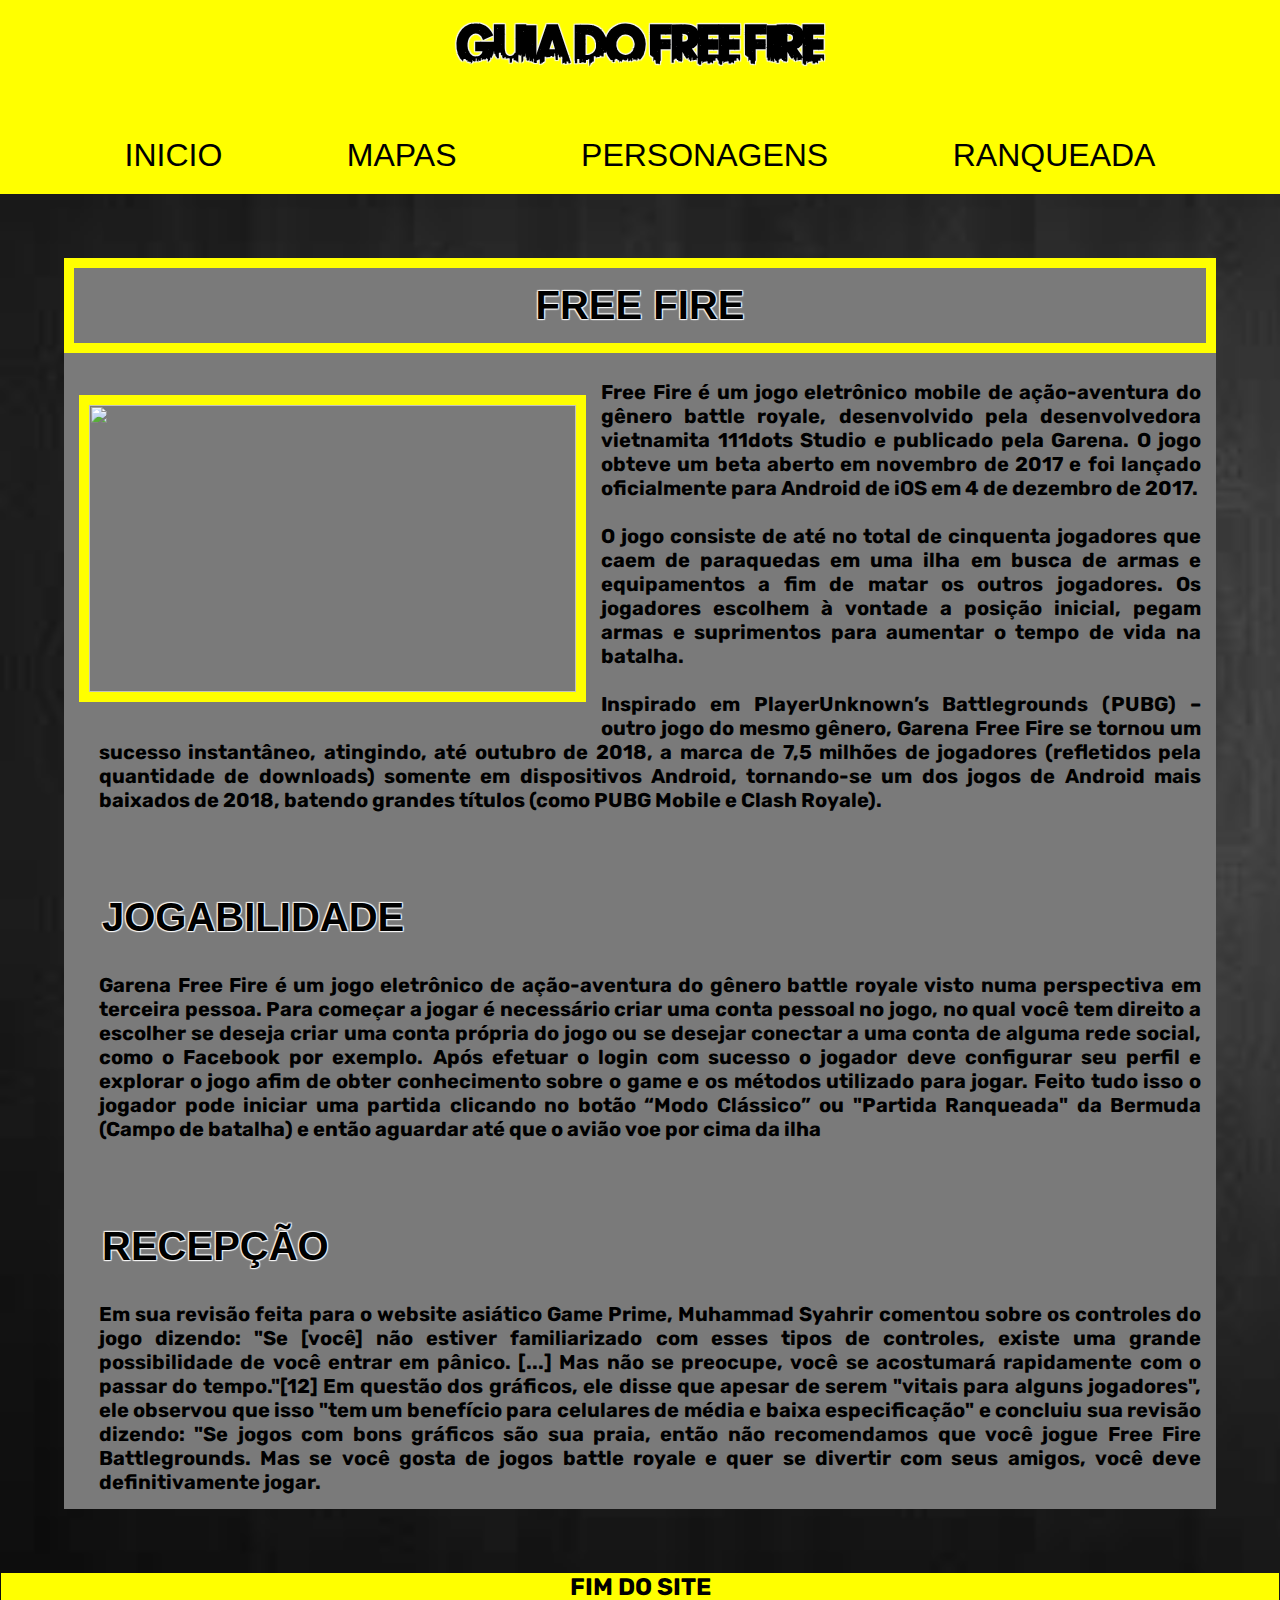
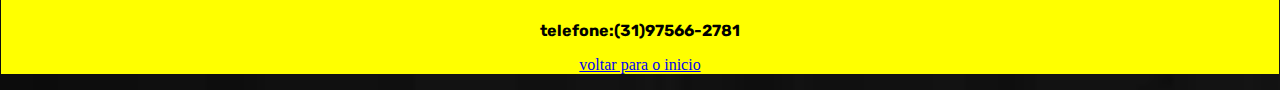
==== index.html @ 0af70049 "adicionando a pagina de personagens e adicionando alguns personagens,informaçoes e fotos sobre ele" ====
<!DOCTYPE html>
<html>
    <head>
        <meta charset="UTF-8">
        <title>Guia do free fire</title>
        <link rel="stylesheet" href="style.css">
        <link rel = "preconnect" href = "https://fonts.gstatic.com">
        <link href = "UrbanJungleDEMO.otf" rel = "stylesheet">
    </head>
<body>
    <header>
         <h1 class="titulo">GUIA DO FREE FIRE</h1>
        
        
        <nav>
            <ul>
                <li> <a class="link" href="index.html">INICIO</a></li>
                <li> <a class="link" href="mapas.html">MAPAS</a></li>
                <li> <a class="link" href="personagens.html">PERSONAGENS</a></li>
                <li> <a class="link" href="Seçao4">RANQUEADA</a></li>
            </ul>

        </nav>
        
     </header>   
    <main>
        <section>
            
                
            <h1 class="subtituloff">FREE FIRE</h1>
                <article>
            <img class="img" src="https://magi.cash/wp-content/uploads/2019/12/free-fire.jpg"width="487" height="287">
            <p class="paragrafo">Free Fire é um jogo eletrônico mobile de ação-aventura do gênero battle royale, desenvolvido pela desenvolvedora vietnamita 111dots Studio e publicado pela Garena. 
                O jogo obteve um beta aberto em novembro de 2017 e foi lançado oficialmente para Android de iOS em 4 de dezembro de 2017.<br><br>
                O jogo consiste de até no total de cinquenta jogadores que caem de paraquedas em uma ilha em busca de armas e equipamentos a fim de matar os outros jogadores. Os jogadores escolhem à vontade a posição inicial, pegam armas e suprimentos para aumentar o tempo de vida na batalha.<br><br>
                Inspirado em PlayerUnknown’s Battlegrounds (PUBG) – outro jogo do mesmo gênero, Garena Free Fire se tornou um sucesso instantâneo, atingindo, até outubro de 2018, a marca de 7,5 milhões de jogadores (refletidos pela quantidade de downloads) somente em dispositivos Android, tornando-se um dos jogos de Android mais baixados de 2018, batendo grandes títulos (como PUBG Mobile e Clash Royale).</p>
            
                 </article>
                <article>
                    <h1 class="subtitulo">JOGABILIDADE</h1>
                        <p class="paragrafo">Garena Free Fire é um jogo eletrônico de ação-aventura do gênero battle royale visto numa perspectiva em terceira pessoa.
                             Para começar a jogar é necessário criar uma conta pessoal no jogo, no qual você tem direito a escolher se deseja criar uma conta própria do jogo ou se desejar conectar a uma conta de alguma rede social, como o Facebook por exemplo.
                              Após efetuar o login com sucesso o jogador deve configurar seu perfil e explorar o jogo afim de obter conhecimento sobre o game e os métodos utilizado para jogar.
                               Feito tudo isso o jogador pode iniciar uma partida clicando no botão “Modo Clássico” ou "Partida Ranqueada" da Bermuda (Campo de batalha) e então aguardar até que o avião voe por cima da ilha</p>
                </article>
                <h1 class="subtitulo">RECEPÇÃO</h1>
                        <p class="paragrafo">Em sua revisão feita para o website asiático Game Prime, Muhammad Syahrir comentou sobre os controles do jogo dizendo: 
                            "Se [você] não estiver familiarizado com esses tipos de controles, existe uma grande possibilidade de você entrar em pânico. 
                            [...] Mas não se preocupe, você se acostumará rapidamente com o passar do tempo."[12] Em questão dos gráficos, ele disse que apesar de serem "vitais para alguns jogadores", ele observou que isso "tem um benefício para celulares de média e baixa especificação" e concluiu sua revisão dizendo:
                             "Se jogos com bons gráficos são sua praia, então não recomendamos que você jogue Free Fire Battlegrounds. Mas se você gosta de jogos battle royale e quer se divertir com seus amigos, você deve definitivamente jogar.</p>
                </article>




        </section>
    </main>
    <footer>
        <h2 id="Footer">FIM DO SITE</h2>
            <p id="footer">telefone:(31)97566-2781</p>
            <p id="voltar"><a href="index.html">voltar para o inicio</a></p>
    </footer>
</body>
</html>
---- style.css ----
h{
text-align: center;
font-family: Arial, Helvetica, sans-serif;
font-size: 50px;
color: whitesmoke;
}
body{
    background-image: url(fotodefundoff.jpg);
    background-size: cover;
    margin: 0;
    padding: 0;
    padding-bottom: 0;
}
main{
    background-color: rgb(122, 122, 122);
    margin: 5%;
}




header{
    background-color:yellow;
    margin-top: 0%;
    
}
nav ul{
    box-sizing: border-box;
    padding: 0;
    list-style-type: none;
    width: 100%;
    display: flex;
    flex-direction: row;
    justify-content: space-evenly;   
    padding-bottom: 20px; 
    padding-top: 20px;
}
nav ul li a{
    text-decoration: none;
    font-family: 'Gill Sans', 'Gill Sans MT', Calibri, 'Trebuchet MS', sans-serif;
    color: black;
    font-size: 32px; 
    

}
.link:hover{
    cursor: pointer;
    font-size: 40px;
    background-color: rgb(255, 235, 52);
    transition: background-color  ease ;
}

@font-face {
    font-family: 'ff';
    src: url('UrbanJungleDEMO.otf');
}
@font-face {
    font-family: 'rubik';
    src: url('Rubik-Bold.ttf');
}
.titulo{

    
    font-size: 50px;
    margin: 0;
    text-align: center;
    font-family: ff;
    color: black;
    padding-top: 25px;
    padding-bottom: 25px;
    text-shadow: 1px 1px 1px whitesmoke,-1px 1px 1px whitesmoke,1px -1px 1px whitesmoke,-1px -1px 1px whitesmoke
}
.img{
    
    margin: 15px;
    float: left;
    
    border: solid 10px yellow;
}
.subtituloff{
    text-align: center;
    font-size: 40px;
    font-family: Verdana, Geneva, Tahoma, sans-serif;
    padding-top: 15px;
    border: solid 10px yellow;
    padding-bottom: 15px;
    text-shadow: 1px 1px 1px whitesmoke,-1px 1px 1px whitesmoke,1px -1px 1px whitesmoke,-1px -1px 1px whitesmoke
}
.paragrafo{
    font-size: 20px;
    font-family: rubik;
    padding-bottom: 15px;
    padding-left: 35px;
    text-align: justify;
    padding-right: 15px;
}
.subtitulo{
    
    font-size: 40px;
    font-family: Verdana, Geneva, Tahoma, sans-serif;
    padding-top: 5px;
    padding-bottom: 5px;
    padding-left: 10px;
    margin: 28px;
    text-shadow: 1px 1px 1px whitesmoke,-1px 1px 1px whitesmoke,1px -1px 1px whitesmoke,-1px -1px 1px whitesmoke
}
footer{
    background-color: yellow;
    text-align: center;
    margin: 1px;
}
#footer{
    padding-bottom: 0;
    font-family: rubik;
}
#Footer{
    font-family: rubik;
    
}
#voltar{
    
    color: black;
    
}
article{
    padding-bottom: 15px;
}
.Img{
    float: left;
    margin-left: 65px;
    border: solid 10px yellow;
    margin-right: 35px;

}
.inf{
    font-family: 'Times New Roman', Times, serif;
    font-size: 20px;
    margin-left: 35px;
    text-align: justify;
    padding-right: 15px;
    padding-left: 35px;
    padding-top: 10px;
}
.H2{
    padding-right: 15px;
    padding-left: 35px;
    font-family: -apple-system, BlinkMacSystemFont, 'Segoe UI', Roboto, Oxygen, Ubuntu, Cantarell, 'Open Sans', 'Helvetica Neue', sans-serif;
}
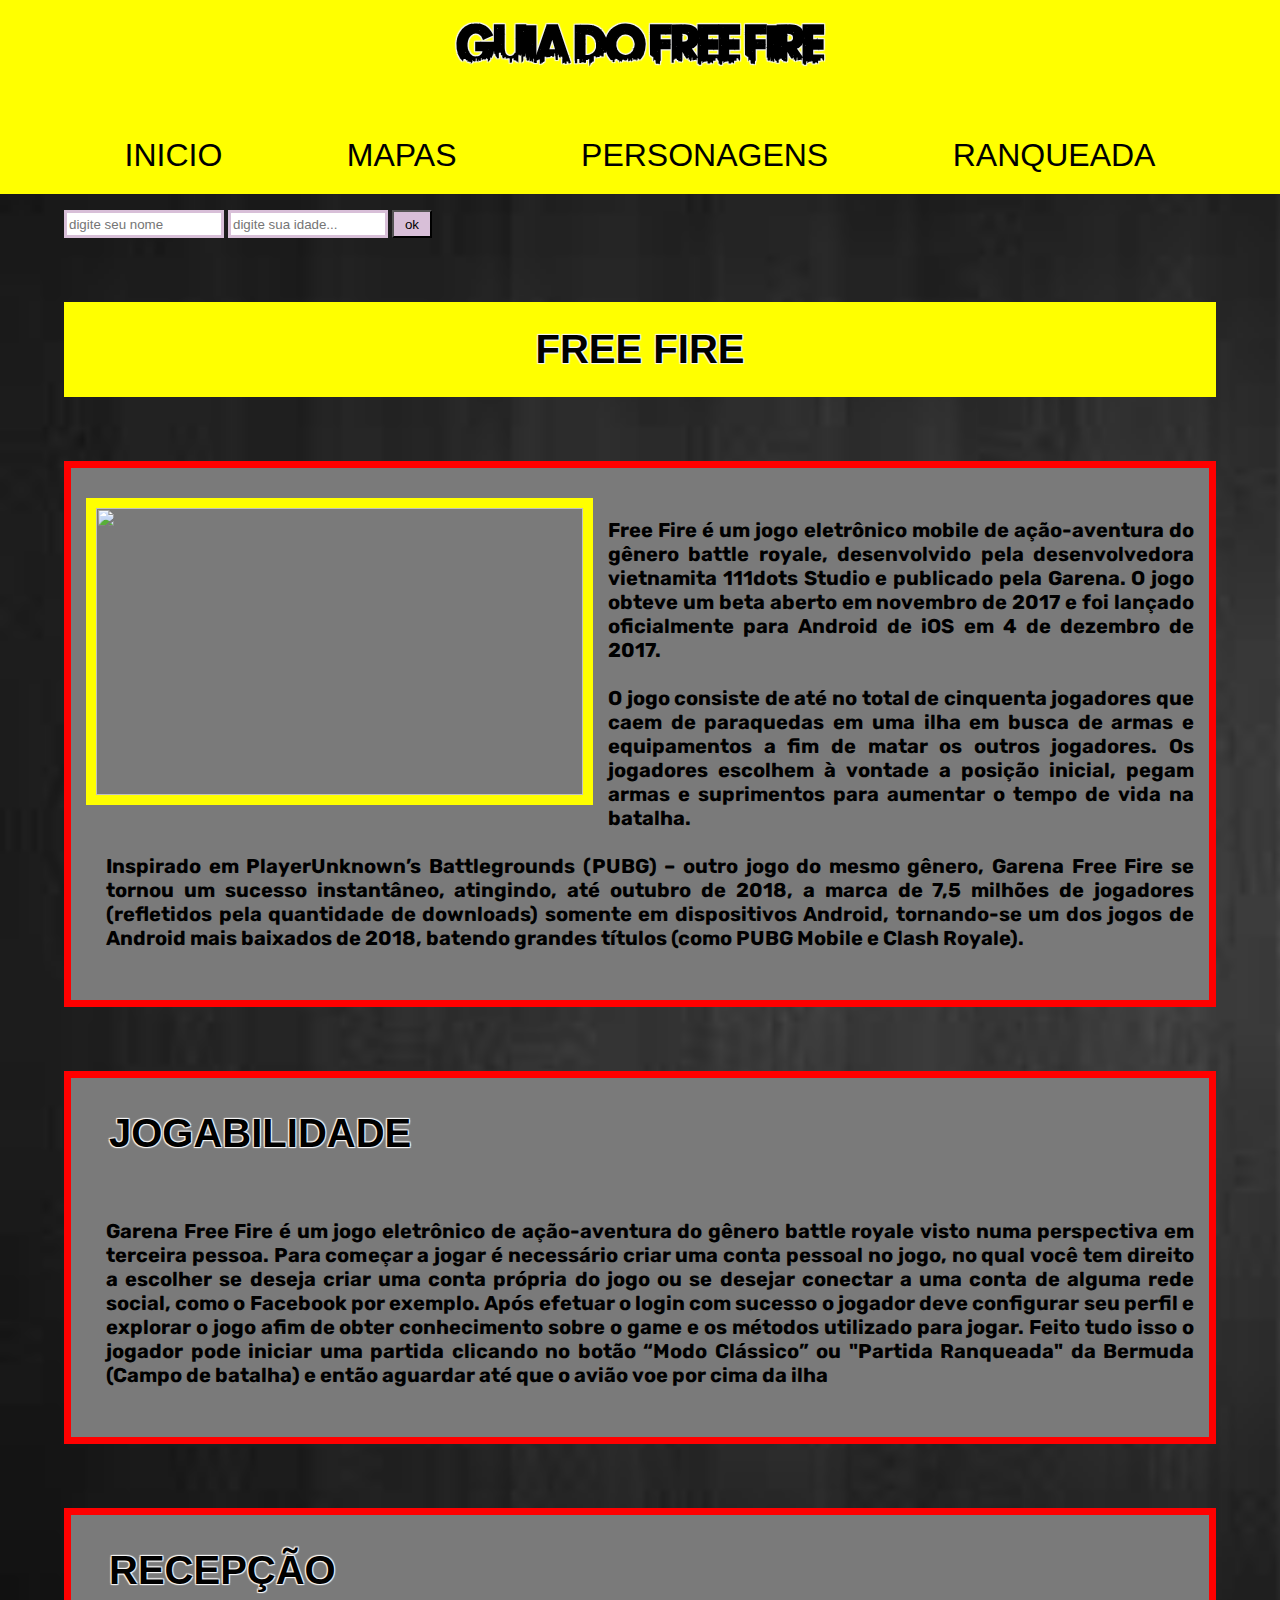
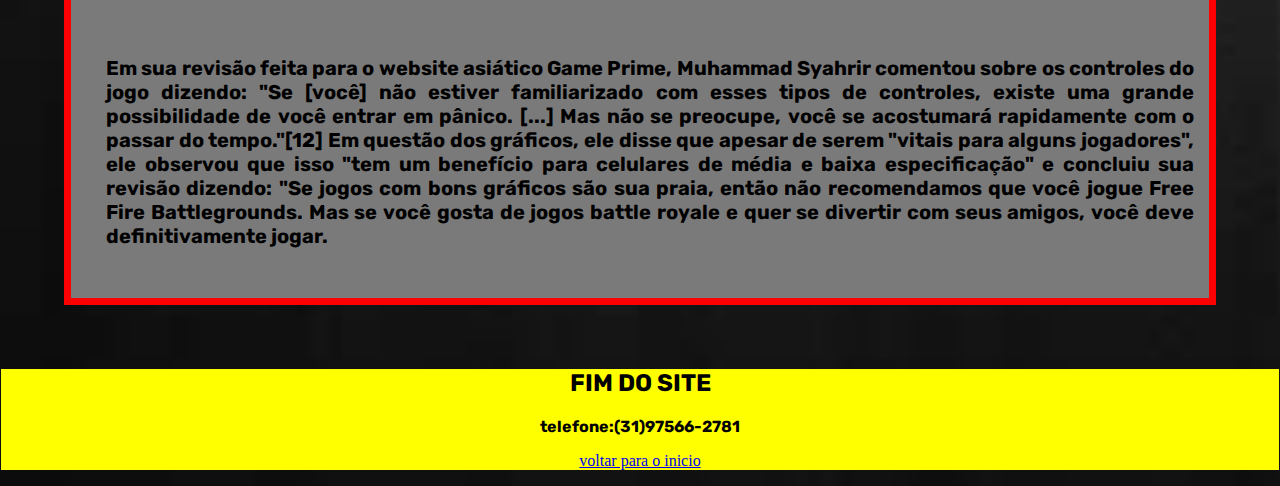
==== commit ea2878e0: "adicionando alguns detalhes no css e o primeiro arquivo javascript" ====
--- a/index.html
+++ b/index.html
@@ -17,7 +17,7 @@
                 <li> <a class="link" href="index.html">INICIO</a></li>
                 <li> <a class="link" href="mapas.html">MAPAS</a></li>
                 <li> <a class="link" href="personagens.html">PERSONAGENS</a></li>
-                <li> <a class="link" href="Seçao4">RANQUEADA</a></li>
+                <li> <a class="link" href="ranqueada.html">RANQUEADA</a></li>
             </ul>
 
         </nav>
@@ -26,7 +26,11 @@
     <main>
         <section>
             
-                
+               <input type="text" id="nome" placeholder="digite seu nome">
+               <input type="number" id="idade" placeholder="digite sua idade...">
+               <button type="button" id="botao" onclick="mostrarBoasvindas()" >ok</button>
+               <h1 id="BoasVindas"></h1>
+               
             <h1 class="subtituloff">FREE FIRE</h1>
                 <article>
             <img class="img" src="https://magi.cash/wp-content/uploads/2019/12/free-fire.jpg"width="487" height="287">
@@ -43,6 +47,7 @@
                               Após efetuar o login com sucesso o jogador deve configurar seu perfil e explorar o jogo afim de obter conhecimento sobre o game e os métodos utilizado para jogar.
                                Feito tudo isso o jogador pode iniciar uma partida clicando no botão “Modo Clássico” ou "Partida Ranqueada" da Bermuda (Campo de batalha) e então aguardar até que o avião voe por cima da ilha</p>
                 </article>
+                <article>
                 <h1 class="subtitulo">RECEPÇÃO</h1>
                         <p class="paragrafo">Em sua revisão feita para o website asiático Game Prime, Muhammad Syahrir comentou sobre os controles do jogo dizendo: 
                             "Se [você] não estiver familiarizado com esses tipos de controles, existe uma grande possibilidade de você entrar em pânico. 
@@ -60,5 +65,6 @@
             <p id="footer">telefone:(31)97566-2781</p>
             <p id="voltar"><a href="index.html">voltar para o inicio</a></p>
     </footer>
+    <script src="script.js"></script>
 </body>
 </html>
--- a/style.css
+++ b/style.css
@@ -1,8 +1,10 @@
-h{
+.h1{
 text-align: center;
 font-family: Arial, Helvetica, sans-serif;
-font-size: 50px;
-color: whitesmoke;
+padding-top: 15px;
+color: rgb(196, 196, 196);
+font-size: 28px;
+text-shadow: 1px 1px 1px rgb(0, 0, 0),-1px 1px 1px rgb(0, 0, 0),1px -1px 1px rgb(0, 0, 0),-1px -1px 1px rgb(0, 0, 0)
 }
 body{
     background-image: url(fotodefundoff.jpg);
@@ -11,9 +13,11 @@
     padding: 0;
     padding-bottom: 0;
 }
-main{
+article{
     background-color: rgb(122, 122, 122);
     margin: 5%;
+    padding-bottom: 15px;
+    border: solid 7px red;
 }
 
 
@@ -74,10 +78,12 @@
     
     margin: 15px;
     float: left;
-    
+    margin-top: 30px;
     border: solid 10px yellow;
 }
 .subtituloff{
+    margin: 5%;
+    background-color: yellow;
     text-align: center;
     font-size: 40px;
     font-family: Verdana, Geneva, Tahoma, sans-serif;
@@ -93,6 +99,7 @@
     padding-left: 35px;
     text-align: justify;
     padding-right: 15px;
+    padding-top: 30px;
 }
 .subtitulo{
     
@@ -122,7 +129,7 @@
     color: black;
     
 }
-article{
+adrticle{
     padding-bottom: 15px;
 }
 .Img{
@@ -130,7 +137,8 @@
     margin-left: 65px;
     border: solid 10px yellow;
     margin-right: 35px;
-
+    margin-top: 30px;
+    margin-bottom: 35px;
 }
 .inf{
     font-family: 'Times New Roman', Times, serif;
@@ -145,4 +153,66 @@
     padding-right: 15px;
     padding-left: 35px;
     font-family: -apple-system, BlinkMacSystemFont, 'Segoe UI', Roboto, Oxygen, Ubuntu, Cantarell, 'Open Sans', 'Helvetica Neue', sans-serif;
-}+    padding-top: 20px;
+}
+.lista{
+    font-size: 20px;
+    padding-bottom: 30px;
+}
+.listaimg{
+    float: left;
+    margin-left: 35px;
+    padding-top: 0;
+    border: solid 10px yellow;
+    margin-right: 45px;
+}
+.mestre{
+    font-size: 30px;
+    padding-top: 65px;
+}
+.pesquisa{
+    width: 400px;
+    height: 40px;
+padding-left: 15px;
+}
+#texto{
+    width: 350px;
+    height: 40px;
+    font-size: 20px;
+    float: left;
+}
+.lupa{
+    width: 30px;
+    height: 30px;
+    background-color: yellowgreen;
+    padding: 5px 10px;
+    cursor: pointer;
+}
+#texto:focus{
+    border: solid 2px yellowgreen;
+}
+#BoasVindas{
+    font-size: 30px;
+    font-family: rubik;
+    color: whitesmoke;
+    margin: 5%;
+}
+#nome{
+    margin-left: 5%;
+    width: 150px;
+    height: 20px;
+    border: solid 3px thistle;
+    background-color: rgb(255, 255, 255);
+}
+#idade{
+    width: 150px;
+    height: 20px;
+    border: solid 3px thistle;
+}
+#botao{
+    width: 40px;
+    height: 28px;
+    background-color: thistle;
+}
+
+
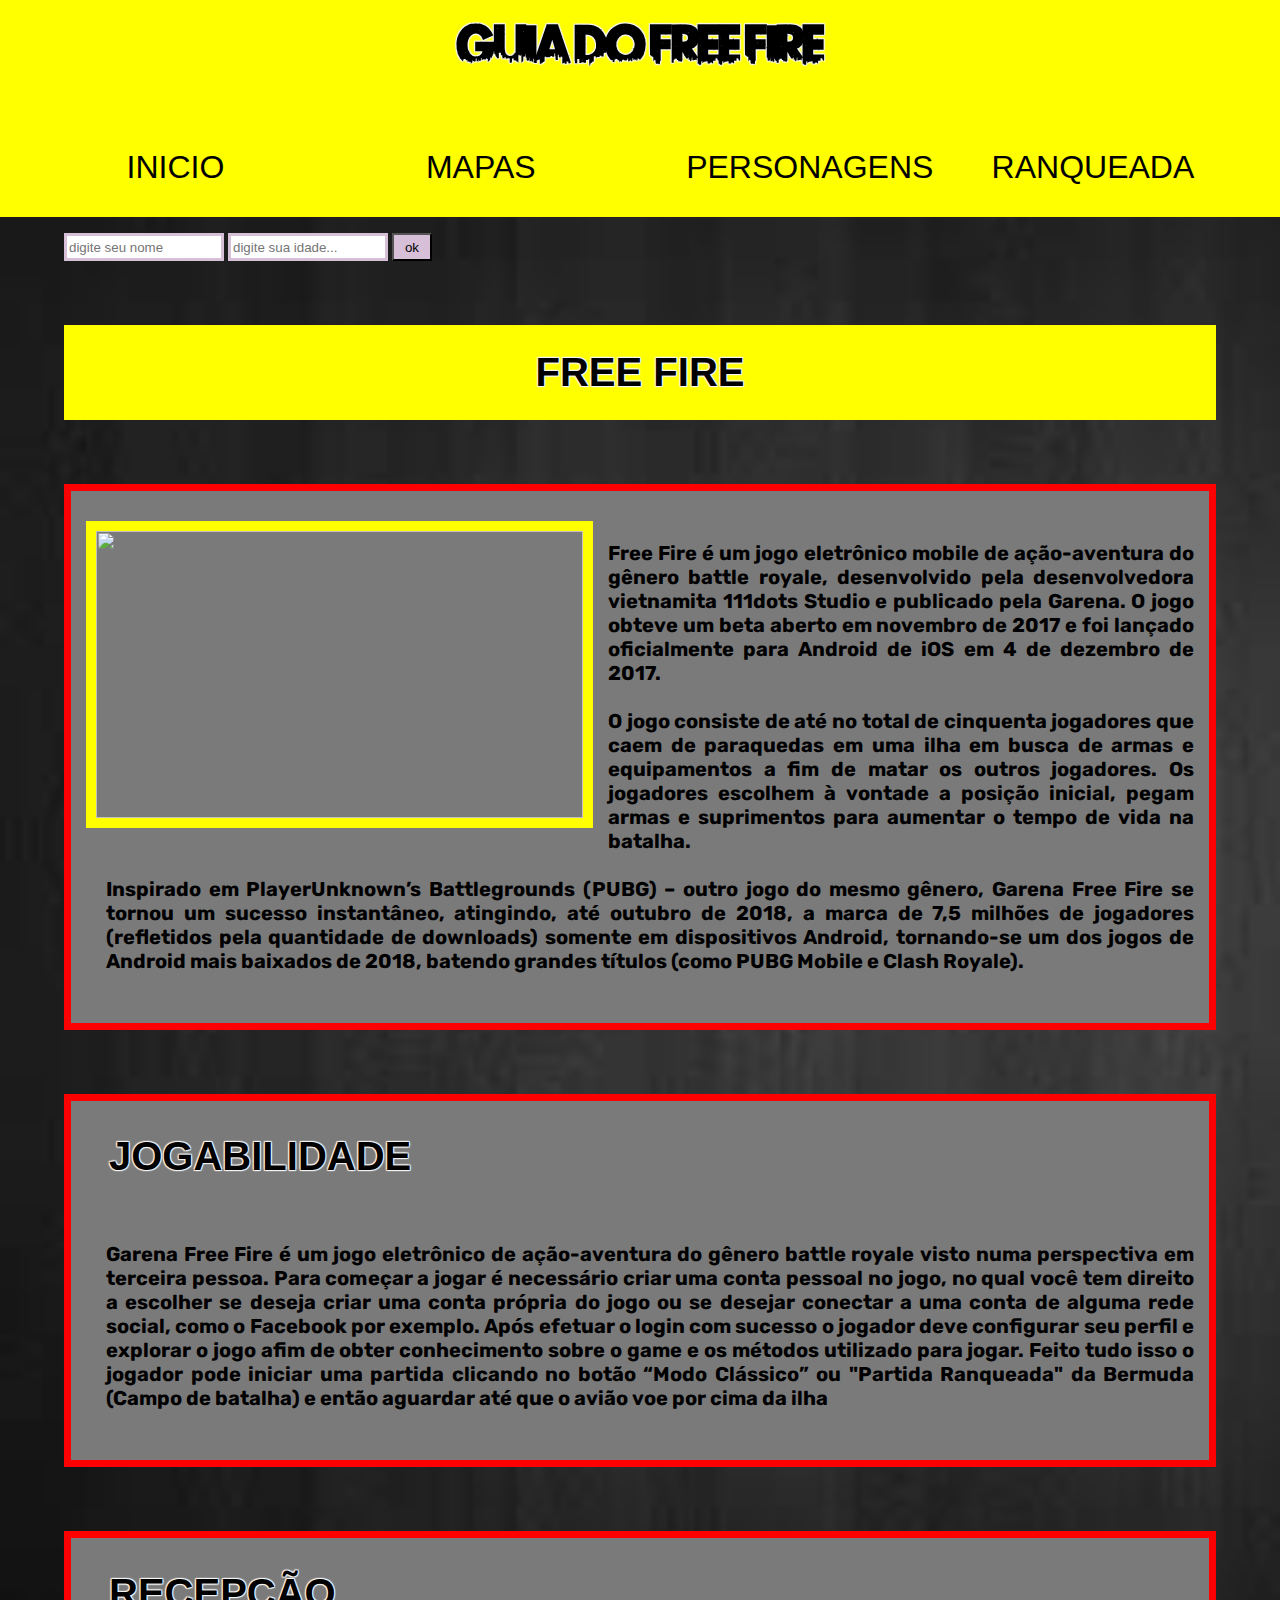
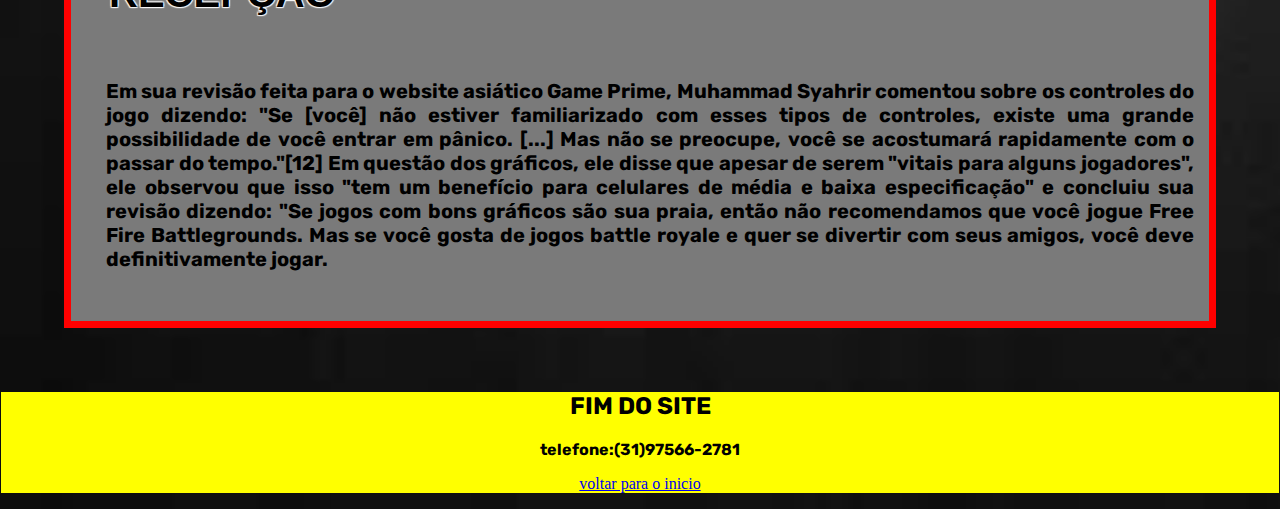
==== commit c722ecd4: "adicionando opções do menu nas paginas ranqueada,mapas, e personagens" ====
--- a/index.html
+++ b/index.html
@@ -12,12 +12,68 @@
          <h1 class="titulo">GUIA DO FREE FIRE</h1>
         
         
-        <nav>
+        <nav class="menu">
             <ul>
-                <li> <a class="link" href="index.html">INICIO</a></li>
-                <li> <a class="link" href="mapas.html">MAPAS</a></li>
-                <li> <a class="link" href="personagens.html">PERSONAGENS</a></li>
-                <li> <a class="link" href="ranqueada.html">RANQUEADA</a></li>
+                <li class="link"> <a href="index.html">INICIO</a></li>
+                <li class="link"> <a href="mapas.html">MAPAS</a>
+                    <ul class="sub">
+                        <li><a href="mapas.html #Mapabermuda">Bermuda</a></li>
+                        <li><a href="mapas.html #Mapabermuda2">Bermuda 2.0</a></li>
+                        <li><a href="mapas.html #Mapapurgatorio">Purgatorio</a></li>
+                        <li><a href="mapas.html #Mapakalahari">Kalahari</a></li>
+                    </ul>
+                    </li>
+                <li class="link"> <a href="personagens.html">PERSONAGENS</a>
+            <ul class="sub">
+                <li><a href="personagens.html #Misha">Misha</a></li>
+                <li><a href="personagens.html #Olivia">Olivia</a></li>
+                <li><a href="personagens.html #Nikita">Nikita</a></li>
+                <li><a href="personagens.html #Miguel">Miguel</a></li>
+                <li><a href="personagens.html #Paloma">Paloma</a></li>
+                <li><a href="personagens.html #Andrew">Andrew</a></li>
+                <li><a href="personagens.html #Ford">Ford</a></li>
+                <li><a href="personagens.html #Kla">Kla</a></li>
+                <li><a href="personagens.html #Maxim">Maxim</a></li>
+                <li><a href="personagens.html #Kelly">kelly</a></li>
+                <li><a href="personagens.html #Caroline">Caroline</a></li>
+                <li><a href="personagens.html #Antonio">Antonio</a></li>
+                <li><a href="personagens.html #Wukong">Wukong</a></li>
+                <li><a href="personagens.html #Moco">Moco</a></li>
+                <li><a href="personagens.html #Hayato">Hayato</a></li>
+                <li><a href="personagens.html #Laura">Laura</a></li>
+                <li><a href="personagens.html #A124">A124</a></li>
+                <li><a href="personagens.html #Joseph">Joseph</a></li>
+                <li><a href="personagens.html #Alok">Alok</a></li>
+                <li><a href="personagens.html #Alvaro">Alvaro</a></li>
+                <li><a href="personagens.html #Notora">Notora</a></li>
+                <li><a href="personagens.html #Shani">Shani</a></li>
+                <li><a href="personagens.html #Steffie">Steffie</a></li>
+                <li><a href="personagens.html #Kamir">Kamir</a></li>
+                <li><a href="personagens.html #Jai">Jai</a></li>
+                <li><a href="personagens.html #Luqueta">Luqueta</a></li>
+                <li><a href="personagens.html #Evelyn">Evelyn</a></li>
+                <li><a href="personagens.html #Wolfrahh">Wolfrahh</a></li>
+                <li><a href="personagens.html #Kapella">Kapella</a></li>
+                <li><a href="personagens.html #Jota">Jota</a></li>
+                <li><a href="personagens.html #Diana">Diana</a></li>
+                <li><a href="personagens.html #Chrono">Chrono</a></li>
+                <li><a href="personagens.html #Shiro">Shiro</a></li>
+                <li><a href="personagens.html #Skiler">Skiler</a></li>
+                <li><a href="personagens.html #Xtrema">Xtrema</a></li>
+                <li><a href="personagens.html #Maro">Maro</a></li>
+            </ul>        
+            </li>
+                <li class="link"> <a href="ranqueada.html">RANQUEADA</a>
+                    <ul class="sub">
+                        <li><a href="ranqueada.html #Bronze">Bronze</a></li>
+                        <li><a href="ranqueada.html #Prata">Prata</a></li>
+                        <li><a href="ranqueada.html #Ouro">Ouro</a></li>
+                        <li><a href="ranqueada.html #Platina">Platina</a></li>
+                        <li><a href="ranqueada.html #Diamante">Diamante</a></li>
+                        <li><a href="ranqueada.html #Patentemestre">Mestre</a></li>
+                        <li><a href="ranqueada.html #DesafianTe">Desafiante</a></li>
+                    </ul>
+                    </li>
             </ul>
 
         </nav>
--- a/style.css
+++ b/style.css
@@ -19,9 +19,43 @@
     padding-bottom: 15px;
     border: solid 7px red;
 }
-
-
-
+.menu ul ul{
+    display: none;
+    margin-top: 5px;
+    
+}
+.menu ul li{
+    float: left;
+    width: 223px;
+    height: 60px;
+    list-style: none;
+    text-align: center;
+    line-height: 40px;
+    
+    position: relative;
+}
+.menu ul ul li{
+    background-color: yellow;
+}
+.menu ul ul li:hover{
+    background-color: rgb(255, 235, 52);
+}
+.menu ul li:hover ul{
+    display: block;
+    cursor: pointer;
+    font-size: 45px;
+}
+.sub{
+    display: none;
+    margin-top: 0px;
+}
+.sub li{
+    background-color:rgb(255, 235, 52) ;
+}
+.link{
+    margin-left: 7px;
+    margin-right: 7px;
+}
 
 header{
     background-color:yellow;
@@ -39,13 +73,26 @@
     padding-bottom: 20px; 
     padding-top: 20px;
 }
-nav ul li a{
+.menu ul li a{
     text-decoration: none;
     font-family: 'Gill Sans', 'Gill Sans MT', Calibri, 'Trebuchet MS', sans-serif;
     color: black;
-    font-size: 32px; 
-    
-
+    width: 200px;
+    height: 40px; 
+    font-size: 32px;
+    float: left;
+    text-align: center;
+    position: relative;
+    padding: 10px;
+}
+nav ul li a:hover{
+    
+
+}
+
+li{
+    line-height: 30px;
+    padding-right: 10px;
 }
 .link:hover{
     cursor: pointer;
@@ -214,5 +261,11 @@
     height: 28px;
     background-color: thistle;
 }
-
-
+.link2{
+    font-size: 32px;
+    width: 200px;
+    height: 40px;
+}
+
+
+
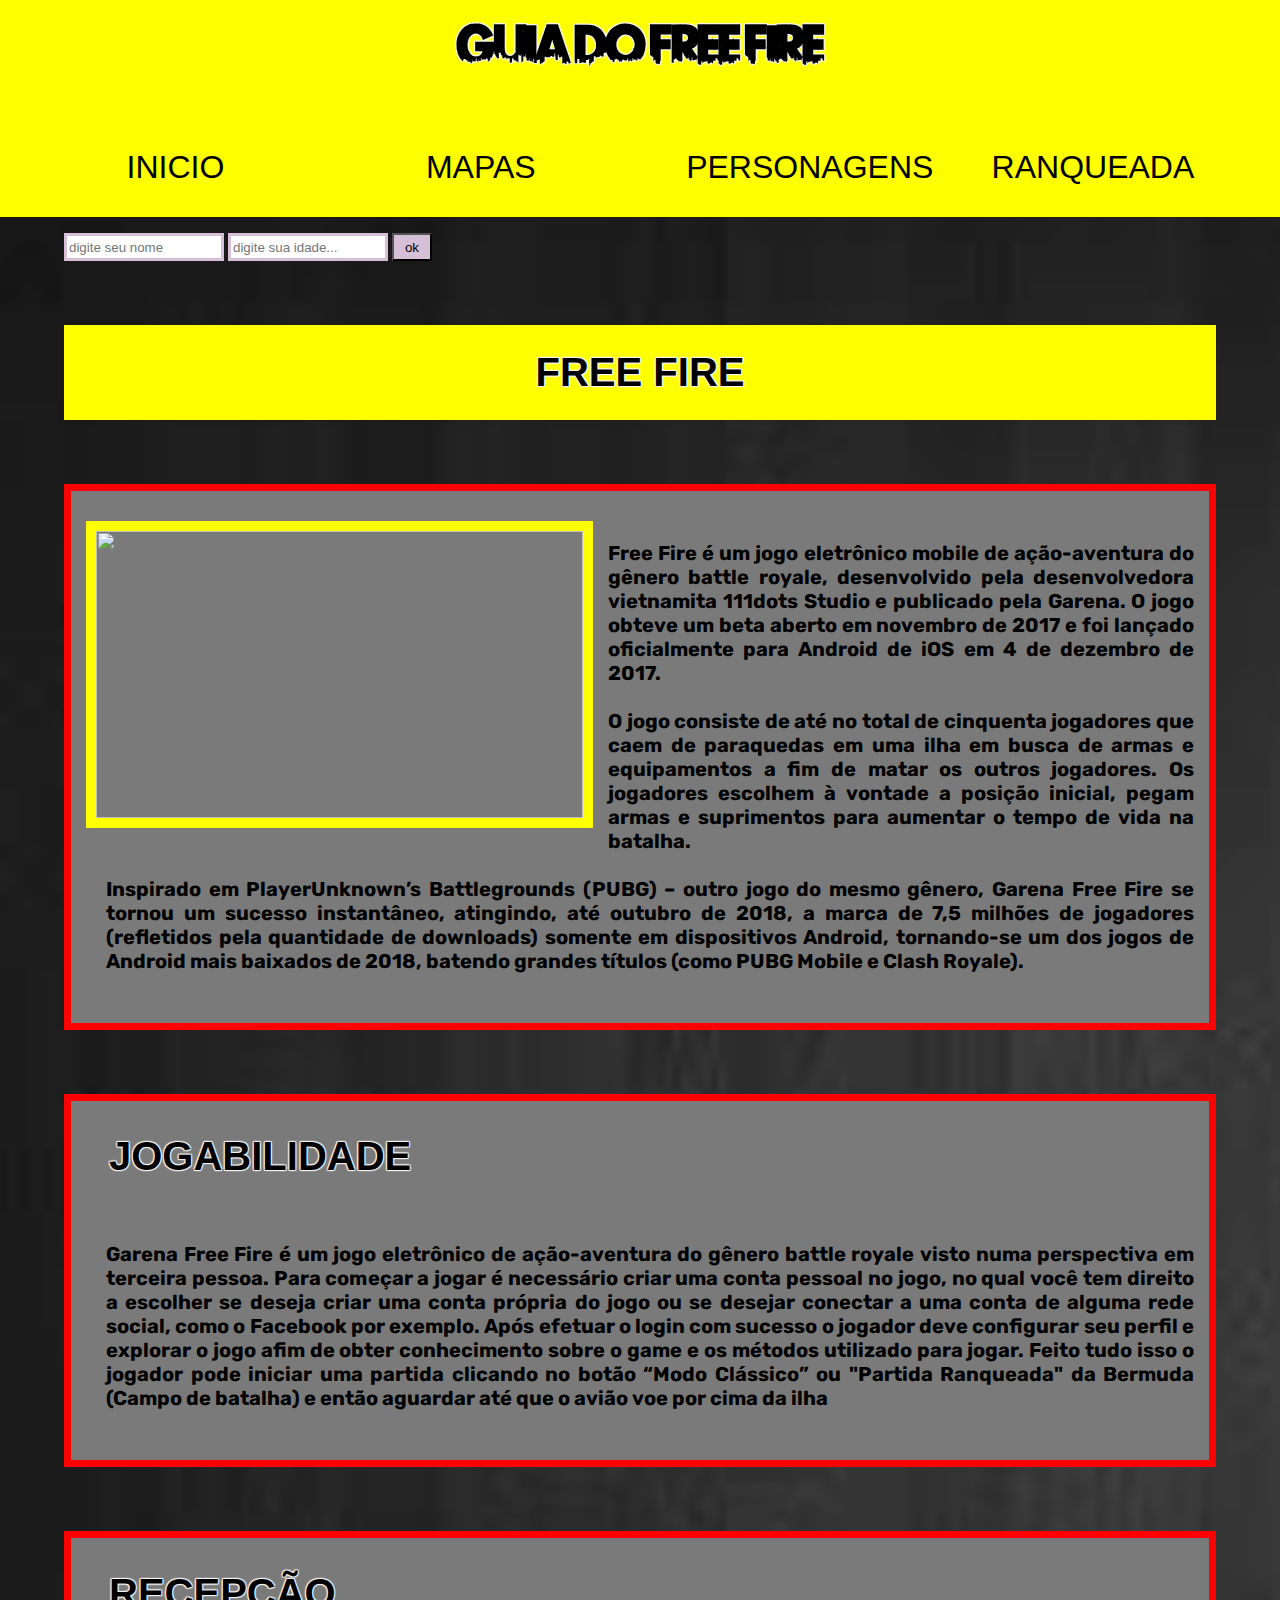
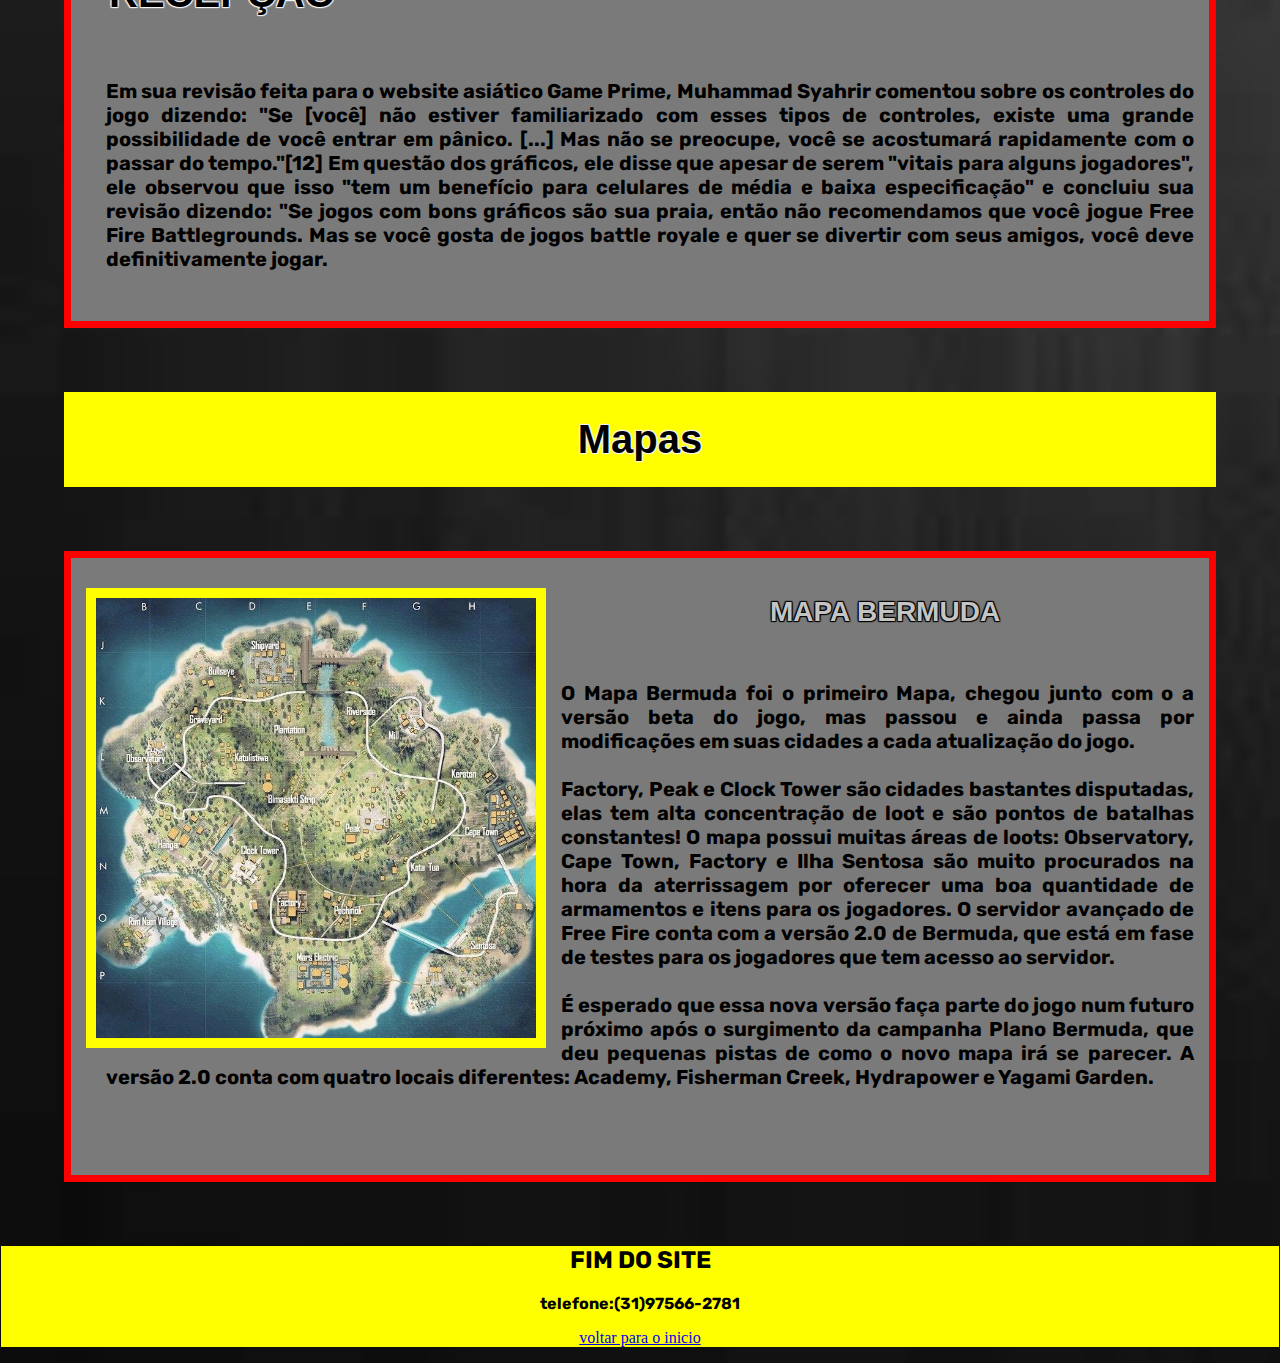
==== commit e8b8ae60: "adicionando arquivos" ====
--- a/index.html
+++ b/index.html
@@ -17,7 +17,7 @@
                 <li class="link"> <a href="index.html">INICIO</a></li>
                 <li class="link"> <a href="mapas.html">MAPAS</a>
                     <ul class="sub">
-                        <li><a href="mapas.html #Mapabermuda">Bermuda</a></li>
+                        <li><a href="#Mapabermuda">Bermuda</a></li>
                         <li><a href="mapas.html #Mapabermuda2">Bermuda 2.0</a></li>
                         <li><a href="mapas.html #Mapapurgatorio">Purgatorio</a></li>
                         <li><a href="mapas.html #Mapakalahari">Kalahari</a></li>
@@ -25,7 +25,7 @@
                     </li>
                 <li class="link"> <a href="personagens.html">PERSONAGENS</a>
             <ul class="sub">
-                <li><a href="personagens.html #Misha">Misha</a></li>
+                <li><a href="personagens.html.#Misha">Misha</a></li>
                 <li><a href="personagens.html #Olivia">Olivia</a></li>
                 <li><a href="personagens.html #Nikita">Nikita</a></li>
                 <li><a href="personagens.html #Miguel">Miguel</a></li>
@@ -110,7 +110,20 @@
                             [...] Mas não se preocupe, você se acostumará rapidamente com o passar do tempo."[12] Em questão dos gráficos, ele disse que apesar de serem "vitais para alguns jogadores", ele observou que isso "tem um benefício para celulares de média e baixa especificação" e concluiu sua revisão dizendo:
                              "Se jogos com bons gráficos são sua praia, então não recomendamos que você jogue Free Fire Battlegrounds. Mas se você gosta de jogos battle royale e quer se divertir com seus amigos, você deve definitivamente jogar.</p>
                 </article>
+                <h1 class="subtituloff">Mapas</h1>
+                <article>
+                    
+                    <img class="img" src="mapabermuda.jpg"width="440" height="440" >
+                <h2 class="h1"><div id="Mapabermuda">MAPA BERMUDA</div></h2>
+                <p class="paragrafo">O Mapa Bermuda foi o primeiro Mapa, chegou junto com o a versão beta do jogo,
+                     mas passou e ainda passa por modificações em suas cidades a cada atualização do jogo.<br><br>
+                    Factory, Peak e Clock Tower são cidades bastantes disputadas, elas tem alta concentração de loot e são pontos de batalhas constantes!
+                    O mapa possui muitas áreas de loots: Observatory, Cape Town, Factory e Ilha Sentosa são muito procurados na hora da aterrissagem por oferecer uma boa quantidade de armamentos e itens para os jogadores.
+                     O servidor avançado de Free Fire conta com a versão 2.0 de Bermuda, que está em fase de testes para os jogadores que tem acesso ao servidor.<br><br>
+                      É esperado que essa nova versão faça parte do jogo num futuro próximo após o surgimento da campanha Plano Bermuda, que deu pequenas pistas de como o novo mapa irá se parecer.
+                       A versão 2.0 conta com quatro locais diferentes: Academy, Fisherman Creek, Hydrapower e Yagami Garden.</p><br><br>
 
+                </article>
 
 
 
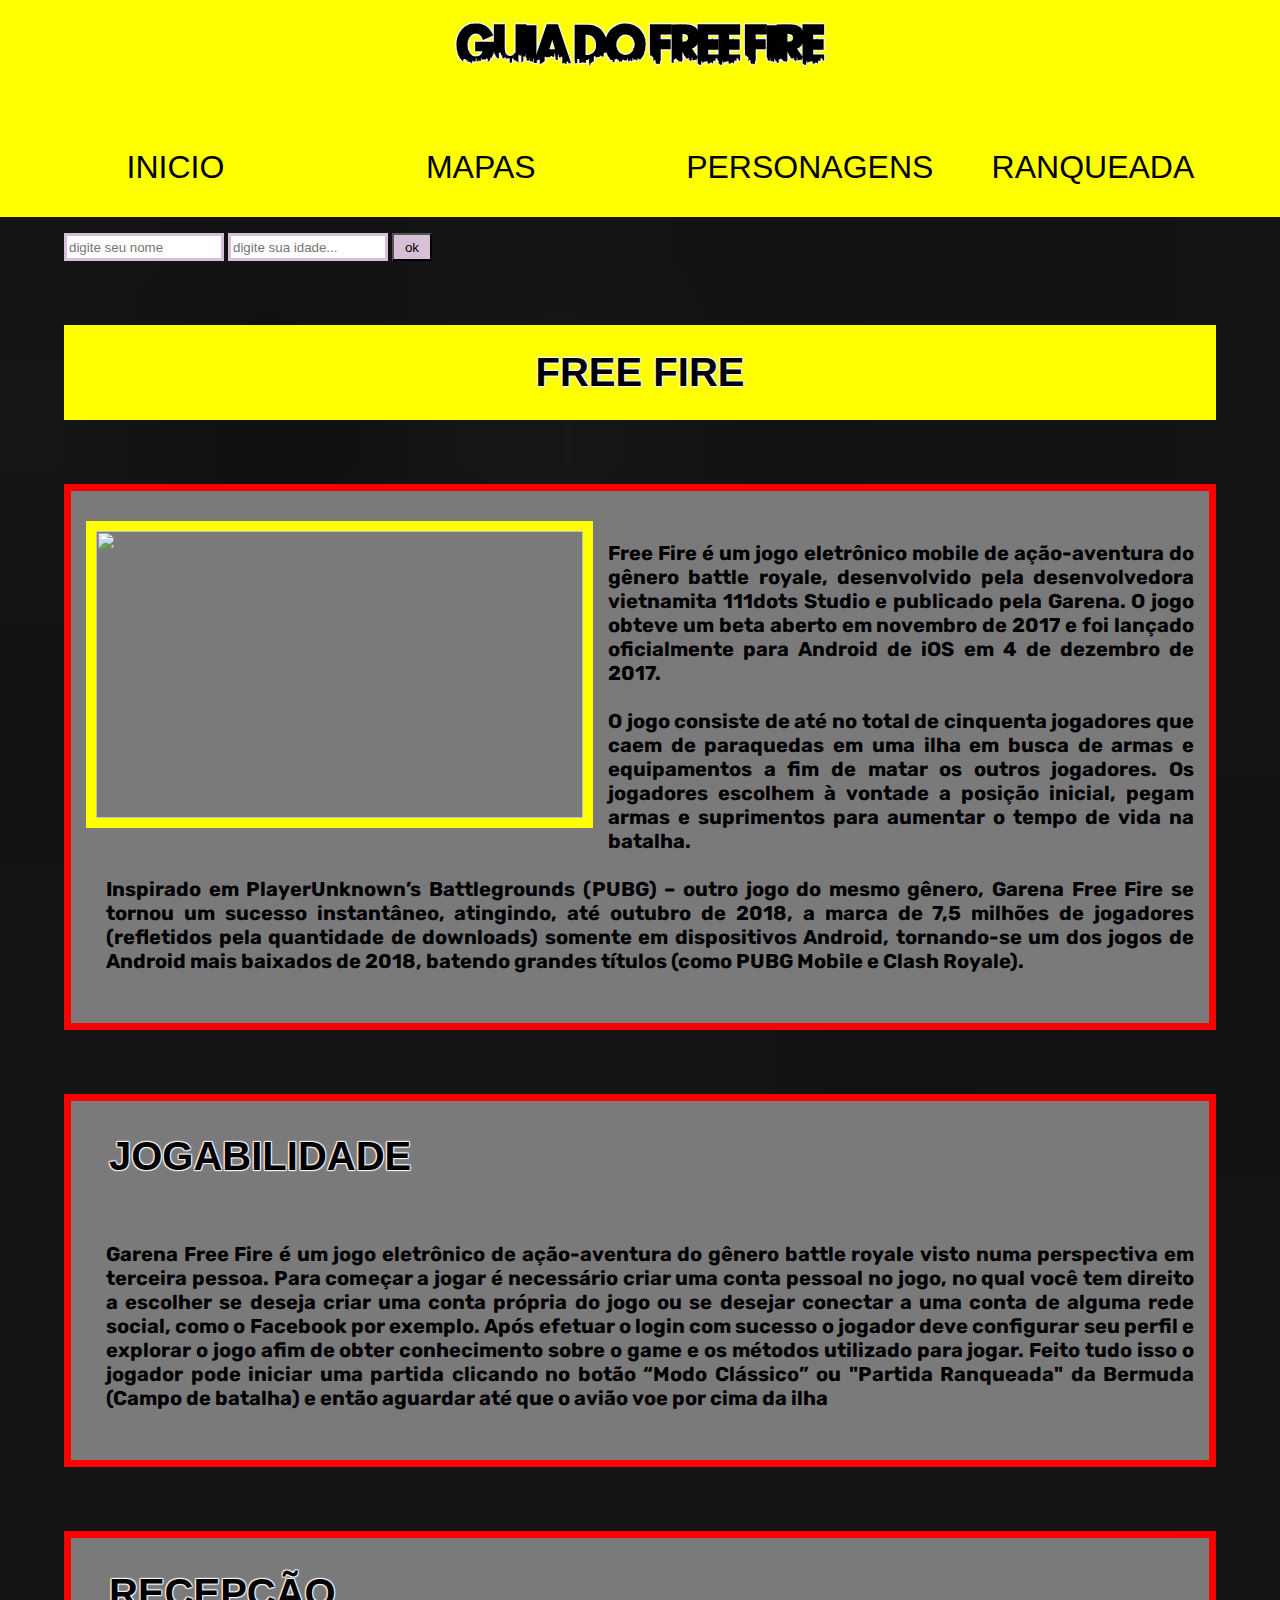
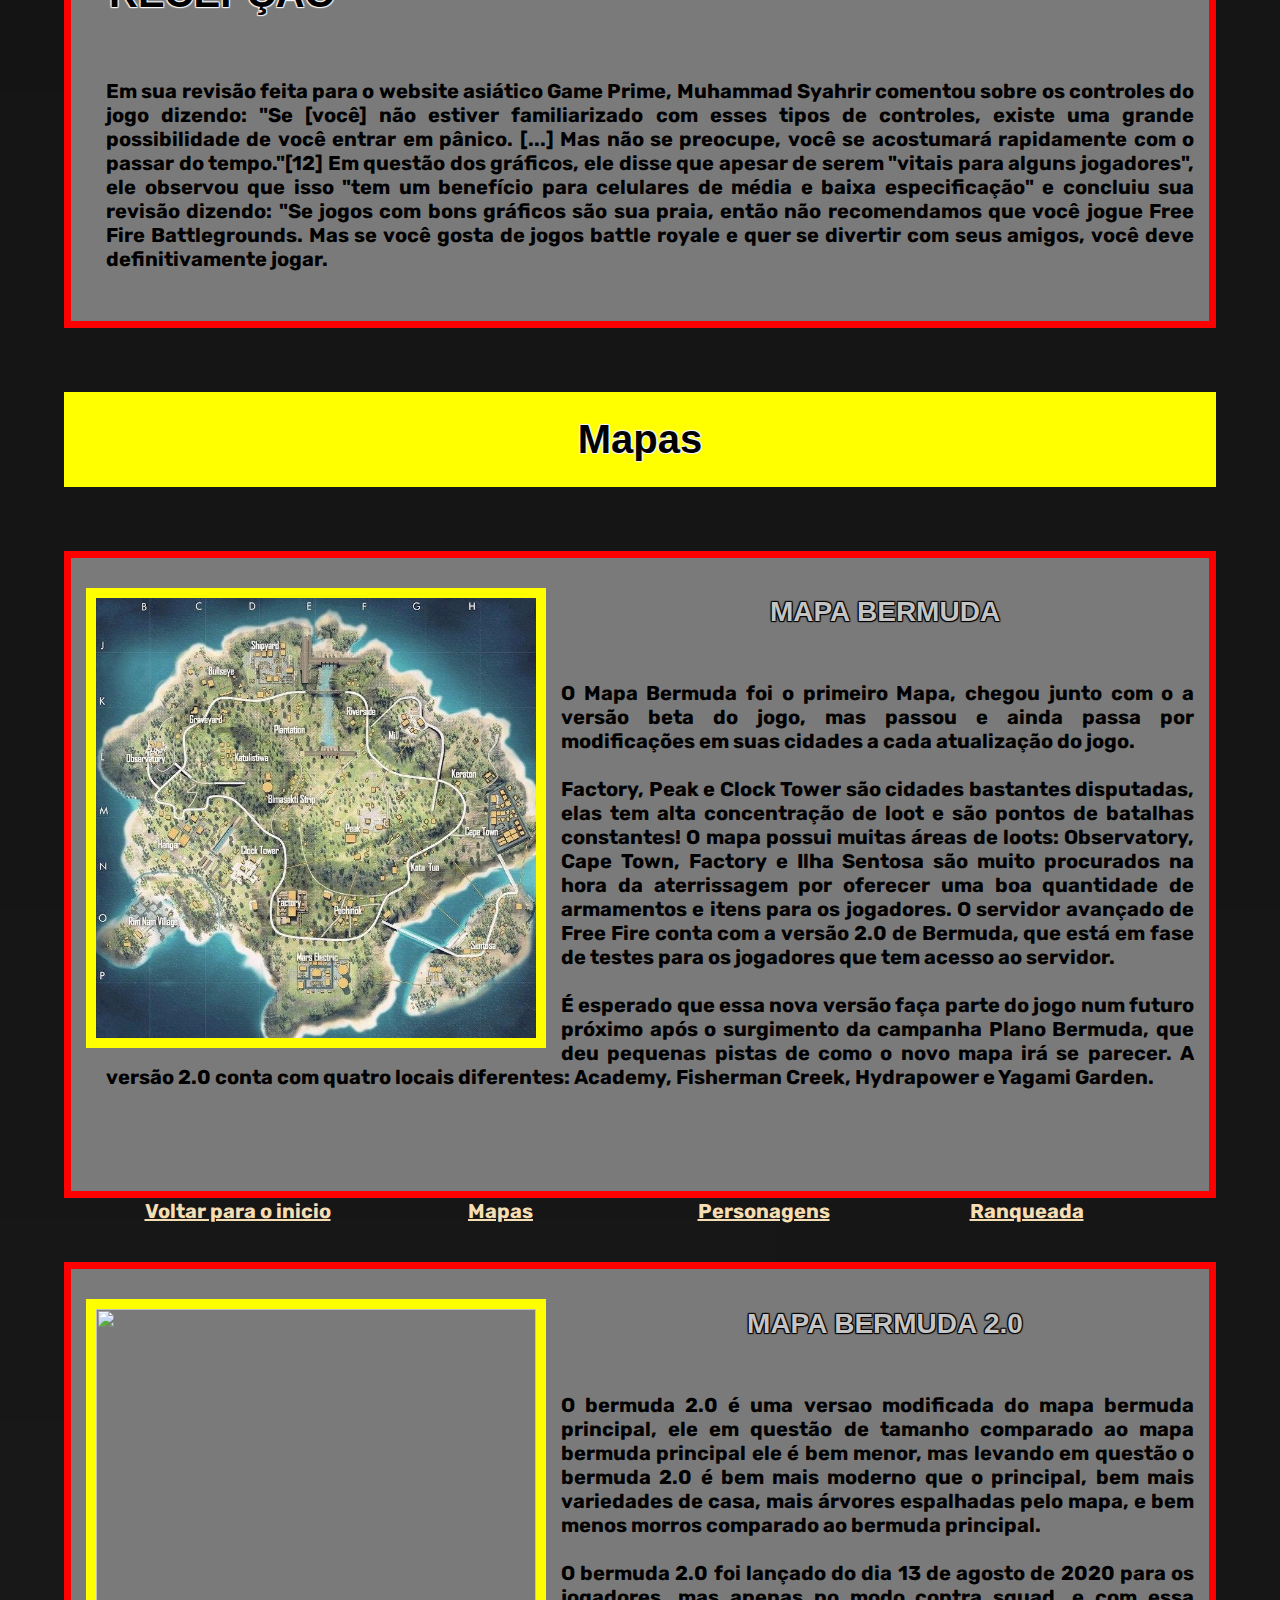
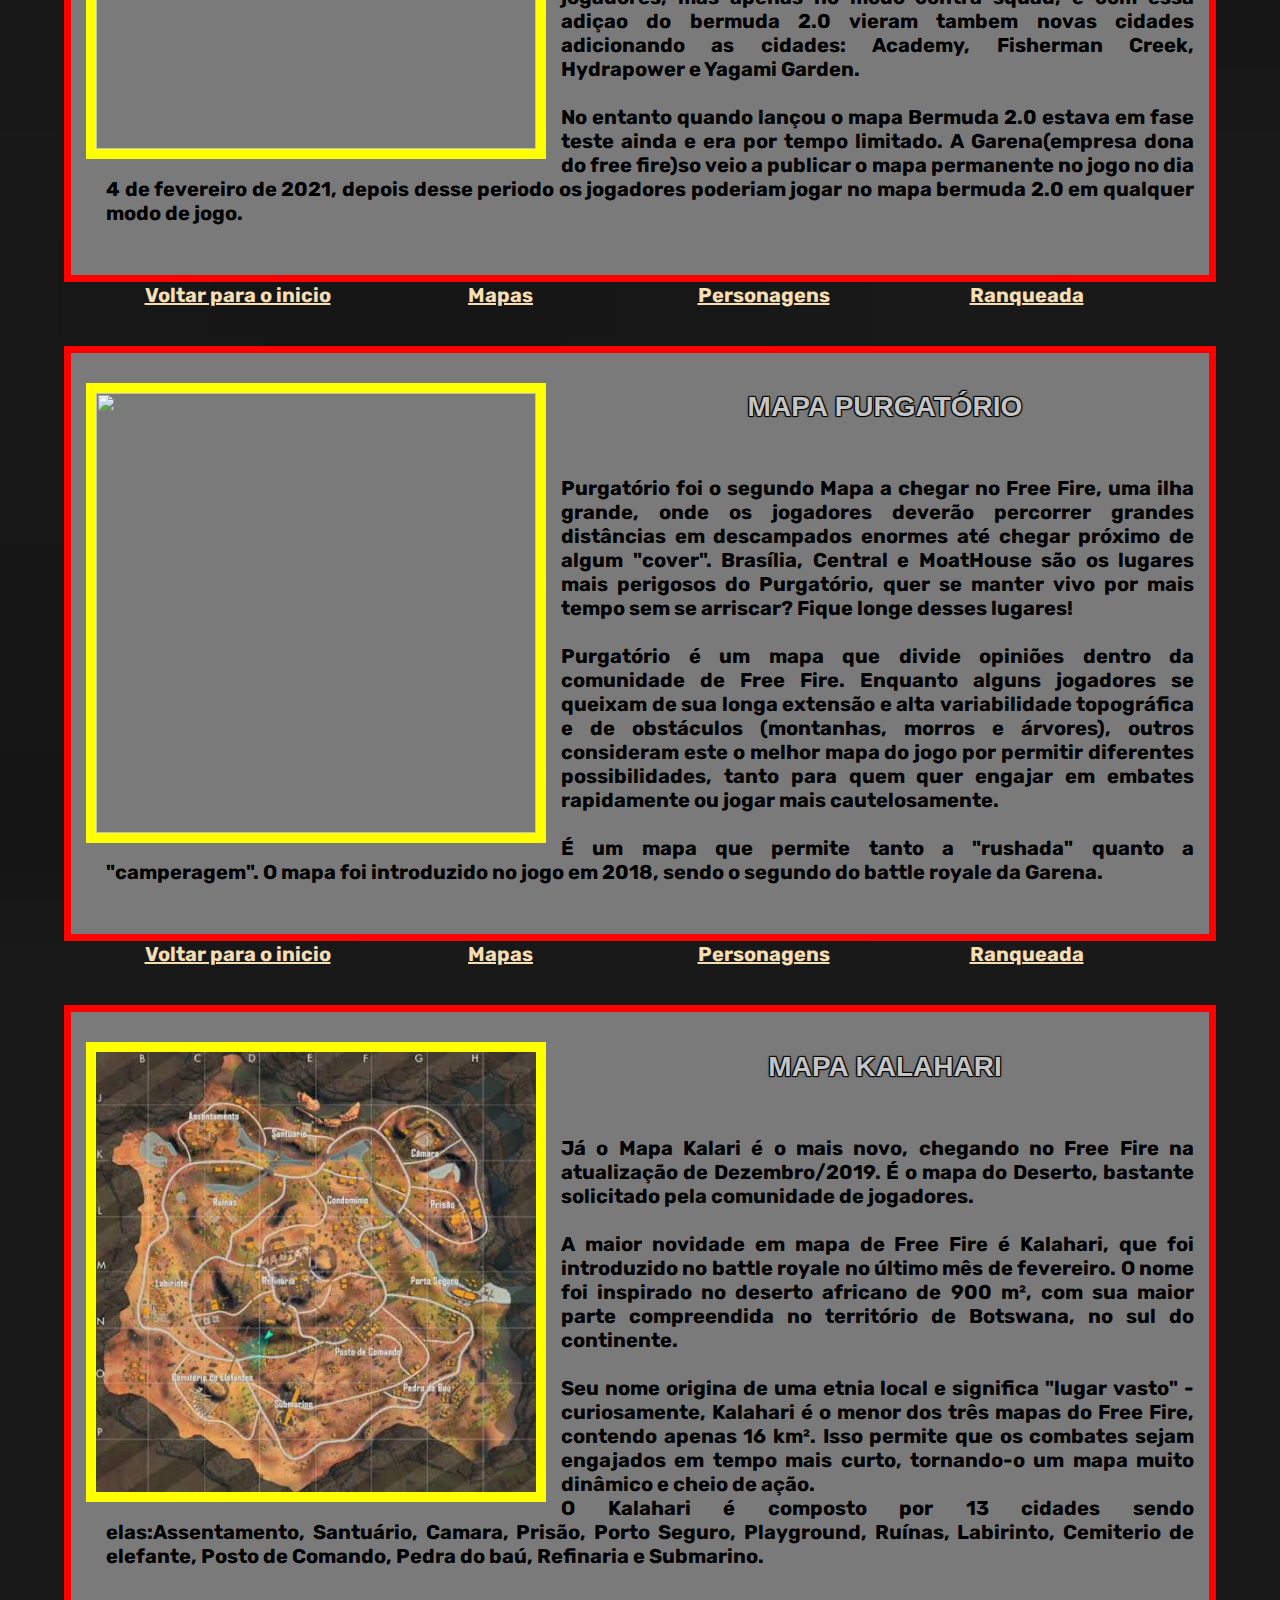
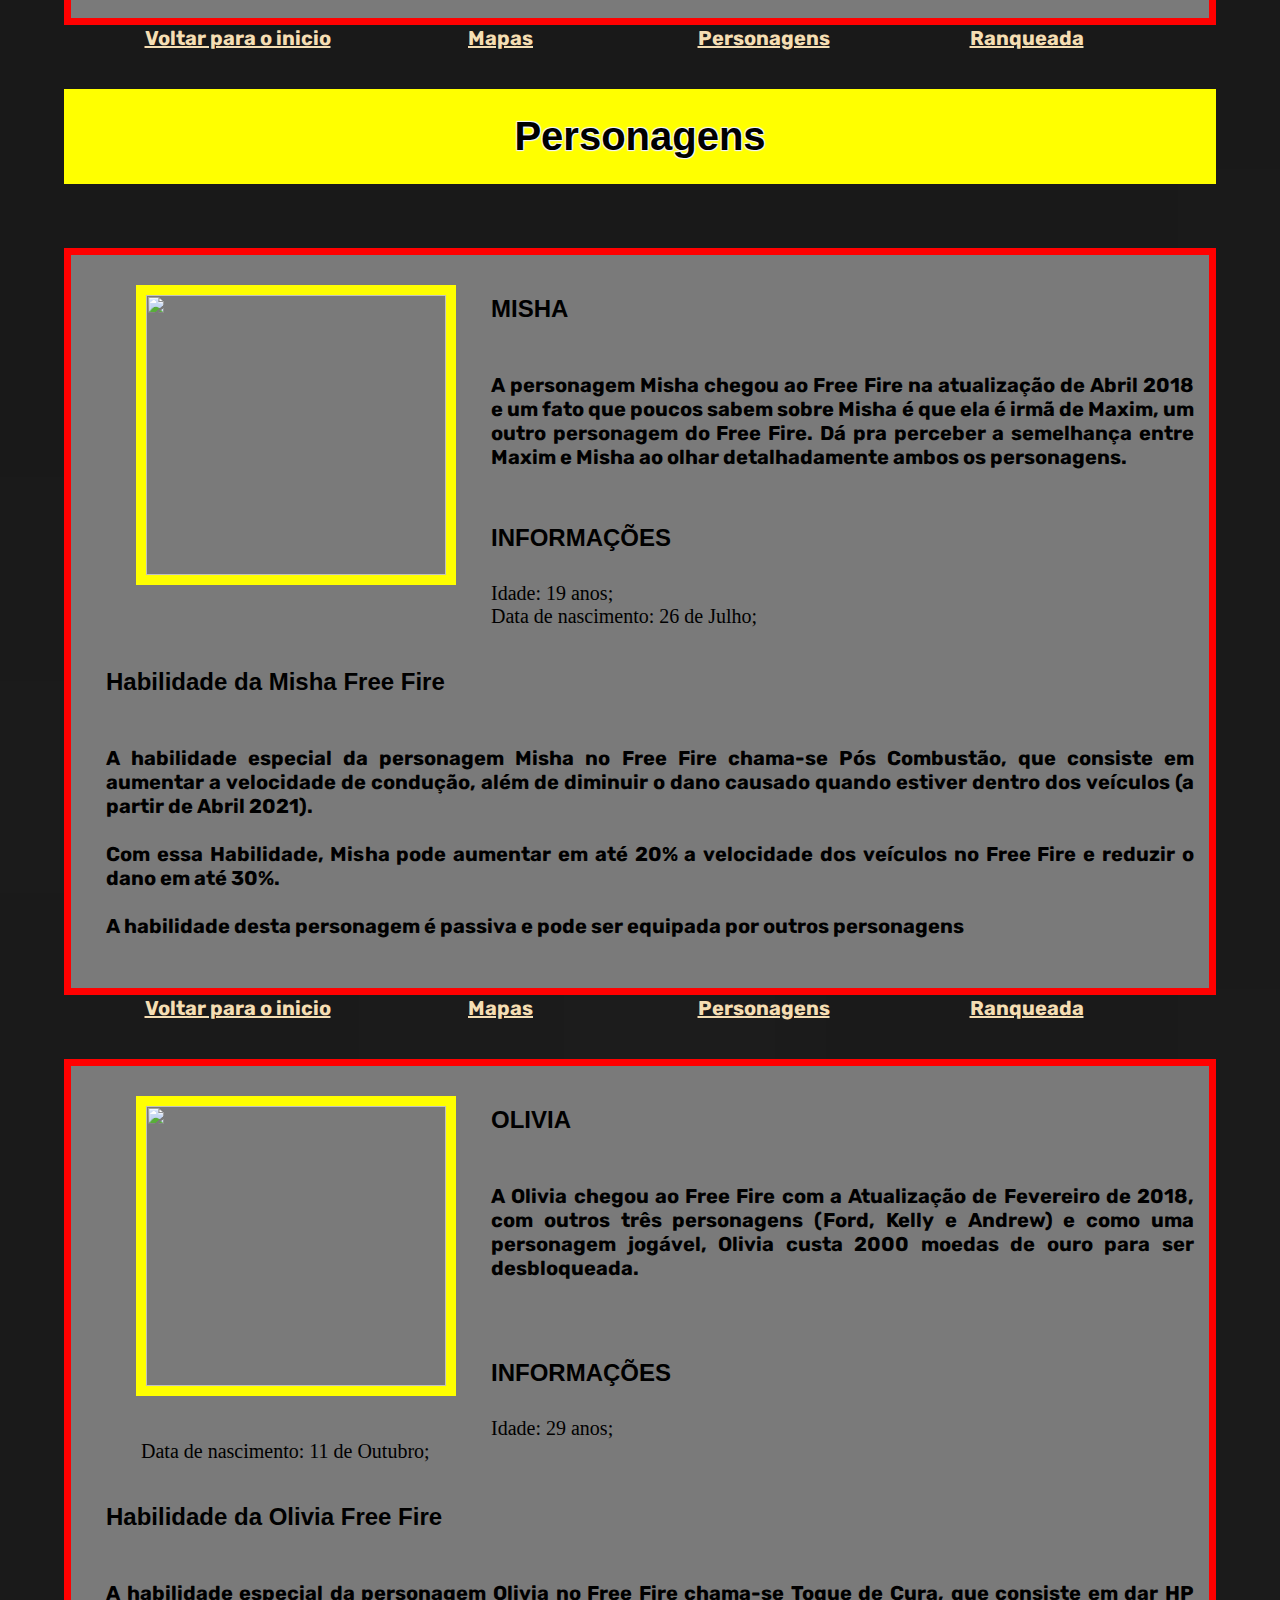
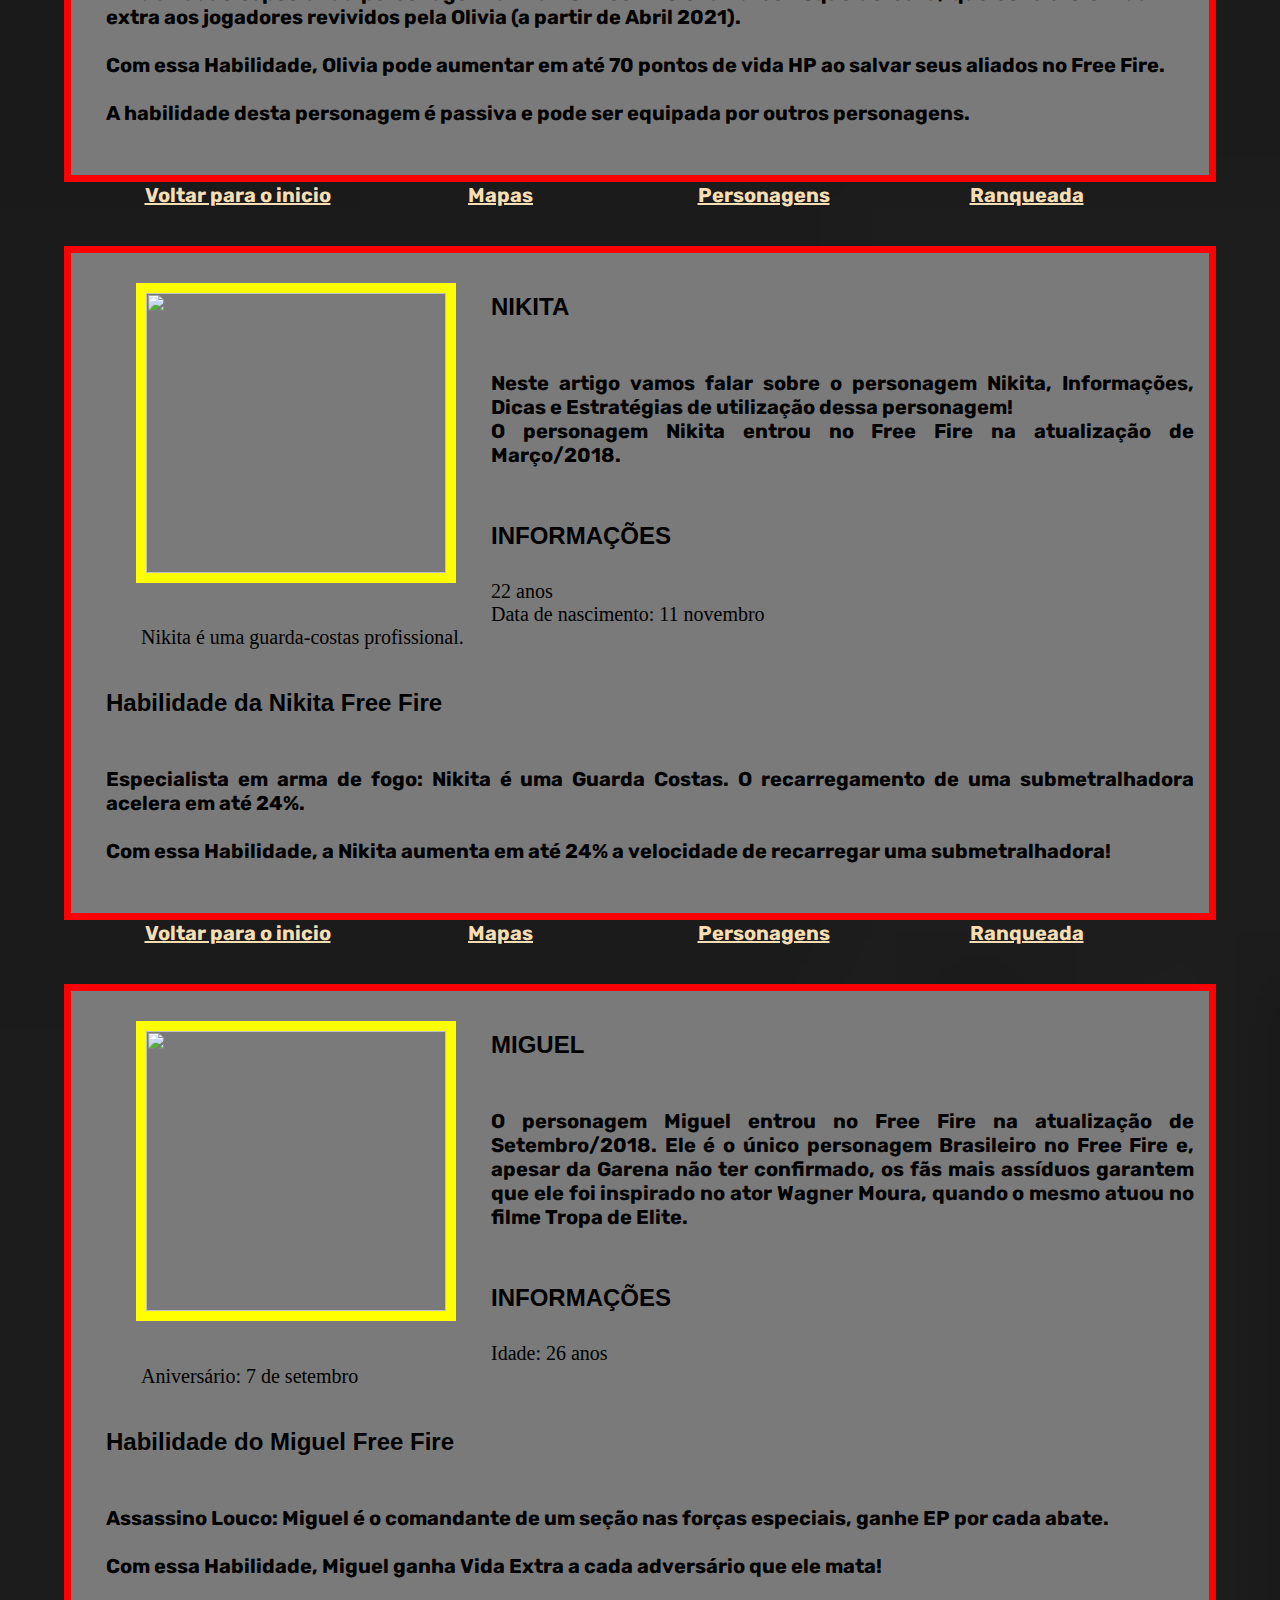
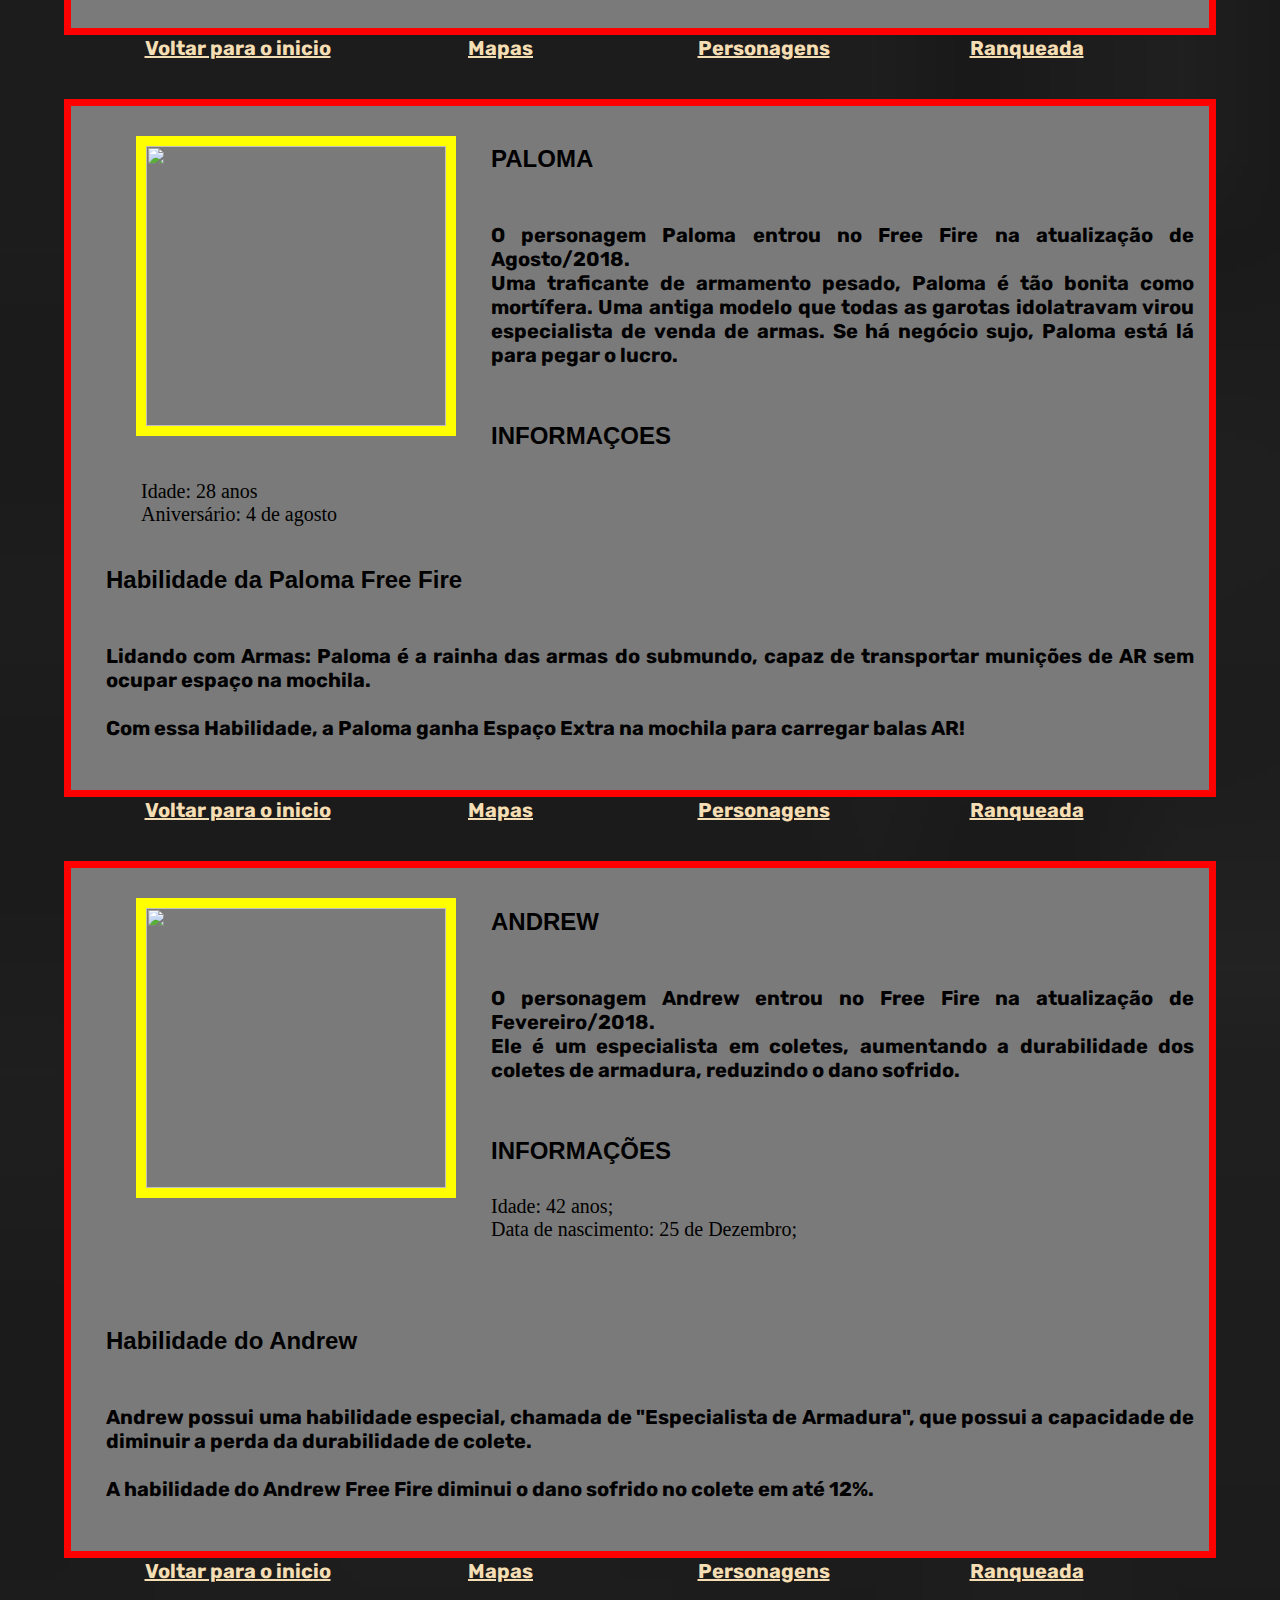
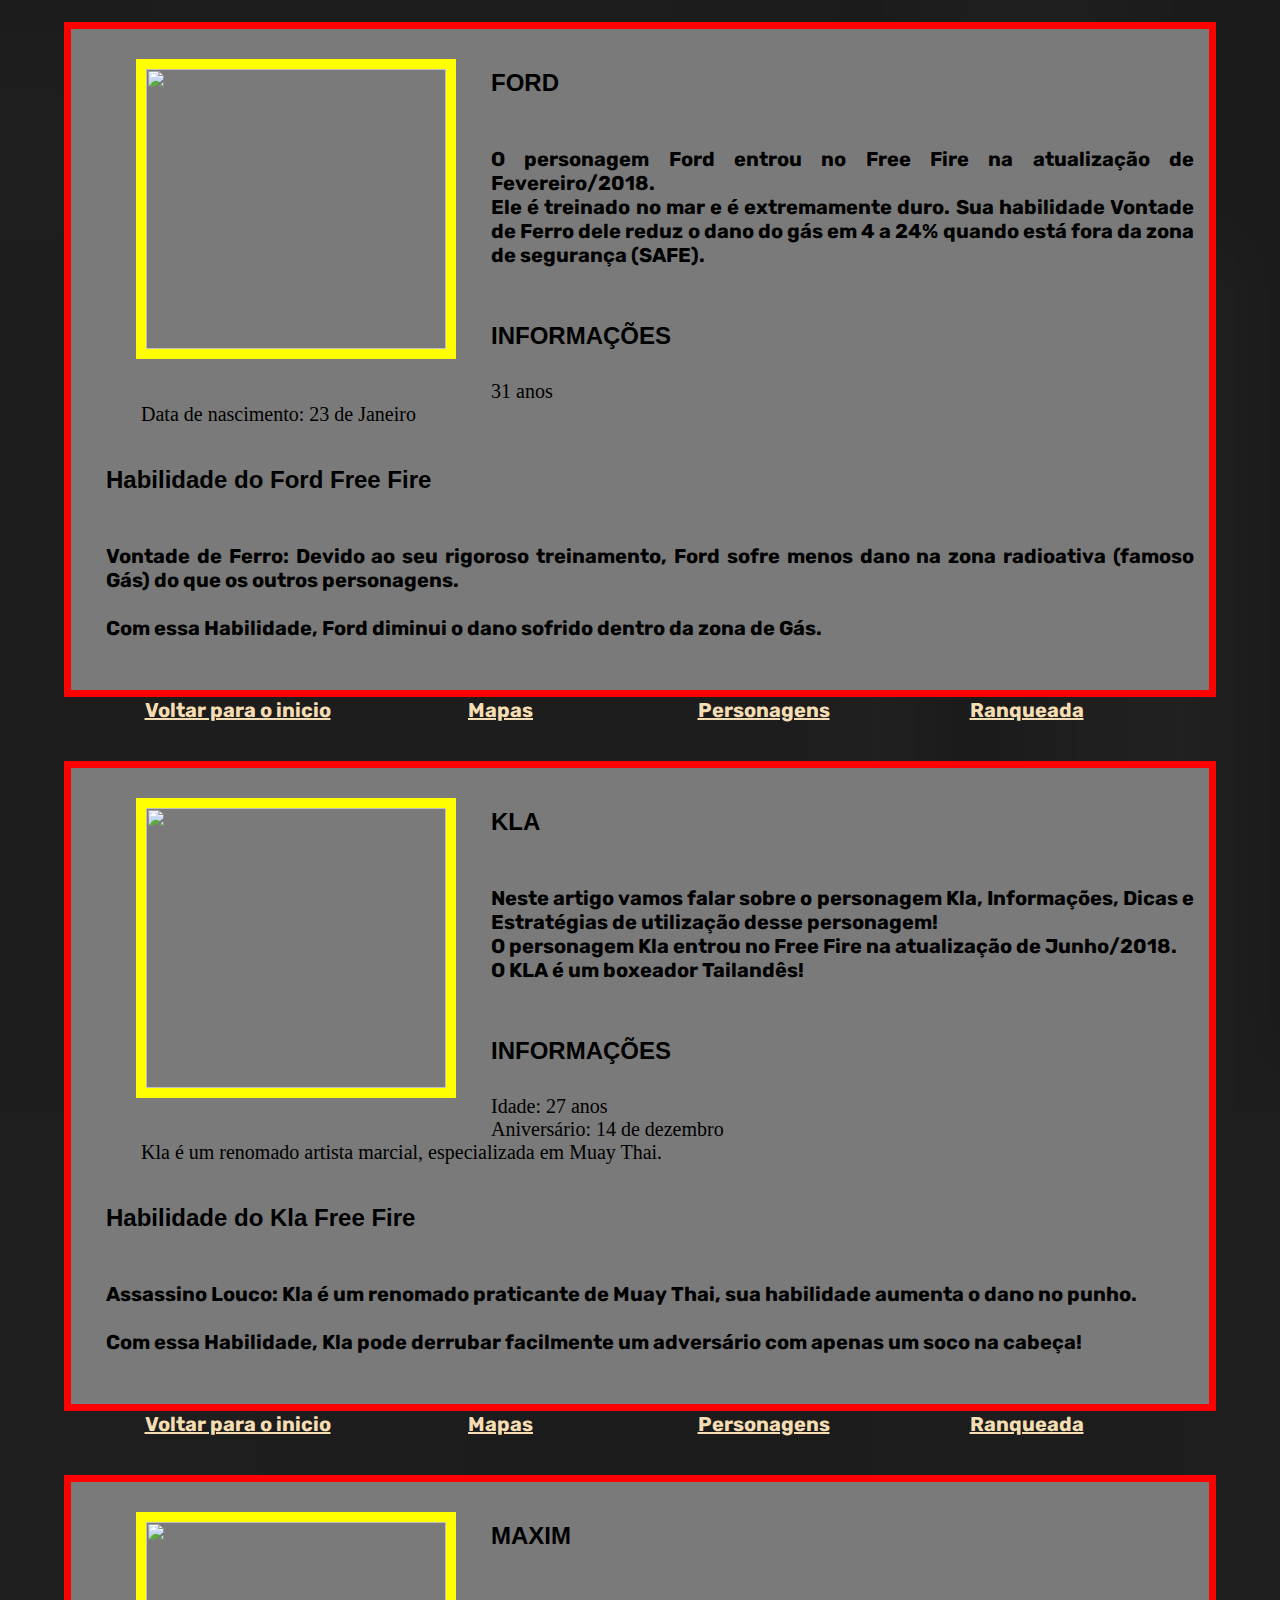
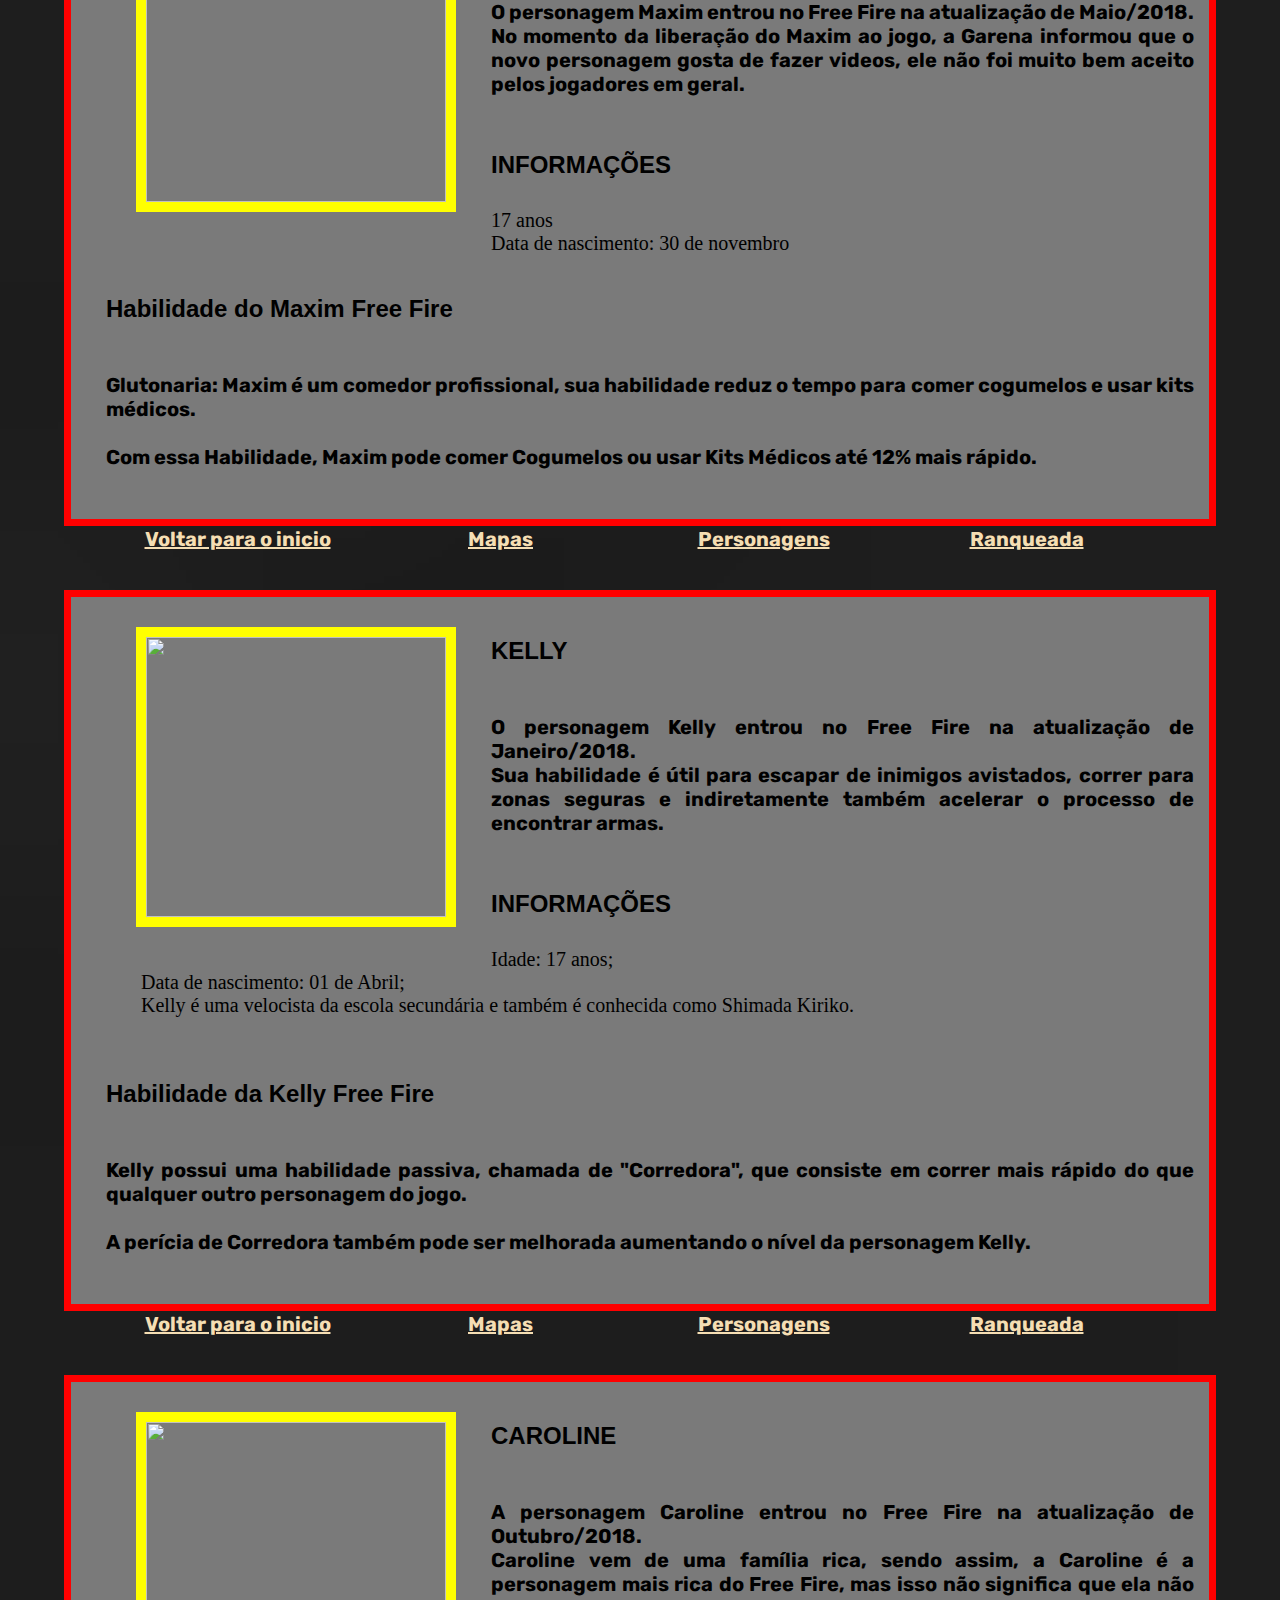
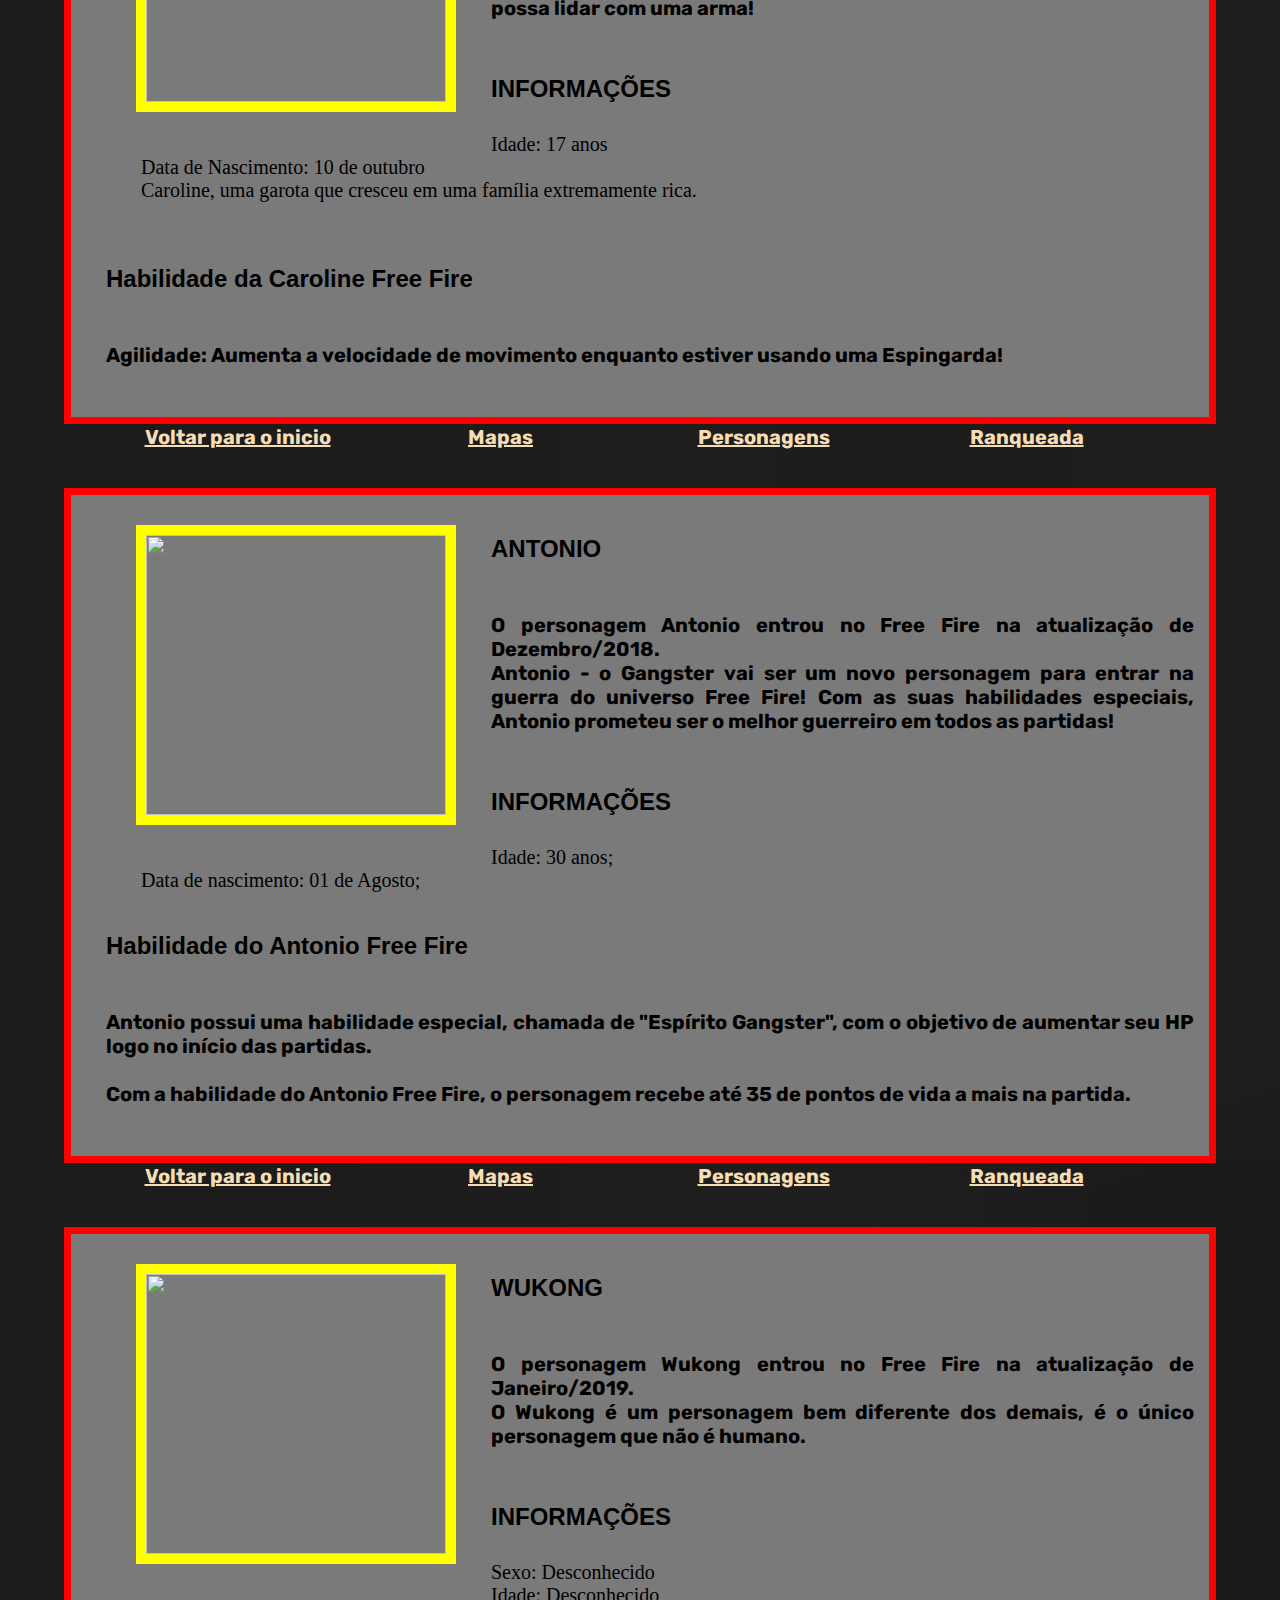
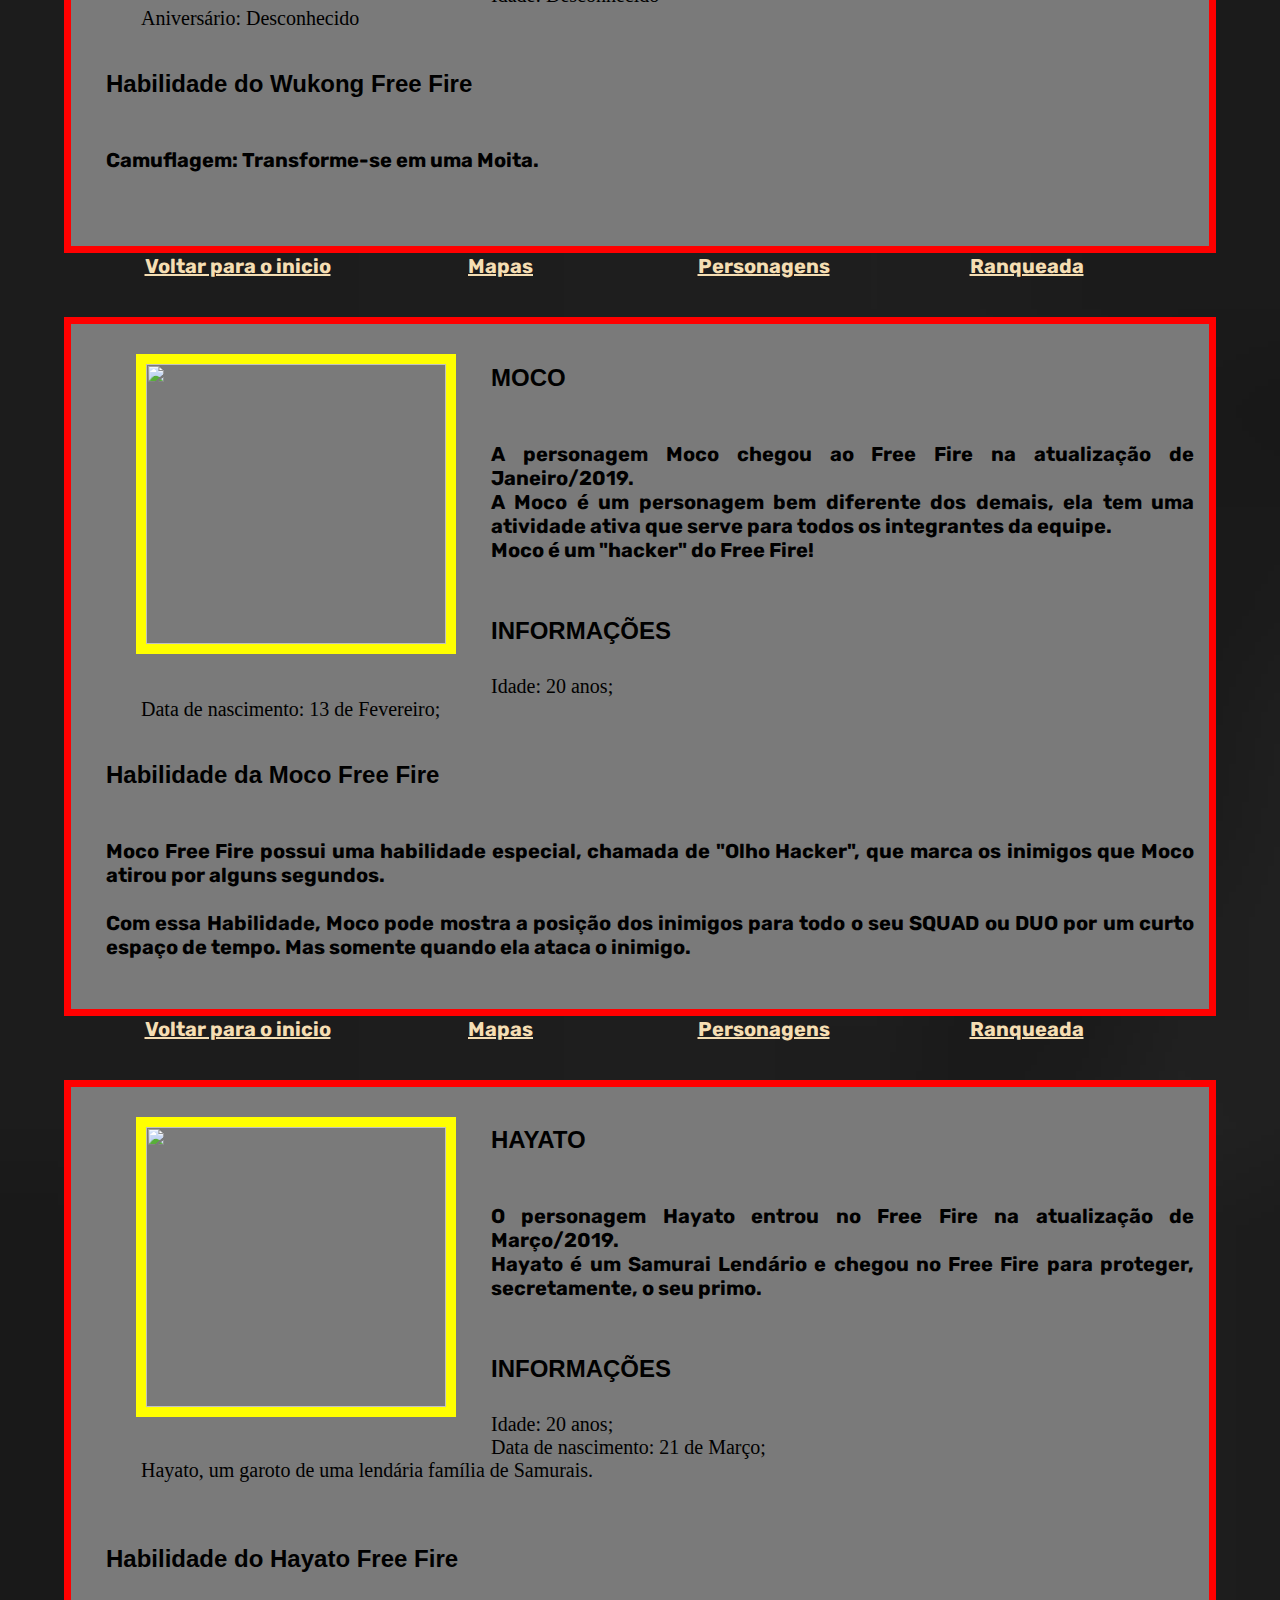
==== commit 3af2f3f3: "adicionando arquivoss" ====
--- a/index.html
+++ b/index.html
@@ -15,63 +15,63 @@
         <nav class="menu">
             <ul>
                 <li class="link"> <a href="index.html">INICIO</a></li>
-                <li class="link"> <a href="mapas.html">MAPAS</a>
+                <li class="link"> <a href="#Mapa">MAPAS</a>
                     <ul class="sub">
                         <li><a href="#Mapabermuda">Bermuda</a></li>
-                        <li><a href="mapas.html #Mapabermuda2">Bermuda 2.0</a></li>
-                        <li><a href="mapas.html #Mapapurgatorio">Purgatorio</a></li>
-                        <li><a href="mapas.html #Mapakalahari">Kalahari</a></li>
+                        <li><a href="#Mapabermuda2">Bermuda 2.0</a></li>
+                        <li><a href="#Mapapurgatorio">Purgatorio</a></li>
+                        <li><a href="#Mapakalahari">Kalahari</a></li>
                     </ul>
                     </li>
-                <li class="link"> <a href="personagens.html">PERSONAGENS</a>
+                <li class="link"> <a href="#Personagen">PERSONAGENS</a>
             <ul class="sub">
-                <li><a href="personagens.html.#Misha">Misha</a></li>
-                <li><a href="personagens.html #Olivia">Olivia</a></li>
-                <li><a href="personagens.html #Nikita">Nikita</a></li>
-                <li><a href="personagens.html #Miguel">Miguel</a></li>
-                <li><a href="personagens.html #Paloma">Paloma</a></li>
-                <li><a href="personagens.html #Andrew">Andrew</a></li>
-                <li><a href="personagens.html #Ford">Ford</a></li>
-                <li><a href="personagens.html #Kla">Kla</a></li>
-                <li><a href="personagens.html #Maxim">Maxim</a></li>
-                <li><a href="personagens.html #Kelly">kelly</a></li>
-                <li><a href="personagens.html #Caroline">Caroline</a></li>
-                <li><a href="personagens.html #Antonio">Antonio</a></li>
-                <li><a href="personagens.html #Wukong">Wukong</a></li>
-                <li><a href="personagens.html #Moco">Moco</a></li>
-                <li><a href="personagens.html #Hayato">Hayato</a></li>
-                <li><a href="personagens.html #Laura">Laura</a></li>
-                <li><a href="personagens.html #A124">A124</a></li>
-                <li><a href="personagens.html #Joseph">Joseph</a></li>
-                <li><a href="personagens.html #Alok">Alok</a></li>
-                <li><a href="personagens.html #Alvaro">Alvaro</a></li>
-                <li><a href="personagens.html #Notora">Notora</a></li>
-                <li><a href="personagens.html #Shani">Shani</a></li>
-                <li><a href="personagens.html #Steffie">Steffie</a></li>
-                <li><a href="personagens.html #Kamir">Kamir</a></li>
-                <li><a href="personagens.html #Jai">Jai</a></li>
-                <li><a href="personagens.html #Luqueta">Luqueta</a></li>
-                <li><a href="personagens.html #Evelyn">Evelyn</a></li>
-                <li><a href="personagens.html #Wolfrahh">Wolfrahh</a></li>
-                <li><a href="personagens.html #Kapella">Kapella</a></li>
-                <li><a href="personagens.html #Jota">Jota</a></li>
-                <li><a href="personagens.html #Diana">Diana</a></li>
-                <li><a href="personagens.html #Chrono">Chrono</a></li>
-                <li><a href="personagens.html #Shiro">Shiro</a></li>
-                <li><a href="personagens.html #Skiler">Skiler</a></li>
-                <li><a href="personagens.html #Xtrema">Xtrema</a></li>
-                <li><a href="personagens.html #Maro">Maro</a></li>
+                <li><a href="#Misha">Misha</a></li>
+                <li><a href="#Olivia">Olivia</a></li>
+                <li><a href="#Nikita">Nikita</a></li>
+                <li><a href="#Miguel">Miguel</a></li>
+                <li><a href="#Paloma">Paloma</a></li>
+                <li><a href="#Andrew">Andrew</a></li>
+                <li><a href="#Ford">Ford</a></li>
+                <li><a href="#Kla">Kla</a></li>
+                <li><a href="#Maxim">Maxim</a></li>
+                <li><a href="#Kelly">kelly</a></li>
+                <li><a href="#Caroline">Caroline</a></li>
+                <li><a href="#Antonio">Antonio</a></li>
+                <li><a href="#Wukong">Wukong</a></li>
+                <li><a href="#Moco">Moco</a></li>
+                <li><a href="#Hayato">Hayato</a></li>
+                <li><a href="#Laura">Laura</a></li>
+                <li><a href="#A124">A124</a></li>
+                <li><a href="#Joseph">Joseph</a></li>
+                <li><a href="#Alok">Alok</a></li>
+                <li><a href="#Alvaro">Alvaro</a></li>
+                <li><a href="#Notora">Notora</a></li>
+                <li><a href="#Shani">Shani</a></li>
+                <li><a href="#Steffie">Steffie</a></li>
+                <li><a href="#Kamir">Kamir</a></li>
+                <li><a href="#Jai">Jai</a></li>
+                <li><a href="#Luqueta">Luqueta</a></li>
+                <li><a href="#Evelyn">Evelyn</a></li>
+                <li><a href="#Wolfrahh">Wolfrahh</a></li>
+                <li><a href="#Kapella">Kapella</a></li>
+                <li><a href="#Jota">Jota</a></li>
+                <li><a href="#Diana">Diana</a></li>
+                <li><a href="#Chrono">Chrono</a></li>
+                <li><a href="#Shiro">Shiro</a></li>
+                <li><a href="#Skiler">Skiler</a></li>
+                <li><a href="#Xtrema">Xtrema</a></li>
+                <li><a href="#Maro">Maro</a></li>
             </ul>        
             </li>
-                <li class="link"> <a href="ranqueada.html">RANQUEADA</a>
+                <li class="link"> <a href="#Rank">RANQUEADA</a>
                     <ul class="sub">
-                        <li><a href="ranqueada.html #Bronze">Bronze</a></li>
-                        <li><a href="ranqueada.html #Prata">Prata</a></li>
-                        <li><a href="ranqueada.html #Ouro">Ouro</a></li>
-                        <li><a href="ranqueada.html #Platina">Platina</a></li>
-                        <li><a href="ranqueada.html #Diamante">Diamante</a></li>
-                        <li><a href="ranqueada.html #Patentemestre">Mestre</a></li>
-                        <li><a href="ranqueada.html #DesafianTe">Desafiante</a></li>
+                        <li><a href="#Bronze">Bronze</a></li>
+                        <li><a href="#Prata">Prata</a></li>
+                        <li><a href="#Ouro">Ouro</a></li>
+                        <li><a href="#Platina">Platina</a></li>
+                        <li><a href="#Diamante">Diamante</a></li>
+                        <li><a href="#Patentemestre">Mestre</a></li>
+                        <li><a href="#DesafianTe">Desafiante</a></li>
                     </ul>
                     </li>
             </ul>
@@ -110,7 +110,7 @@
                             [...] Mas não se preocupe, você se acostumará rapidamente com o passar do tempo."[12] Em questão dos gráficos, ele disse que apesar de serem "vitais para alguns jogadores", ele observou que isso "tem um benefício para celulares de média e baixa especificação" e concluiu sua revisão dizendo:
                              "Se jogos com bons gráficos são sua praia, então não recomendamos que você jogue Free Fire Battlegrounds. Mas se você gosta de jogos battle royale e quer se divertir com seus amigos, você deve definitivamente jogar.</p>
                 </article>
-                <h1 class="subtituloff">Mapas</h1>
+                <h1 class="subtituloff"><div id="Mapa">Mapas</div></h1>
                 <article>
                     
                     <img class="img" src="mapabermuda.jpg"width="440" height="440" >
@@ -122,10 +122,901 @@
                      O servidor avançado de Free Fire conta com a versão 2.0 de Bermuda, que está em fase de testes para os jogadores que tem acesso ao servidor.<br><br>
                       É esperado que essa nova versão faça parte do jogo num futuro próximo após o surgimento da campanha Plano Bermuda, que deu pequenas pistas de como o novo mapa irá se parecer.
                        A versão 2.0 conta com quatro locais diferentes: Academy, Fisherman Creek, Hydrapower e Yagami Garden.</p><br><br>
-
-                </article>
-
-
+                       <ul id="Menu4">
+                        <li><a href="index.html">Voltar para o inicio</a></li>
+                        <li><a href="#Mapa">Mapas</a></li>
+                        <li><a href="#Personagen">Personagens</a></li>
+                        <li><a href="#Rank">Ranqueada</a></li>
+                    </ul>      
+                </article>
+                <article>
+                    <img class="img" src="https://s2.glbimg.com/T39hgWrRq9njkCT0CjGJBDHzf7E=/0x0:1080x1080/984x0/smart/filters:strip_icc()/i.s3.glbimg.com/v1/AUTH_bc8228b6673f488aa253bbcb03c80ec5/internal_photos/bs/2020/z/s/nZRgF7TRAGLogZZEVK7g/bermuda-2.0.png"width="440" height="440">
+                    <h2 class="h1"><div id="Mapabermuda2">MAPA BERMUDA 2.0</div></h2>
+                    <p class="paragrafo">O bermuda 2.0 é uma versao modificada do mapa bermuda principal,
+                        ele em questão de tamanho comparado ao mapa bermuda principal ele é bem menor,
+                        mas levando em questão o bermuda 2.0 é bem mais moderno que o principal,
+                        bem mais variedades de casa, mais árvores espalhadas pelo mapa, e bem menos morros comparado ao bermuda principal.<br><br>
+                        O bermuda 2.0 foi lançado do dia 13 de agosto de 2020 para os jogadores, mas apenas no modo contra squad,
+                        e com essa adiçao do bermuda 2.0 vieram tambem novas cidades adicionando as cidades:
+                        Academy, Fisherman Creek, Hydrapower e Yagami Garden.<br><br>
+                        No entanto quando lançou o mapa Bermuda 2.0 estava em fase teste ainda e era por tempo limitado.
+                        A Garena(empresa dona do free fire)so veio a publicar o mapa permanente no jogo no dia 4 de fevereiro de 2021,
+                        depois desse periodo os jogadores poderiam jogar no mapa bermuda 2.0 em qualquer modo de jogo.<br>
+                        <ul id="Menu4">
+                            <li><a href="index.html">Voltar para o inicio</a></li>
+                            <li><a href="#Mapa">Mapas</a></li>
+                            <li><a href="#Personagen">Personagens</a></li>
+                            <li><a href="#Rank">Ranqueada</a></li>
+                        </ul>        
+                    </p>
+                </article>
+                
+                <article>
+                    <img class="img" src="https://i.pinimg.com/736x/16/d4/0b/16d40be27a91dfbcc21f485b46c6eb23.jpg"width="440" height="440">
+                <h2 class="h1"><div id="Mapapurgatorio">MAPA PURGATÓRIO</div></h2>
+                <p class="paragrafo">Purgatório foi o segundo Mapa a chegar no Free Fire, uma ilha grande, onde os jogadores deverão percorrer grandes distâncias em descampados enormes até chegar próximo de algum "cover".
+                    Brasília, Central e MoatHouse são os lugares mais perigosos do Purgatório, quer se manter vivo por mais tempo sem se arriscar? Fique longe desses lugares!<br><br>
+                    Purgatório é um mapa que divide opiniões dentro da comunidade de Free Fire. Enquanto alguns jogadores se queixam de sua longa extensão e alta variabilidade topográfica e de obstáculos (montanhas, morros e árvores),
+                     outros consideram este o melhor mapa do jogo por permitir diferentes possibilidades, tanto para quem quer engajar em embates rapidamente ou jogar mais cautelosamente.<br><br>
+                      É um mapa que permite tanto a "rushada" quanto a "camperagem". O mapa foi introduzido no jogo em 2018, sendo o segundo do battle royale da Garena.
+                      <ul id="Menu4">
+                        <li><a href="index.html">Voltar para o inicio</a></li>
+                        <li><a href="#Mapa">Mapas</a></li>
+                        <li><a href="#Personagen">Personagens</a></li>
+                        <li><a href="#Rank">Ranqueada</a></li>
+                    </ul>        
+                </p>
+                </article>
+                <article>
+                    <img class="img" src="mapakalahari.jpg"width="440" height="440">
+                    <h2 class="h1"><div id="Mapakalahari">MAPA KALAHARI</div></h2>
+                    <p class="paragrafo">Já o Mapa Kalari é o mais novo, chegando no Free Fire na atualização de Dezembro/2019. É o mapa do Deserto, bastante solicitado pela comunidade de jogadores.<br><br>
+                        A maior novidade em mapa de Free Fire é Kalahari, que foi introduzido no battle royale no último mês de fevereiro. O nome foi inspirado no deserto africano de 900 m², com sua maior parte compreendida no território de Botswana, no sul do continente.<br><br>
+                         Seu nome origina de uma etnia local e significa "lugar vasto" - curiosamente, Kalahari é o menor dos três mapas do Free Fire, contendo apenas 16 km². Isso permite que os combates sejam engajados em tempo mais curto, tornando-o um mapa muito dinâmico e cheio de ação.<br>
+                        O Kalahari é composto por 13 cidades sendo elas:Assentamento, Santuário, Camara, Prisão, Porto Seguro, Playground, Ruínas, Labirinto, Cemiterio de elefante, Posto de Comando, Pedra do baú, Refinaria e Submarino.</p>
+                        <ul id="Menu4">
+                            <li><a href="index.html">Voltar para o inicio</a></li>
+                            <li><a href="#Mapa">Mapas</a></li>
+                            <li><a href="#Personagen">Personagens</a></li>
+                            <li><a href="#Rank">Ranqueada</a></li>
+                        </ul>        
+                </article>
+                <h1 class="subtituloff"><div id="Personagen">Personagens</div></h1>
+                <article>
+                    <img class="Img" src="https://www.freefiremania.com.br/images/personagens/misha.jpg"width="300" height="280">
+                <h2 class="H2"><div id="Misha">MISHA</div></h2>
+                <p class="paragrafo">A personagem Misha chegou ao Free Fire na atualização de Abril 2018 e um fato que poucos sabem sobre Misha é que ela é irmã de Maxim,
+                     um outro personagem do Free Fire. Dá pra perceber a semelhança entre Maxim e Misha ao olhar detalhadamente ambos os personagens.<br></p>
+                     <h2 class="H2">INFORMAÇÕES</h2>
+                     <p class="inf">Idade: 19 anos;<br>
+                     Data de nascimento: 26 de Julho;<br>
+                    
+                     <h2 class="H2">Habilidade da Misha Free Fire</h2>
+                     <p class="paragrafo">A habilidade especial da personagem Misha no Free Fire chama-se Pós Combustão, que consiste em aumentar a velocidade de condução, além de diminuir o dano causado quando estiver dentro dos veículos (a partir de Abril 2021).<br><br>              
+                     Com essa Habilidade, Misha pode aumentar em até 20% a velocidade dos veículos no Free Fire e reduzir o dano em até 30%.<br><br>
+                     A habilidade desta personagem é passiva e pode ser equipada por outros personagens
+                     </p>
+                     <ul id="Menu4">
+                        <li><a href="index.html">Voltar para o inicio</a></li>
+                        <li><a href="#Mapa">Mapas</a></li>
+                        <li><a href="#Personagen">Personagens</a></li>
+                        <li><a href="#Rank">Ranqueada</a></li>
+                    </ul>        
+                </article>
+                <article>
+                    <img class="Img" src="https://www.freefiremania.com.br/images/personagens/olivia.jpg"width="300" height="280">
+                    <h2 class="H2"><div id="Olivia">OLIVIA</div></h2>
+                    <p class="paragrafo">A Olivia chegou ao Free Fire com a Atualização de Fevereiro de 2018, com outros três personagens (Ford, Kelly e Andrew) e como uma personagem jogável,
+                         Olivia custa 2000 moedas de ouro para ser desbloqueada.<br><br></p>
+                        <h2 class="H2">INFORMAÇÕES</h2>
+                        <p class="inf">Idade: 29 anos;<br>
+                            Data de nascimento: 11 de Outubro;<br>
+                           
+                            <h2 class="H2">Habilidade da Olivia Free Fire</h2>
+                            <p class="paragrafo">A habilidade especial da personagem Olivia no Free Fire chama-se Toque de Cura, que consiste em dar HP extra aos jogadores revividos pela Olivia (a partir de Abril 2021).<br><br>
+                                Com essa Habilidade, Olivia pode aumentar em até 70 pontos de vida HP ao salvar seus aliados no Free Fire.<br><br>                       
+                                A habilidade desta personagem é passiva e pode ser equipada por outros personagens.</p>
+                                <ul id="Menu4">
+                                    <li><a href="index.html">Voltar para o inicio</a></li>
+                                    <li><a href="#Mapa">Mapas</a></li>
+                                    <li><a href="#Personagen">Personagens</a></li>
+                                    <li><a href="#Rank">Ranqueada</a></li>
+                                </ul>        
+                </article>
+                <article>
+                    <img class="Img" src="https://www.freefiremania.com.br/images/personagens/nikita.jpg"width="300" height="280">
+                    <h2 class="H2"><div id="Nikita">NIKITA</div></h2>
+                    <p class="paragrafo">Neste artigo vamos falar sobre o personagem Nikita, Informações, Dicas e Estratégias de utilização dessa personagem!<br>
+                        O personagem Nikita entrou no Free Fire na atualização de Março/2018.<br>
+                       
+                        <h2 class="H2">INFORMAÇÕES</h2>
+                        <p class="inf">22 anos<br>
+                            Data de nascimento: 11 novembro<br> 
+                            Nikita é uma guarda-costas profissional.<br></p>
+                            <h2 class="H2">Habilidade da Nikita Free Fire</h2>
+                            <p class="paragrafo">Especialista em arma de fogo: Nikita é uma Guarda Costas. O recarregamento de uma submetralhadora acelera em até 24%.<br><br>
+                                Com essa Habilidade, a Nikita aumenta em até 24% a velocidade de recarregar uma submetralhadora!</p>
+                                <ul id="Menu4">
+                                    <li><a href="index.html">Voltar para o inicio</a></li>
+                                    <li><a href="#Mapa">Mapas</a></li>
+                                    <li><a href="#Personagen">Personagens</a></li>
+                                    <li><a href="#Rank">Ranqueada</a></li>
+                                </ul>        
+                </article>
+                <article>
+                    <img class="Img" src="https://www.freefiremania.com.br/images/personagens/miguel.jpg"width="300" height="280">
+                <h2 class="H2"><div id="Miguel">MIGUEL</div></h2>
+                <p class="paragrafo">O personagem Miguel entrou no Free Fire na atualização de Setembro/2018.
+                    Ele é o único personagem Brasileiro no Free Fire e, apesar da Garena não ter confirmado, os fãs mais assíduos garantem que ele foi inspirado no ator Wagner Moura, quando o mesmo atuou no filme Tropa de Elite.</p>
+                    <h2 class="H2">INFORMAÇÕES</h2>
+                    <p class="inf">Idade: 26 anos<br>
+                        Aniversário: 7 de setembro<br>               
+                       
+                        <h2 class="H2">Habilidade do Miguel Free Fire</h2>
+                        <p class="paragrafo">Assassino Louco: Miguel é o comandante de um seção nas forças especiais, ganhe EP por cada abate.<br><br>
+                            Com essa Habilidade, Miguel ganha Vida Extra a cada adversário que ele mata!
+                            </p>
+                            <ul id="Menu4">
+                                <li><a href="index.html">Voltar para o inicio</a></li>
+                                <li><a href="#Mapa">Mapas</a></li>
+                                <li><a href="#Personagen">Personagens</a></li>
+                                <li><a href="#Rank">Ranqueada</a></li>
+                            </ul>        
+                </article>
+                <article>
+                    <img class="Img" src="https://www.freefiremania.com.br/images/personagens/paloma.jpg"width="300" height="280">
+                    <h2 class="H2"><div id="Paloma">PALOMA</div></h2>
+                    <p class="paragrafo">O personagem Paloma entrou no Free Fire na atualização de Agosto/2018.<br>
+                        Uma traficante de armamento pesado, Paloma é tão bonita como mortífera. Uma antiga modelo que todas as garotas idolatravam virou especialista de venda de armas. Se há negócio sujo, Paloma está lá para pegar o lucro.<br></p>
+                        <h2 class="H2">INFORMAÇOES</h2>
+                        <p class="inf">
+                            Idade: 28 anos<br>
+                            Aniversário: 4 de agosto<br>
+                           
+                         <h2 class="H2">Habilidade da Paloma Free Fire</h2> 
+                         <p class="paragrafo">Lidando com Armas: Paloma é a rainha das armas do submundo, capaz de transportar munições de AR sem ocupar espaço na mochila.<br><br>
+                            Com essa Habilidade, a Paloma ganha Espaço Extra na mochila para carregar balas AR!</p> 
+                            <ul id="Menu4">
+                                <li><a href="index.html">Voltar para o inicio</a></li>
+                                <li><a href="#Mapa">Mapas</a></li>
+                                <li><a href="#Personagen">Personagens</a></li>
+                                <li><a href="#Rank">Ranqueada</a></li>
+                            </ul>         
+                </article>
+                <article>
+                    <img class="Img" src="https://www.freefiremania.com.br/images/personagens/andrew.jpg"width="300" height="280">
+                    <h2 class="H2"><div id="Andrew">ANDREW</div></h2>
+                    <p class="paragrafo">O personagem Andrew entrou no Free Fire na atualização de Fevereiro/2018.<br>
+                        Ele é um especialista em coletes, aumentando a durabilidade dos coletes de armadura, reduzindo o dano sofrido.<br></p>
+                        <h2 class="H2">INFORMAÇÕES</h2>
+                        <p class="inf">Idade: 42 anos;<br>
+                            Data de nascimento: 25 de Dezembro;<br><br><br></p>
+                            <h2 class="H2">Habilidade do Andrew</h2>
+                            <p class="paragrafo">Andrew possui uma habilidade especial, chamada de "Especialista de Armadura", que possui a capacidade de diminuir a perda da durabilidade de colete.<br><br>
+                                A habilidade do Andrew Free Fire diminui o dano sofrido no colete em até 12%.<br></p>
+                                <ul id="Menu4">
+                                    <li><a href="index.html">Voltar para o inicio</a></li>
+                                    <li><a href="#Mapa">Mapas</a></li>
+                                    <li><a href="#Personagen">Personagens</a></li>
+                                    <li><a href="#Rank">Ranqueada</a></li>
+                                </ul>        
+                </article>
+                <article>
+                    <img class="Img" src="https://www.freefiremania.com.br/images/personagens/ford.jpg"width="300" height="280">
+                    <h2 class="H2"><div id="Ford">FORD</div></h2>
+                    <p class="paragrafo">O personagem Ford entrou no Free Fire na atualização de Fevereiro/2018.<br>
+                        Ele é treinado no mar e é extremamente duro. Sua habilidade Vontade de Ferro dele reduz o dano do gás em 4 a 24% quando está fora da zona de segurança (SAFE).<br></p>
+                        <h2 class="H2">INFORMAÇÕES</h2>
+                        <p class="inf">31 anos<br>
+                            Data de nascimento: 23 de Janeiro<br>  
+                            
+                            <h2 class="H2">Habilidade do Ford Free Fire</h2>
+                            <p class="paragrafo">Vontade de Ferro: Devido ao seu rigoroso treinamento, Ford sofre menos dano na zona radioativa (famoso Gás) do que os outros personagens.<br><br>
+                                Com essa Habilidade, Ford diminui o dano sofrido dentro da zona de Gás.</p>
+                                <ul id="Menu4">
+                                    <li><a href="index.html">Voltar para o inicio</a></li>
+                                    <li><a href="#Mapa">Mapas</a></li>
+                                    <li><a href="#Personagen">Personagens</a></li>
+                                    <li><a href="#Rank">Ranqueada</a></li>
+                                </ul>        
+                </article>
+                <article>
+                    <img class="Img" src="https://www.freefiremania.com.br/images/personagens/kla.jpg"width="300" height="280">
+                <h2 class="H2"><div id="Kla">KLA</div></h2>
+                <p class="paragrafo">
+                    Neste artigo vamos falar sobre o personagem Kla, Informações, Dicas e Estratégias de utilização desse personagem!<br>
+                    O personagem Kla entrou no Free Fire na atualização de Junho/2018.<br>    
+                    O KLA é um boxeador Tailandês!<br> </p>
+                 <h2 class="H2">INFORMAÇÕES</h2>
+                 <p class="inf">Idade: 27 anos<br>
+                    Aniversário: 14 de dezembro<br>
+                    Kla é um renomado artista marcial, especializada em Muay Thai.<br></p>  
+                    <h2 class="H2">Habilidade do Kla Free Fire</h2>
+                    <p class="paragrafo">Assassino Louco: Kla é um renomado praticante de Muay Thai, sua habilidade aumenta o dano no punho.<br><br>
+                        Com essa Habilidade, Kla pode derrubar facilmente um adversário com apenas um soco na cabeça!</p> 
+                        <ul id="Menu4">
+                            <li><a href="index.html">Voltar para o inicio</a></li>
+                            <li><a href="#Mapa">Mapas</a></li>
+                            <li><a href="#Personagen">Personagens</a></li>
+                            <li><a href="#Rank">Ranqueada</a></li>
+                        </ul>        
+                </article>
+                <article>
+                    <img class="Img" src="https://www.freefiremania.com.br/images/personagens/maxim.jpg"width="300" height="280">
+                    <h2 class="H2"><div id="Maxim">MAXIM</div></h2>
+                    <p class="paragrafo">O personagem Maxim entrou no Free Fire na atualização de Maio/2018.<br>
+                        No momento da liberação do Maxim ao jogo, a Garena informou que o novo personagem gosta de fazer videos, ele não foi muito bem aceito pelos jogadores em geral.<br></p>
+                        <h2 class="H2">INFORMAÇÕES</h2>
+                        <p class="inf">17 anos<br>
+                            Data de nascimento: 30 de novembro<br>
+                           
+                            <h2 class="H2">Habilidade do Maxim Free Fire</h2>
+                            <p class="paragrafo">
+                                Glutonaria: Maxim é um comedor profissional, sua habilidade reduz o tempo para comer cogumelos e usar kits médicos.<br><br>                         
+                                Com essa Habilidade, Maxim pode comer Cogumelos ou usar Kits Médicos até 12% mais rápido.</p>
+                                <ul id="Menu4">
+                                    <li><a href="index.html">Voltar para o inicio</a></li>
+                                    <li><a href="#Mapa">Mapas</a></li>
+                                    <li><a href="#Personagen">Personagens</a></li>
+                                    <li><a href="#Rank">Ranqueada</a></li>
+                                </ul>        
+                </article>
+                <article>
+                    <img class="Img" src="https://www.freefiremania.com.br/images/personagens/kelly.jpg"width="300" height="280">
+                    <h2 class="H2"><div id="Kelly">KELLY</div></h2>
+                    <p class="paragrafo">O personagem Kelly entrou no Free Fire na atualização de Janeiro/2018.<br>
+                        Sua habilidade é útil para escapar de inimigos avistados, correr para zonas seguras e indiretamente também acelerar o processo de encontrar armas.<br></p> 
+                        <h2 class="H2">INFORMAÇÕES</h2>
+                        <p class="inf">Idade: 17 anos;<br>
+                            Data de nascimento: 01 de Abril;<br>
+                            Kelly é uma velocista da escola secundária e também é conhecida como Shimada Kiriko.<br><br></p> 
+                            <h2 class="H2">Habilidade da Kelly Free Fire</h2>
+                            <p class="paragrafo">Kelly possui uma habilidade passiva, chamada de "Corredora", que consiste em correr mais rápido do que qualquer outro personagem do jogo.<br><br>
+                                A perícia de Corredora também pode ser melhorada aumentando o nível da personagem Kelly.<br></p>  
+                                <ul id="Menu4">
+                                    <li><a href="index.html">Voltar para o inicio</a></li>
+                                    <li><a href="#Mapa">Mapas</a></li>
+                                    <li><a href="#Personagen">Personagens</a></li>
+                                    <li><a href="#Rank">Ranqueada</a></li>
+                                </ul>         
+                </article>
+                <article>
+                    <img class="Img" src="https://www.freefiremania.com.br/images/personagens/caroline.jpg"width="300" height="280">
+                    <h2 class="H2"><div id="Caroline">CAROLINE</div></h2>
+                    <p class="paragrafo">A personagem Caroline entrou no Free Fire na atualização de Outubro/2018.<br>
+                        Caroline vem de uma família rica, sendo assim, a Caroline é a personagem mais rica do Free Fire, mas isso não significa que ela não possa lidar com uma arma!<br></p>
+                        <h2 class="H2">INFORMAÇÕES</h2>
+                        <p class="inf">Idade: 17 anos<br>
+                            Data de Nascimento: 10 de outubro<br>       
+                            Caroline, uma garota que cresceu em uma família extremamente rica.<br><br></p>
+                            <h2 class="H2">Habilidade da Caroline Free Fire</h2>
+                            <p class="paragrafo">Agilidade: Aumenta a velocidade de movimento enquanto estiver usando uma Espingarda!<br></p>
+                            <ul id="Menu4">
+                                <li><a href="index.html">Voltar para o inicio</a></li>
+                                <li><a href="#Mapa">Mapas</a></li>
+                                <li><a href="#Personagen">Personagens</a></li>
+                                <li><a href="#Rank">Ranqueada</a></li>
+                            </ul>        
+                </article>
+                <article>
+                    <img class="Img" src="https://www.freefiremania.com.br/images/personagens/antonio.jpg"width="300" height="280">
+                    <h2 class="H2"><div id="Antonio">ANTONIO</div></h2>
+                    <p class="paragrafo">O personagem Antonio entrou no Free Fire na atualização de Dezembro/2018.<br>
+                        Antonio - o Gangster vai ser um novo personagem para entrar na guerra do universo Free Fire! Com as suas habilidades especiais, Antonio prometeu ser o melhor guerreiro em todos as partidas!<br></p>
+                        <h2 class="H2">INFORMAÇÕES</h2>
+                        <p class="inf">Idade: 30 anos;<br>
+                            Data de nascimento: 01 de Agosto;<br>
+                           
+                            <h2 class="H2">Habilidade do Antonio Free Fire</h2>
+                            <p class="paragrafo">Antonio possui uma habilidade especial, chamada de "Espírito Gangster", com o objetivo de aumentar seu HP logo no início das partidas.<br><br>
+                                Com a habilidade do Antonio Free Fire, o personagem recebe até 35 de pontos de vida a mais na partida.<br></p>
+                                <ul id="Menu4">
+                                    <li><a href="index.html">Voltar para o inicio</a></li>
+                                    <li><a href="#Mapa">Mapas</a></li>
+                                    <li><a href="#Personagen">Personagens</a></li>
+                                    <li><a href="#Rank">Ranqueada</a></li>
+                                </ul>        
+                </article>
+                <article>
+                    <img class="Img" src="https://www.freefiremania.com.br/images/personagens/wukong.jpg"width="300" height="280">
+                    <h2 class="H2"><div id="Wukong">WUKONG</div></h2>
+                    <p class="paragrafo">O personagem Wukong entrou no Free Fire na atualização de Janeiro/2019.<br>
+                        O Wukong é um personagem bem diferente dos demais, é o único personagem que não é humano.<br></p>
+                        <h2 class="H2">INFORMAÇÕES</h2>
+                        <p class="inf">Sexo: Desconhecido<br>
+                            Idade: Desconhecido<br>
+                            Aniversário: Desconhecido<br>
+                            
+                            <h2 class="H2">Habilidade do Wukong Free Fire</h2>
+                            <p class="paragrafo">Camuflagem: Transforme-se em uma Moita.<br><br></p>
+                            <ul id="Menu4">
+                                <li><a href="index.html">Voltar para o inicio</a></li>
+                                <li><a href="#Mapa">Mapas</a></li>
+                                <li><a href="#Personagen">Personagens</a></li>
+                                <li><a href="#Rank">Ranqueada</a></li>
+                            </ul>        
+                </article>
+                <article>
+                    <img class="Img" src="https://www.freefiremania.com.br/images/personagens/moco.jpg"width="300" height="280">
+                    <h2 class="H2"><div id="Moco">MOCO</div></h2>
+                    <p class="paragrafo">A personagem Moco chegou ao Free Fire na atualização de Janeiro/2019.<br>
+                        A Moco é um personagem bem diferente dos demais, ela tem uma atividade ativa que serve para todos os integrantes da equipe. <br>
+                        Moco é um "hacker" do Free Fire!<br></p>
+                        <h2 class="H2">INFORMAÇÕES</h2>
+                        <p class="inf">Idade: 20 anos;<br>
+                            Data de nascimento: 13 de Fevereiro;<br>
+                           
+                            <h2 class="H2">Habilidade da Moco Free Fire</h2>
+                            <p class="paragrafo">Moco Free Fire possui uma habilidade especial, chamada de "Olho Hacker", que marca os inimigos que Moco atirou por alguns segundos.<br><br>
+                                Com essa Habilidade, Moco pode mostra a posição dos inimigos para todo o seu SQUAD ou DUO por um curto espaço de tempo. Mas somente quando ela ataca o inimigo.<br></p>
+                                <ul id="Menu4">
+                                    <li><a href="index.html">Voltar para o inicio</a></li>
+                                    <li><a href="#Mapa">Mapas</a></li>
+                                    <li><a href="#Personagen">Personagens</a></li>
+                                    <li><a href="#Rank">Ranqueada</a></li>
+                                </ul>        
+                </article>
+                <article>
+                    <img class="Img" src="https://www.freefiremania.com.br/images/personagens/hayato.jpg"width="300" height="280">
+                    <h2 class="H2"><div id="Hayato">HAYATO</div></h2>
+                    <p class="paragrafo">O personagem Hayato entrou no Free Fire na atualização de Março/2019.<br>
+                        Hayato é um Samurai Lendário e chegou no Free Fire para proteger, secretamente, o seu primo.<br></p>
+                        <h2 class="H2">INFORMAÇÕES</h2>
+                        <p class="inf">Idade: 20 anos;<br>
+                            Data de nascimento: 21 de Março;<br>
+                            Hayato, um garoto de uma lendária família de Samurais.<br><br></p>
+                            <h2 class="H2">Habilidade do Hayato Free Fire</h2>
+                            <p class="paragrafo">Hayato possui uma habilidade especial, chamada de "Bushido", com o objetivo de aumentar a penetração do dano na armadura dos adversários.<br><br>
+                                Com a habilidade do Hayato Free Fire, o personagem consegue dar maiores danos quando ele tem menos vida. Quanto menos vida ele tiver, mais dano ele arrancará dos inimigos!.<br></p>
+                                <ul id="Menu4">
+                                    <li><a href="index.html">Voltar para o inicio</a></li>
+                                    <li><a href="#Mapa">Mapas</a></li>
+                                    <li><a href="#Personagen">Personagens</a></li>
+                                    <li><a href="#Rank">Ranqueada</a></li>
+                                </ul>        
+                </article>
+                <article>
+                    <img class="Img" src="https://www.freefiremania.com.br/images/personagens/laura.jpg"width="300" height="280">
+                    <h2 class="H2"><div id="Laura">LAURA</div></h2>
+                    <p class="paragrafo">A personagem Laura chegou ao Free Fire na atualização de Maio/2019.<br>
+                        Laura é uma Agente Secreta!<br></p>
+                        <h2 class="H2">INFORMAÇÕES</h2>
+                        <p class="inf">Idade: 24 anos;<br>
+                            Data de nascimento: 21 de Maio;<br>
+                            Laura é uma Deusa natural da precisão, por isso lhe foi dada uma grande variedades de missões secretas.<br><br></p>
+                            <h2 class="H2">Habilidade da Laura Free Fire</h2>
+                            <p class="paragrafo">Laura possui uma habilidade especial, chamada de "Atiradora Afiada", que consiste em ter uma maior precisão no disparo ao abrir a Mira da arma.<br></p>
+                            <ul id="Menu4">
+                                <li><a href="index.html">Voltar para o inicio</a></li>
+                                <li><a href="#Mapa">Mapas</a></li>
+                                <li><a href="#Personagen">Personagens</a></li>
+                                <li><a href="#Rank">Ranqueada</a></li>
+                            </ul>        
+                </article>
+                <article>
+                    <img class="Img" src="https://www.freefiremania.com.br/images/personagens/rafael.jpg"width="300" height="280">
+                    <h2 class="H2"><div id="Rafael">RAFAEL</div></h2>
+                    <p class="paragrafo">O personagem Rafael chegou ao Free Fire na atualização de Junho/2019, ele é um perigoso mercenário e tem a habilidade de morte silenciosa!<br><br>
+                        Sua habilidade tem um efeito silenciador usando snipers e rifles de precisão. Inimigos acertados e deitados perdem vida mais rápido.</p>
+                        <h2 class="H2">INFORMAÇÕES</h2>
+                        <p class="inf">Idade: 31 anos;<br>
+                            Data de nascimento: 9 de Setembro;<br>
+                            Rafael é um perigoso mercenário. Seu objetivo é trazer justiça para o mundo.<br></p>
+                            <h2 class="H2">Habilidade do Rafael Free Fire</h2>
+                            <p class="paragrafo">A habilidade especial do personagem Rafael no Free Fire chama-se Morte Silenciosa, que consiste em ter um efeito silenciador usando snipers e rifles de precisão. Inimigos acertados e deitados perdem vida mais rápido.<br><br>
+                                Com essa Habilidade, Rafael pode atirar silenciosamente sem aparecer no minimapa do jogo, dificultando a percepção dos adversários.<br><br>
+                                A habilidade deste personagem é passiva e pode ser equipada por outros personagens.<br></p>
+                                <ul id="Menu4">
+                                    <li><a href="index.html">Voltar para o inicio</a></li>
+                                    <li><a href="#Mapa">Mapas</a></li>
+                                    <li><a href="#Personagen">Personagens</a></li>
+                                    <li><a href="#Rank">Ranqueada</a></li>
+                                </ul>        
+                </article>
+                <article>
+                    <img class="Img" src="https://www.freefiremania.com.br/images/personagens/a124.jpg"width="300" height="280">
+                    <h2 class="H2"><div id="A124">A124</div></h2>
+                    <p class="paragrafo">A personagem A124 entrou no Free Fire na atualização de Agosto/2019.<br>
+                        Eu acho que cyborgs como eu tem a tendência de ser paranoicos sobre a própria origem...<br></p>
+                        <h2 class="H2">INFORMAÇÕES</h2>
+                        <p class="inf">Idade: 18 anos;<br>
+                            Data de nascimento: 01 de Janeiro;<br>
+                            A124 é um robô feito com a mais moderna tecnologia, composta por genomas humanos e metais.<br></p>
+                            <h2 class="H2">Habilidade da A124 Free Fire</h2>
+                            <p class="paragrafo">A124 possui uma habilidade especial, chamada de "Emoção da Batalha", que permite transformar vida EP (amarela) em HP.<br><br>
+                                A habilidade da A124 é ativa e para ativar, basta clicar no botão do coração, a personagem consegue transformar vida EP (da barra amarela) em vida HP (barra de vida branca) em até 50 pontos (nível máximo).<br></p>
+                                <ul id="Menu4">
+                                    <li><a href="index.html">Voltar para o inicio</a></li>
+                                    <li><a href="#Mapa">Mapas</a></li>
+                                    <li><a href="#Personagen">Personagens</a></li>
+                                    <li><a href="#Rank">Ranqueada</a></li>
+                                </ul>        
+                </article>
+                <article>
+                    <img class="Img" src="https://www.freefiremania.com.br/images/personagens/joseph.jpg"width="300" height="280">
+                    <h2 class="H2"><div id="Joseph">JOSEPH</div></h2>
+                    <p class="paragrafo">O personagem Joseph entrou no Free Fire na atualização de Setembro/2019.><br>
+                        O Joseph foi o personagem mais barato da história do Free Fire, ele chegou custando apenas 1 Diamante no evento de recarga.<br></p>
+                        <h2 class="H2">INFORMAÇÕES</h2>
+                        <p class="inf">45 anos<br>
+                            Data de nascimento: 14 de Fevereiro;<br>
+                            Joseph é conhecido como um físico charmoso.<br><br></p>
+                            <h2 class="H2">Habilidade do Joseph Free Fire</h2>
+                            <p class="paragrafo">Movimento Nutty: A velocidade de movimento aumenta temporariamente ao sofrer de dano.<br><br>
+                                Com a tecnologia desenvolvida por ele mesmo, Joseph possui velocidade de movimento aumentada ao sofrer dano.<br>               
+                                </p>
+                                <ul id="Menu4">
+                                    <li><a href="index.html">Voltar para o inicio</a></li>
+                                    <li><a href="#Mapa">Mapas</a></li>
+                                    <li><a href="#Personagen">Personagens</a></li>
+                                    <li><a href="#Rank">Ranqueada</a></li>
+                                </ul>        
+                </article>
+                <article>
+                    <img class="Img" src="https://www.freefiremania.com.br/images/personagens/Alok.jpg"width="300" height="280">
+                    <h2 class="H2"><div id="Alok">ALOK</div></h2>
+                    <p class="paragrafo">O Alok chegou ao Free Fire na atualização de Novembro/2019 e desde então é o personagem mais utilizado do jogo,
+                         com sua habilidade de criar uma aura que aumenta a velocidade e recupera vida HP dos aliados próximos.<br><br>
+                        De acordo com a assessoria da Garena, "O nome de Alok surgiu ainda em janeiro de 2019, quando a Garena descobriu que o DJ é um fã genuíno de Free Fire.
+                         Conversamos com o Alok e surgiu a ideia de colocá-lo dentro do jogo." Assim, o DJ virou um personagem dentro de Free Fire em 11 de novembro de 2019.<br><br> </p>
+                         <h2 class="H2">INFORMAÇÕES</h2>
+                         <p class="inf">Idade: 28 anos;<br>
+                            Data de nascimento: 26 de Agosto;<br>
+                            Começando a sua carreira na música, Alok saiu do Brasil e viajou por todo o mundo. Seu nome significa "luz".<br></p>
+                            <h2 class="H2">Habilidade do Alok Free Fire</h2>
+                            <p class="paragrafo">A habilidade especial do personagem Alok no Free Fire é a Som na Caixa, que consiste em criar uma aura que aumenta a velocidade e recupera HP dos aliados próximos. Efeito não acumulativo.<br><br>
+                                Com essa Habilidade, Alok pode recuperar a vida de todos do seu SQUAD que estiverem por perto, além disso, a velocidade é aumentada.<br><br>
+                                A habilidade deste personagem é ativa e não pode ser utilizada por outros personagens que também possuam habilidade ativa.<br></p>
+                                <ul id="Menu4">
+                                    <li><a href="index.html">Voltar para o inicio</a></li>
+                                    <li><a href="#Mapa">Mapas</a></li>
+                                    <li><a href="#Personagen">Personagens</a></li>
+                                    <li><a href="#Rank">Ranqueada</a></li>
+                                </ul>        
+                </article>
+                <article>
+                    <img class="Img" src="https://www.freefiremania.com.br/images/personagens/alvaro.jpg"width="300" height="280">
+                    <h2 class="H2"><div id="Alvaro">ALVARO</div></h2>
+                    <p class="paragrafo">O personagem Alvaro Free Fire veio de uma família de militares e se juntou ao exército com 14 anos, quando descobriu seu gosto especial por explosivos.<br><br> Ele costumava montar suas próprias bombas e brincar nos fundos da casa de seus pais. Ao mesmo tempo, Alvaro não era visto como uma pessoa muito confiável.
+                        O personagem Alvaro entrou no Free Fire na atualização de Janeiro/2020.<br><br>
+                        OLHA A BOMBA! O personagem Alvaro está disponível e você já pode explodir as coisas por aí.<br></p>
+                        <h2 class="H2">INFORMAÇÕES</h2>
+                        <p class="inf">Idade: 26 anos;<br>
+                            Data de nascimento: 28 de Maio;<br></p>
+                            <h2 class="H2">Habilidade do Alvaro Free Fire</h2>
+                            <p class="paragrafo">Alvaro é um demolidor habilidoso que prospera no caos. Sua habilidade única "Arte de Demolição" aumenta o alcance e o dano dos explosivos no jogo. Isso inclui granadas, minas terrestres, Crossbow e Lança Granadas. No entanto, sua habilidade ainda empalidece quando comparada ao Alok ou Maxim.<br><br>
+                                Arte da Demolição: Aumenta o dano e a área de dano de armas de explosão.<br><br>
+                                A habilidade do personagem Alvaro tem a função de dar mais dano com armas de explosões, como Granadas, Crossbow, Lança Granadas e Minas Terrestres. Além disso, o espaço de dano na explosão é maior!<br></p>
+                                <ul id="Menu4">
+                                    <li><a href="index.html">Voltar para o inicio</a></li>
+                                    <li><a href="#Mapa">Mapas</a></li>
+                                    <li><a href="#Personagen">Personagens</a></li>
+                                    <li><a href="#Rank">Ranqueada</a></li>
+                                </ul>        
+                </article>
+                <article>
+                    <img class="Img" src="https://www.freefiremania.com.br/images/personagens/notora.jpg"width="300" height="280">
+                    <h2 class="H2"><div id="Notora">NOTORA</div></h2>
+                    <p class="paragrafo">A personagem Notora entrou no Free Fire na atualização de Dezembro/2019.<br>
+                        Você já experimentou a Notora no jogo? Quem você prefere, ela ou Misha? Vamos conhecer a Notora um pouco melhor!<br> </p>
+                        <h2 class="H2">INFORMAÇÕES</h2>
+                        <p class="inf">27 anos<br>
+                            Data de nascimento: 22 de Março;<br>
+                            Notora é uma corredora especializada em motocicletas.<br><br></p>
+                            <h2 class="H2">Habilidade da Notora Free Fire</h2>
+                            <p class="paragrafo">Cura Veloz: Recupera HP de si mesma e dos companheiros de equipe quando dentro de um veículo. Efeito não acumulativo.<br><br>
+                                Com essa habilidade, Notora pode recuperar a vida de todos do seu SQUAD que estiverem dentro do veículo.<br></p>
+                                <ul id="Menu4">
+                                    <li><a href="index.html">Voltar para o inicio</a></li>
+                                    <li><a href="#Mapa">Mapas</a></li>
+                                    <li><a href="#Personagen">Personagens</a></li>
+                                    <li><a href="#Rank">Ranqueada</a></li>
+                                </ul>        
+                </article>
+                <article>
+                    <img class="Img" src="https://www.freefiremania.com.br/images/personagens/shani.jpg"width="300" height="280">
+                    <h2 class="H2"><div id="Shani">SHANI</div></h2>
+                    <p class="paragrafo">A personagem Shani entrou no Free Fire na atualização de Outubro/2019.<br>
+                        Shani é a amiga mais próxima de outra personagem a A124, elas se conheceram no tempo do ferro velho.<br></p>
+                        <h2 class="H2">INFORMAÇÕES</h2>
+                        <p class="inf">30 anos<br>
+                            Data de nascimento: 15 de Junho;<br>
+                            Shani é o que se pode chamar de autodidata. Seus pais foram mortos por uma explosão quando ela tinha 18 anos.<br></p>
+                            <h2 class="H2">Habilidade da Shani Free Fire</h2>
+                            <p class="paragrafo">Reciclagem de armadura: Recupere durabilidade de armadura depois de cada abate. Durabilidade extra pode melhorar sua armadura até o lvl. 3.<br><br>
+                                Shani usa sua habilidade para recuperar seus coletes e capacetes, mas o melhor de tudo é que ela também pode fazer um upgrade no nível de suas armaduras caso a vida deles estejam cheias.<br></p>
+                                <ul id="Menu4">
+                                    <li><a href="index.html">Voltar para o inicio</a></li>
+                                    <li><a href="#Mapa">Mapas</a></li>
+                                    <li><a href="#Personagen">Personagens</a></li>
+                                    <li><a href="#Rank">Ranqueada</a></li>
+                                </ul>        
+                </article>
+                <article>
+                    <img class="Img" src="https://www.freefiremania.com.br/images/personagens/steffie.jpg"width="300" height="280">
+                    <h2 class="H2"><div id="Steffie">STEFFIE</div></h2>
+                    <p class="paragrafo">Steffie Free Fire tem 23 anos e é estudante de arte, Steffie faz parte da comunidade cultural local há anos. Além de seus incríveis murais pela cidade, ela é conhecida por sua simpatia e benfeitorias, levando oficinas de arte a diversas partes de sua região.<br><br>
+                        Uma de suas obras mais conhecidas se chama "Caos Criativo", localizada nas paredes norte e oeste do Museu de Arte Moderna. A obra cobre todo o edifício, indo do teto ao chão e retrata crianças e jovens locais se divertindo em atividades diárias: desenhando a calçada com giz, treinando parkour e outros tentando criar um som novo em frente de casa enquanto seus amigos praticam manobras de skate.<br></p>
+                        <h2 class="H2">IMFORMAÇÕES</h2>
+                        <p class="inf">Idade: 23 anos;<br>
+                            Data de nascimento: 22 de Março;<br></p>
+                            <h2 class="H2">Habilidade da Steffie Free Fire</h2>
+                            <p class="paragrafo">A habilidade da personagem Steffie chama-se "Abrigo de Tinta". Ela cria um grafite que reduz o dano de explosivos e tiros em 5% por alguns segundos. Tempo de recarga: 45 segundos. Efeito não acumulativo.<br></p>
+                            <ul id="Menu4">
+                                <li><a href="index.html">Voltar para o inicio</a></li>
+                                <li><a href="#Mapa">Mapas</a></li>
+                                <li><a href="#Personagen">Personagens</a></li>
+                                <li><a href="#Rank">Ranqueada</a></li>
+                            </ul>        
+                </article>
+                <article>
+                    <img class="Img" src="https://www.freefiremania.com.br/images/personagens/Kamir.jpg"width="300" height="280">
+                    <h2 class="H2"><div id="Kamir">KAMIR</div></h2>
+                    <p class="paragrafo">Recentemente, os desenvolvedores anunciaram uma colaboração com o renomado artista americano KSHMR. Como parte disso, um novo personagem chamado 'Kamir' fez o seu caminho no Free Fire. Uma nova música, intitulada 'One More Round', de KSHMR, também foi lançada no dia 15 de outubro de 2020.<br><br>
+                        Embora o Kamir Free Fire tenha sido adicionado ao jogo, os jogadores podem o chamar de Capitão Booyah.<br><br>
+                        Kamir não é o primeiro personagem que foi baseado em uma pessoal da vida real. Vários outros, como DJ Alok e Jai, também são baseados em pessoas.<br></p>
+                        <h2 class="H2">INFORMAÇÕES</h2>
+                        <p class="inf">Idade: 31 anos;<br>
+                            Data de nascimento: 06 de Outubro;<br></p>
+                            <h2 class="H2">Habilidade do Kamir Free Fire</h2>
+                            <p class="paragrafo">Kamir tem uma habilidade especial chamada de Lição Professor, ela é ativa e se divide em outras 3, todas com foco na vida EP.<br><br>
+                                VIDA EP: Abreviatura de Energy Points (Pontos de Energia, em inglês), funciona como uma sobrevida. Os pontos acumulados na barra amarela ao consumir cogumelos ou Inaladores, são usados para recuperar pontos de vida, até que esta seja completa ou que os pontos sejam esgotados.<br></p>
+                                <ul id="Menu4">
+                                    <li><a href="index.html">Voltar para o inicio</a></li>
+                                    <li><a href="#Mapa">Mapas</a></li>
+                                    <li><a href="#Personagen">Personagens</a></li>
+                                    <li><a href="#Rank">Ranqueada</a></li>
+                                </ul>        
+                </article>
+                <article>
+                    <img class="Img" src="https://www.freefiremania.com.br/images/personagens/Jai.jpg"width="300" height="280">
+                    <h2 class="H2"><div id="Jai">JAI</div></h2>
+                    <p class="paragrafo">Os jogadores da Índia, devem conhecer Hrithik Roshan, que é uma das maiores estrelas da indústria cinematográfica indiana. Os desenvolvedores do Garena Free Fire anunciaram recentemente uma colaboração com o ator e criaram um novo personagem - Jai, baseado nele.<br><br>
+                        Jai não é o primeiro personagem baseado em uma personalidade da vida real. Outros personagens como Jota, Alok e Luqueta também são baseados em pessoas da vida real.<br><br><br></p>
+                        <h2 class="H2">INFORMAÇÕES</h2>
+                        <p class="inf">Idade: 30 anos;<br>
+                            Data de nascimento: 21 de Setembro;<br></p>
+                            <h2 class="H2">Habilidade do Jai Free Fire</h2>
+                            <p class="paragrafo">Sua descrição no jogo é: "Jai é um renomado agente da SWAT".<br><br>
+                                A habilidade do Jai é chamada de Recarga Furiosa, que recarrega automaticamente o carregador da arma em 10% de sua capacidade máxima após derrubar um oponente. Com o aumento do nível, a habilidade também aumenta. No nível máximo, ele recarrega automaticamente o cartucho em 25%.<br></p>
+                                <ul id="Menu4">
+                                    <li><a href="index.html">Voltar para o inicio</a></li>
+                                    <li><a href="#Mapa">Mapas</a></li>
+                                    <li><a href="#Personagen">Personagens</a></li>
+                                    <li><a href="#Rank">Ranqueada</a></li>
+                                </ul>        
+                </article>
+                <article>
+                    <img class="Img" src="https://www.freefiremania.com.br/images/personagens/Luqueta.jpg"width="300" height="280">
+                    <h2 class="H2"><div id="Luqueta">LUQUETA</div></h2>
+                    <p class="paragrafo">Luqueta Free Fire é o 28º personagem do jogo e chegou em Agosto para driblar os oponentes e subir vinda HP a cada abate.<br><br>
+                        De acordo com as informações exclusivas conseguidas pela equipe do Free Fire Mania, o personagem Luqueta ficou conhecido como Lucas, é uma estrela em ascensão do futebol, tem 20 anos de idade e é nascido em 10 de Junho.<br></p>
+                        
+                        <h2 class="H2">INFORMAÇÕES</h2>
+                        <p class="inf">Idade: 20 anos;<br>
+                            Data de nascimento: 10 de Junho;<br></p>
+                            <h2 class="H2">Habilidade do Luqueta Free Fire</h2>
+                            <p class="paragrafo">A habilidade do personagem Luqueta chama-se Goleada, o objeto é ganhar vida HP máxima a cada abate na partida.<br><br>
+                                No começo alguns jogadores podem achar a habilidade do Luqueta similar a de outro personagem, o Antonio, que recebe até 35 de vida extra no começo da partida.<br><br>
+                                Mas ao contrário do Antonio, o personagem Luqueta começa igual aos demais personagens, com 200 de vida HP e seu HP irá subir a cada abate.<br></p>
+                                <ul id="Menu4">
+                                    <li><a href="index.html">Voltar para o inicio</a></li>
+                                    <li><a href="#Mapa">Mapas</a></li>
+                                    <li><a href="#Personagen">Personagens</a></li>
+                                    <li><a href="#Rank">Ranqueada</a></li>
+                                </ul>        
+                </article>
+                <article>
+                    <img class="Img" src="https://www.freefiremania.com.br/images/personagens/Evelyn.jpg"width="300" height="280">
+                    <h2 class="H2"><div id="Evelyn">EVELYN</div></h2>
+                    <p class="paragrafo">Evelyn Free Fire é a personagem detetive do jogo e com sua habilidade chamada de "entregando o ouro", promete desvendar todos os adversários escondidos pelos mapas. A nova personagem promete mudar o rumo do Free Fire mais uma vez!<br><br>
+                        Evelyn é o nome escolhido no servidor brasileiro para a personagem Clu, que foi registrada com este nome no Servidor Avançado.<br<br><br><br><br><br></p>
+                        <h2 class="H2">INFORMAÇÕES</h2>
+                        <p class="inf">Idade: 24 anos;<br>
+                            Data de nascimento: 23 de Julho;<br></p>
+                            <h2 class="H2">Habiçidade da Evelyn Free Fire</h2>
+                            <p class="paragrafo">Habilidade Evelyn Free Fire
+                                Evelyn possui uma habilidade especial, chamada de "Entregando o Ouro", que permite mostrar a posição de todos inimigos que não estejam agachados ou deitados. Caso a personagem se encontre no nível 4, a habilidade é compartilhada com todos os membros de equipe.<br><br>
+                                Evelyn é uma detetive particular fantástica! Sua habilidade é ATIVA e irá localizar os inimigos que estiverem por perto.<br></p>
+                                <ul id="Menu4">
+                                    <li><a href="index.html">Voltar para o inicio</a></li>
+                                    <li><a href="#Mapa">Mapas</a></li>
+                                    <li><a href="#Personagen">Personagens</a></li>
+                                    <li><a href="#Rank">Ranqueada</a></li>
+                                </ul>        
+                </article>
+                <article>
+                    <img class="Img" src="https://www.freefiremania.com.br/images/personagens/Wolfrah.jpg"width="300" height="280">
+                    <h2 class="H2"><div id="Wolfrahh">WOLFRAHH</div></h2>
+                    <p class="paragrafo">Desde 3 de junho de 2020, temos um novo personagem chamado Wolfrahh Free Fire. Com uma habilidade chamada Centro das Atenções, Wolfrahh é capaz de aumentar o dano aos inimigos e também diminuir o dano sofrido em sua cabeça.<br><br>
+                        Além disso, quanto mais jogadores assistirem a um jogador utilizando o personagem Wolfrahh, mais dano ele dará aos inimigos. Isso certamente está relacionado a atividade do Wolfrahh, pois ele é um streamer.<br><br><br></p>
+                        <h2 class="H2">INFORMAÇÕES</h2>
+                        <p class="inf">Idade: 19 anos;<br>
+                            Data de nascimento: 29 de Abril;<br></p>
+                            <h2 class="H2">Habilidade do Wolfrahh Free Fire</h2>
+                            <p class="paragrafo">Wolfrahh Free Fire possui a habilidade "Centro das Atenções" que tem o objetivo de reduzir o dano de tiros na cabeça, ao mesmo tempo em que o dano aos braços e pernas do inimigo aumenta.<br><br>
+                                Com essa habilidade os jogadores que tiverem utilizando o novo personagem Wolfrahh darão menos dano ao atirar na cabeça, em compensação, o dano nos braços e pernas aumentam.<br></p>
+                                <ul id="Menu4">
+                                    <li><a href="index.html">Voltar para o inicio</a></li>
+                                    <li><a href="#Mapa">Mapas</a></li>
+                                    <li><a href="#Personagen">Personagens</a></li>
+                                    <li><a href="#Rank">Ranqueada</a></li>
+                                </ul>        
+                </article>
+                <article>
+                    <img class="Img" src="https://www.freefiremania.com.br/images/personagens/Kapella.jpg"width="300" height="280">
+                    <h2 class="H2"><div id="Kapella">KAPELLA</div></h2>
+                    <p class="paragrafo">Kapella é uma cantora, nasceu no dia 17 de julho e possui 21 anos, seu estilo musical é pop e kpop. Kapella se tornou famosa é um concurso de talento musical quando tinha 18 anos.<br><br><br>
+                        “A Salvadora”, esse é o apelido da Kapella, por causa de suas músicas ajudou muita gente a sair do fundo do poço.<br><br><br><br></h2>
+                        <h2 class="H2">INFORMAÇÕES</h2>
+                        <p class="inf">Idade: 21 anos;<br>
+                            Data de nascimento: 17 de Julho;<br></p>
+                            <h2 class="H2">Habilidade da Kapella Free Fire</h2>
+                            <p class="paragrafo">A personagem Kapella tem a habilidade de Canção de Cura, é passiva e pode ser utilizada em outros personagens.<br><br>
+                                Com esta habilidade, a Kapella tem a função de aumentar os efeitos dos itens que dão vida HP, a exemplo do Kit Médico e da Pistola de Tratamento. Além disso, aumenta também os efeitos das habilidades que dão vida HP e mais, diminui a taxa de perda de HP dos amigos ao morrer. Efeitos não são acumulativos.<br></p>
+                                <ul id="Menu4">
+                                    <li><a href="index.html">Voltar para o inicio</a></li>
+                                    <li><a href="#Mapa">Mapas</a></li>
+                                    <li><a href="#Personagen">Personagens</a></li>
+                                    <li><a href="#Rank">Ranqueada</a></li>
+                                </ul>        
+                </article>
+                <article>
+                    <img class="Img" src="https://www.freefiremania.com.br/images/personagens/Jota.jpg"width="300" height="280">
+                    <h2 class="H2"><div id="Jota">JOTA</div></h2>
+                    <p class="paragrafo">Jota Free Fire é um dublê sinistro e um especialista em parkour, é o primeiro personagem Indonésio do jogo.<br><br>
+    
+                        O produtor do Garena Free Fire Indonésia, Christian Wihananto Hartono, disse que a presença desse personagem local era o sonho dos sobreviventes da Indonésia há muito tempo.<br><br>
+                        
+                        "A presença de personagens locais no jogo Free Fire é o desejo dos jogadores indonésios há muito tempo e finalmente conseguimos cumprir esse desejo. A própria Garena Free Fire Indonésia está muito satisfeita por trabalhar com um orgulhoso ator indonésio, Joe Taslim, na criação deste personagem Jota", disse Christian.<br></h2>
+                        <h2 class="H2">INFORMAÇÕES</h2>
+                        <p class="inf">Idade: 31 anos;<br>
+                            Data de nascimento: 23 de Junho;<br></p>
+                            <h2 class="H2">Habilidade do Jota Free Fire</h2>
+                            <p class="paragrafo">A habilidade do novo personagem é para aqueles jogadores que utilizam Armas de SMG (Submetralhadoras) e SG (Espingardas) e deve agradar a grande maioria dos jogadores.<br><br>
+                                Habilidade: Usar SMG ou Espingardas para abates restaura HP.<br><br>
+                                Com o Jota, no nível máximo, usar Submetralhadoras ou Espingardas para abates restaura 40 de HP, tempo de recarga de 5 segundos.<br></p>
+                                <ul id="Menu4">
+                                    <li><a href="index.html">Voltar para o inicio</a></li>
+                                    <li><a href="#Mapa">Mapas</a></li>
+                                    <li><a href="#Personagen">Personagens</a></li>
+                                    <li><a href="#Rank">Ranqueada</a></li>
+                                </ul>        
+                </article>
+                <article>
+                    <img class="Img" src="https://www.freefiremania.com.br/images/personagens/diana.jpg"width="300" height="280">
+                    <h2 class="H2"><div id="Diana">DIANA</div></h2>
+                    <p class="paragrafo">A personagem Diana Free Fire é uma rebelde e uma aventureira, está mulher vestiu ilegalmente um herói militar com vestido e flores para celebrar o dia da terra. Ela afirma que o ato não feriu ninguém e, ao mesmo tempo, ajudou o planeta.<br><br>
+                        Diana tem 25 anos e chega ao Free Fire na atualização de setembro de 2020.<br></h2>
+                        <h2 class="H2">INFORMAÇÕES</h2>
+                        <p class="inf">Idade: 25 anos;<br>
+                            Data de nascimento: 08 de Dezembro;<br></p>
+                            <h2 class="H2">Habilidade da Diana Free Fire</h2>
+                            <p class="paragrafo">A habilidade especial da personagem Diana no Free Fire chama-se Baladeira, que consiste em reduzir o dano e o tempo de recuperação de quedas. Reduz o a taxa de recuo e o máximo de recuo.<br><br>
+    
+                                Com essa Habilidade, Diana pode reduzir o dano de queda em até 50% assim como o recuo em 10%.<br><br>
+                                
+                                A habilidade desta personagem é passiva e pode ser equipada por outros personagens.<br></p>
+                                <ul id="Menu4">
+                                    <li><a href="index.html">Voltar para o inicio</a></li>
+                                    <li><a href="#Mapa">Mapas</a></li>
+                                    <li><a href="#Personagen">Personagens</a></li>
+                                    <li><a href="#Rank">Ranqueada</a></li>
+                                </ul>        
+                </article>
+                <article>
+                    <img class="Img" src="https://www.freefiremania.com.br/images/personagens/chrono.jpg"width="300" height="280">
+                    <h2 class="H2"><div id="Chrono">CHRONO</div></h2>
+                    <p class="paragrafo">Chrono Free Fire é um personagem do jogo da Garena inspirado no craque de futebol Cristiano Ronaldo, ele chegou com a atualização de Dezembro/2020 e trouxe uma habilidade chamada Escudo Tunado. Confira a ficha técnica e a história do Chrono dentro do jogo.<br><br>
+                        A parceria entre o CR7 e o Free Fire que resultou no personagem Chrono foi anunciada em 07 de Dezembro, através da atualização OB25. No início deste mês, houve vários vazamentos sobre uma possível colaboração entre o Free Fire e Cristiano Ronaldo. Garena confirmou esses rumores e finalmente anunciou a colaboração oficial com a mega estrela do futebol hoje.<br></h2>
+                        <h2 class="H2">INFORMAÇÕES</h2>
+                        <p class="inf">Gênero: masculino;<br>
+                            Idade: 35 anos;<br>
+                            Data de nascimento: 05 de Fevereiro;<br></p>
+                            <h2 class="H2">Habilidade do Chrono Free Fire</h2>
+                            <p class="paragrafo">A habilidade especial do personagem Chrono no Free Fire chama-se Escudo Tunado, que consiste em criar um campo de força que bloqueia o dano dos inimigos..<br><br>
+                                Com essa Habilidade, Chrono, além de criar um campo de força que bloqueia o dano dos inimigos, é possível atirar nos inimigos de dentro do campo de força. Velocidade de movimento aumenta, e aliados dentro do campo de força recebem um bônus de velocidade durante o período de ativação da habilidade.<br><br>
+                                A habilidade deste personagem é ativa e não pode ser equipada por outros personagens.<br></p>
+                                <ul id="Menu4">
+                                    <li><a href="index.html">Voltar para o inicio</a></li>
+                                    <li><a href="#Mapa">Mapas</a></li>
+                                    <li><a href="#Personagen">Personagens</a></li>
+                                    <li><a href="#Rank">Ranqueada</a></li>
+                                </ul>        
+                </article>
+                <article>
+                    <img class="Img" src="https://www.freefiremania.com.br/images/personagens/shiro.jpg"width="300" height="280">
+                    <h2 class="H2"><div id="Shiro">SHIRO</div></h2>
+                    <p class="paragrafo">Free Fire foi o jogo mais baixado do mundo em 2020, o Battle Royale consegue arrebanhar fãs por todos os continentes e muito desse sucesso se dá por conta das diversas atualizações do jogo, trazendo novos recursos, pets, armas e personagens, sendo o Shiro Free Fire o que vamos falar nesta publicação.<br><br>
+    
+                        O personagem Shiro com sua habilidade passiva, onde não é necessário ativar, deve chegar para ser utilizado em conjunto com Alok ou Chrono.<br><br>
+                        
+                        Uma curiosidade sobre o Shiro é que o designer do personagem e boa parte dos vídeos partiu do escritório da Garena no Brasil, a equipe desenhou e distribuiu a novidade para o mundo inteiro.<br></h2>
+                        <h2 class="H2">INFORMAÇÕES</h2>
+                        <p class="inf">Gênero: masculino;<br>
+                            Idade: 19 anos;<br>
+                            Data de nascimento: 20 de Novembro;<br></p>
+                            <h2 class="H2">Habilidade do SHIRO Free Fire</h2>
+                            <p class="paragrafo">A habilidade especial do personagem Shiro no Free Fire chama-se Delivery de Dano, que consiste em marcar um atirador que atinga o Shiro em até 80 metros, além disso, o adversário marcado terá dano adicional ao ser atingido pelo Shiro.<br><br>
+    
+                                A habilidade deste personagem é passiva e não pode ser equipada por outros personagens.<br></p>
+                                <ul id="Menu4">
+                                    <li><a href="index.html">Voltar para o inicio</a></li>
+                                    <li><a href="#Mapa">Mapas</a></li>
+                                    <li><a href="#Personagen">Personagens</a></li>
+                                    <li><a href="#Rank">Ranqueada</a></li>
+                                </ul>        
+                </article>
+                <article>
+                    <img class="Img" src="https://www.freefiremania.com.br/images/personagens/skyler.jpg"width="300" height="280">
+                    <h2 class="H2"><div id="Skiler">SKILER</div></h2>
+                    <p class="paragrafo">Free Fire foi o jogo mais baixado do mundo em 2020, o Battle Royale consegue arrebanhar fãs por todos os continentes e muito desse sucesso se dá por conta das diversas atualizações do jogo, trazendo novos recursos, pets, armas e personagens, sendo o Skyler Free Fire o que vamos falar nesta publicação.<br><br>
+    
+                        O Free Fire, através da assessoria de imprensa do Vietnã, anunciou oficialmente o lançamento do personagem Skyler, inspirado no artista Son Tung M-TP, este será o primeiro personagem vietnamita a ingressar no universo superstar do Free Fire ao lado de grandes nomes como Chrono, construído sobre o protótipo do astro do futebol Cristiano Ronaldo, do personagem Kamir, inspirado pelo DJ KSHMR e também do Alok, fruto da parceria com o DJ brasileiro.<br></h2>
+                        <h2 class="H2">INFORMAÇÕES</h2>
+                        <p class="inf">Gênero: masculino;<br>
+                            Idade: 26 anos;<br>
+                            Data de nascimento: 05 de Junho;<br></p>
+                            <h2 class="H2">Habilidade da Skiler Free Fire</h2>
+                            <p class="paragrafo">A habilidade especial do personagem Skyler no Free Fire chama-se "Quebradeira", que consiste em destruir as paredes de gelo à sua frente. Ao mesmo tempo, Skyler será curado cada vez que a parede de gelo for colocada (ativada).Além disso, a habilidade deste personagem é ativa.<br></p>
+                            <ul id="Menu4">
+                                <li><a href="index.html">Voltar para o inicio</a></li>
+                                <li><a href="#Mapa">Mapas</a></li>
+                                <li><a href="#Personagen">Personagens</a></li>
+                                <li><a href="#Rank">Ranqueada</a></li>
+                            </ul>        
+                </article>
+                
+                  <article>
+                    <img class="Img" src="https://www.freefiremania.com.br/images/personagens/xtrema.jpg"width="300" height="280">
+                    <h2 class="H2"><div id="Xtrema">XTREMA</div></h2>
+                    <p class="paragrafo">Com cabelos grandes e coloridos, piercings na sobrancelha e no nariz, a personagem feminina Xtrema possui um traje bem descolado, no estilo paraquedista.<br><br>
+    
+                        A habilidade da Xtrema é ativa, ou seja, irá competir diretamente com outros personagens queridos do Battle Royale, como o Chrono, Alok, Kamir e Skyler, visto que apenas é possível utilizar um único personagem com habilidade ativa no jogo.<br><br><br></h2>
+                        <h2 class="H2">INFORMAÇÕES</h2>
+                        <p class="inf">Gênero: feminino;<br>
+                            Idade: 23 anos;<br>
+                            Data de nascimento: 21 de Abril;<br></p>
+                            <h2 class="H2">Habilidade da Xtrema Free Fire</h2>
+                            <p class="paragrafo">A habilidade especial da personagem Xtrema no Free Fire chama-se Dano Radical, que consiste em receber 80 pontos de vida temporariamente. O dano a Paredes de Gel e escudos aumenta. Dura 10s.<br><br>
+    
+                                A habilidade desta personagem é ativa e não pode ser equipada por outros personagens.<br></p>
+                                <ul id="Menu4">
+                                    <li><a href="index.html">Voltar para o inicio</a></li>
+                                    <li><a href="#Mapa">Mapas</a></li>
+                                    <li><a href="#Personagen">Personagens</a></li>
+                                    <li><a href="#Rank">Ranqueada</a></li>
+                                </ul>        
+                </article>
+                <article>
+                    <img class="Img" src="https://www.freefiremania.com.br/images/personagens/maro.jpg"width="300" height="280">
+                    <h2 class="H2"><div id="Maro">MARO</div></h2>
+                    <p class="paragrafo">Pela primeira vez, um personagem inspirado por um artista do Árabe se junta às estrelas do Garena Free Fire, o jogo Battle Royale para celular mais popular do mundo, disponível em mais de 130 países. O novo personagem do Free Fire se chamará Maro (anteriormente chamado de MR1) a persona no jogo do mundialmente famoso artista árabe Mohamed Ramadan.<br><br>
+    
+                        Este é o primeiro personagem árabe a ingressar no universo de superstars do Free Fire ao lado de grandes nomes como Chrono, construído sobre o protótipo do astro do futebol Cristiano Ronaldo, do personagem Kamir, inspirado pelo DJ KSHMR e também do Alok, fruto da parceria com o DJ brasileiro.<br></h2>
+                        <h2 class="H2">INFORMAÇÕES</h2>
+                        <p class="inf">Gênero: masculino;<br>
+                            Idade: 32 anos;<br>
+                            Data de nascimento: 23 de Maio;<br></p>
+                            <h2 class="H2">Habilidade do Maro Free Fire</h2>
+                            <p class="paragrafo">A habilidade especial do personagem Maro no Free Fire chama-se Feriada do Falcão, que consiste em aumentar o dano com a distância e também o dano a inimigos marcados.<br><br>
+    
+                                A habilidade deste personagem é passiva e pode ser equipada por outros personagens.<br></p>
+                                <ul id="Menu4">
+                                    <li><a href="index.html">Voltar para o inicio</a></li>
+                                    <li><a href="#Mapa">Mapas</a></li>
+                                    <li><a href="#Personagen">Personagens</a></li>
+                                    <li><a href="#Rank">Ranqueada</a></li>
+                                </ul>        
+                </article>
+                <h1 class="subtituloff"><div id="Rank">Modo Ranqueado (ranked)</div></h1>
+                <article>
+                    <p class="paragrafo">O modo Ranqueado é liberado quando o jogador atinge o nível 8 no jogo caso tenha conta vinculada, para contas que estejam como convidado/guest, o modo ranqueado é liberado no nível 12.<br><br>
+                        OBS: vincule sua conta a alguma rede social para não perder o progresso no jogo ;<br><br>
+                        Este modo é o competitivo do jogo, onde os usuários entram na partida para definir <br><br></p>
+                        
+                </article>
+                <article>
+                    <h2 class="H2"><div id="Bronze">Patente Bronze</div></h2><br>
+                    <img class="listaimg" src="bronze.jpg"width="200" height="200">
+                    <ul>
+                        <li class="lista"><strong>Bronze I</strong>: 1.000 pontos necessários; ganha 1.000 moedas de ouro.</li>
+                        <li class="lista"><strong>Bronze II</strong>: 1.100 pontos necessários; ganha 1.000 moedas, 1 airdrop, 1 scanner e 5 rank de tokens.</li>
+                        <li class="lista"><strong>Bronze III</strong>: 1.200 pontos necessários; ganha 1.000 moedas, 1 fogueira, 1 mapa do tesouro, 10 rank de tokens.</li><br><br><br><br>
+            
+                    </ul>
+                    <ul id="Menu4">
+                        <li><a href="index.html">Voltar para o inicio</a></li>
+                        <li><a href="#Mapa">Mapas</a></li>
+                        <li><a href="#Personagen">Personagens</a></li>
+                        <li><a href="#Rank">Ranqueada</a></li>
+                    </ul>        
+                </article>
+                <article>
+                    <h2 class="H2"><div id="Prata">Patente Prata</div></h2><br>
+                    <img class="listaimg" src="prata.jpg"width="200" height="200">
+                    <ul>
+                        <li class="lista"><strong>Prata I</strong>: 1.300 pontos necessários; ganha 1.500 moedas, banner de prata, 2 airdrop, 20 rank de tokens.</li>
+                        <li class="lista"><strong>Prata II</strong>: 1.400 pontos necessários; ganha 1.500 moedas, 1 airdrop, 2 mapas do tesouro, 30 rank de tokens.</li>
+                        <li class="lista"><strong>Prata III</strong>: 1.500 pontos necessários; ganha 1.500 moedas, 1 fogueira, 2 scanners, 40 rank de tokens.</li><br><br><br><br>
+                    </ul>
+                    <ul id="Menu4">
+                        <li><a href="index.html">Voltar para o inicio</a></li>
+                        <li><a href="#Mapa">Mapas</a></li>
+                        <li><a href="#Personagen">Personagens</a></li>
+                        <li><a href="#Rank">Ranqueada</a></li>
+                    </ul>        
+                </article>
+                <article>
+                    <h2 class="H2"><div id="Ouro">Patente Ouro</div></h2><br>
+                    <img class="listaimg" src="ouro.jpg"width="200" height="200">
+                    <ul>
+                        <li class="lista"><strong>Ouro I</strong>: 1.600 pontos necessários; ganha 2.000 moedas, banner de ouro, jaqueta de ouro, 50 rank de tokens.</li>
+                        <li class="lista"><strong>Ouro II</strong>: 1.725 pontos necessários; ganha 2.000 moedas, cartão dobro de XP, ticket de ouro, 70 rank de tokens.</li>
+                        <li class="lista"><strong>Ouro III</strong>: 1.850 pontos necessários; ganha 2.000 moedas, 2 fogueiras, 2 airdrops, 90 rank de tokens.</li>
+                        <li class="lista"><strong>Ouro IV</strong>: 1.975 pontos necessários; ganha 2.000 moedas, 2 airdrops, 2 mapas do tesouro, 110 rank de tokens.</li><br><br><br><br>
+                    </ul>
+                    <ul id="Menu4">
+                        <li><a href="index.html">Voltar para o inicio</a></li>
+                        <li><a href="#Mapa">Mapas</a></li>
+                        <li><a href="#Personagen">Personagens</a></li>
+                        <li><a href="#Rank">Ranqueada</a></li>
+                    </ul>        
+                </article>
+                <article>
+                    <h2 class="H2"><div id="Platina">Patente Platina</div></h2><br>
+                    <img class="listaimg" src="platina.jpg"width="200" height="200">
+                    <ul>
+                        <li class="lista"><strong>Platina I</strong>: 2.100 pontos necessários; ganha 2.500 moedas, banner de platina, cartão dobro de XP, 150 rank de tokens.</li>
+                        <li class="lista"><strong>Platina II</strong>: 2.225 pontos necessários; ganha 2.500 moedas, 2 fogueiras, 2 tickets de ouro, 200 rank de tokens.</li>
+                        <li class="lista"><strong>Platina III</strong>: 2.350 pontos necessários; ganha 2.500 moedas, 3 scanners, 2 airdrops, 250 rank de tokens.</li>
+                        <li class="lista"><strong>Platina IV</strong>: 2.475 pontos necessários; ganha 2.500 moedas, 3 tickets de ouro, 2 mapas do tesouro, 300 tokens.</li><br><br><br><br>
+                    </ul>
+                    <ul id="Menu4">
+                        <li><a href="index.html">Voltar para o inicio</a></li>
+                        <li><a href="#Mapa">Mapas</a></li>
+                        <li><a href="#Personagen">Personagens</a></li>
+                        <li><a href="#Rank">Ranqueada</a></li>
+                    </ul>        
+                </article>
+                <article>
+                    <h2 class="H2"><div id="Diamante">Patente Diamante</div></h2><br>
+                    <img class="listaimg" src="diamante.jpg"width="200" height="200">
+                    <ul>
+                        <li class="lista"><strong>Diamante I</strong>: 2.600 pontos necessários; ganha 3.000 moedas, banner de diamante, cartão dobro de ouro, 350 rank de tokens.</li>
+                        <li class="lista"><strong>Diamante II</strong>: 2.750 pontos necessários; ganha 3.000 moedas, 3 fogueiras, 2 caixas, 425 rank de tokens.</li>
+                        <li class="lista"><strong>Diamante III</strong>: 2.900 pontos necessários; ganha 3.000 moedas, 3 mapas do tesouro, 3 caixas, 525 rank de tokens.</li>
+                        <li class="lista"><strong>Diamante IV</strong>: 3.050 pontos necessários; ganha 3.000 moedas, 3 airdrops, 3 tickets de ouro, 625 rank de tokens.</li><br><br><br><br>
+                    </ul>
+                    <ul id="Menu4">
+                        <li><a href="index.html">Voltar para o inicio</a></li>
+                        <li><a href="#Mapa">Mapas</a></li>
+                        <li><a href="#Personagen">Personagens</a></li>
+                        <li><a href="#Rank">Ranqueada</a></li>
+                    </ul>        
+                </article>
+                <article>
+                    <h2 class="H2"><div id="Patentemestre">Patente Mestre</div></h2><br>
+                    <img class="listaimg" src="mestre.jpg"width="200" height="200">
+                    <ul>
+                        <li class="mestre"><strong>Mestre</strong>: 3.200 pontos necessários; ganha 5.000 moedas, banner de mestre, jaqueta mestre, 750 rank de tokens, papel de parede mestre.</li><br><br><br><br><br>
+                    </ul>
+                    <ul id="Menu4">
+                        <li><a href="index.html">Voltar para o inicio</a></li>
+                        <li><a href="#Mapa">Mapas</a></li>
+                        <li><a href="#Personagen">Personagens</a></li>
+                        <li><a href="#Rank">Ranqueada</a></li>
+                    </ul>        
+                </article>
+                <article>
+                    <h2 class="H2"><div id="DesafianTe">Patente Desafiante</div></h2><br>
+                    <img class="listaimg" src="desafiante.jpg"width="200" height="200">
+                    <ul>
+                        <li class="mestre"><strong>Desafiante</strong>: apenas os 300 melhores de cada servidor.</li><br><br><br><br><br><br><br><br>
+                    </ul>
+    
+    
+                </article>
 
         </section>
     </main>
--- a/style.css
+++ b/style.css
@@ -62,7 +62,7 @@
     margin-top: 0%;
     
 }
-nav ul{
+.menu ul{
     box-sizing: border-box;
     padding: 0;
     list-style-type: none;
@@ -161,15 +161,27 @@
 footer{
     background-color: yellow;
     text-align: center;
-    margin: 1px;
+    padding: 5px;
+    margin: 0%
+    
 }
 #footer{
     padding-bottom: 0;
     font-family: rubik;
-}
-#Footer{
-    font-family: rubik;
-    
+    text-decoration: none;
+    
+}
+footer h2{
+    font-family: ff;
+    font-size: 38px;
+    letter-spacing: 1px;
+    text-shadow: 1px 1px 1px whitesmoke,-1px 1px 1px whitesmoke,1px -1px 1px whitesmoke,-1px -1px 1px whitesmoke
+    
+}
+footer a{
+    font-family: rubik;
+    
+    color: black;
 }
 #voltar{
     
@@ -177,7 +189,7 @@
     
 }
 adrticle{
-    padding-bottom: 15px;
+    padding-bottom: 25px;
 }
 .Img{
     float: left;
@@ -267,5 +279,28 @@
     height: 40px;
 }
 
-
-
+#Menu4 li{
+    flex-direction: row;
+    list-style-type: none;
+    margin: 15px;
+    float: left;
+    width: 223px;
+    height: 60px;
+    list-style: none;
+    text-align: center;
+    line-height: 40px;
+    
+    position: relative;
+}
+#Menu4 li a{
+    color: wheat;
+    font-size: 20px;
+    margin-top: 65px;
+    
+    font-family: rubik;
+
+}
+
+    
+
+
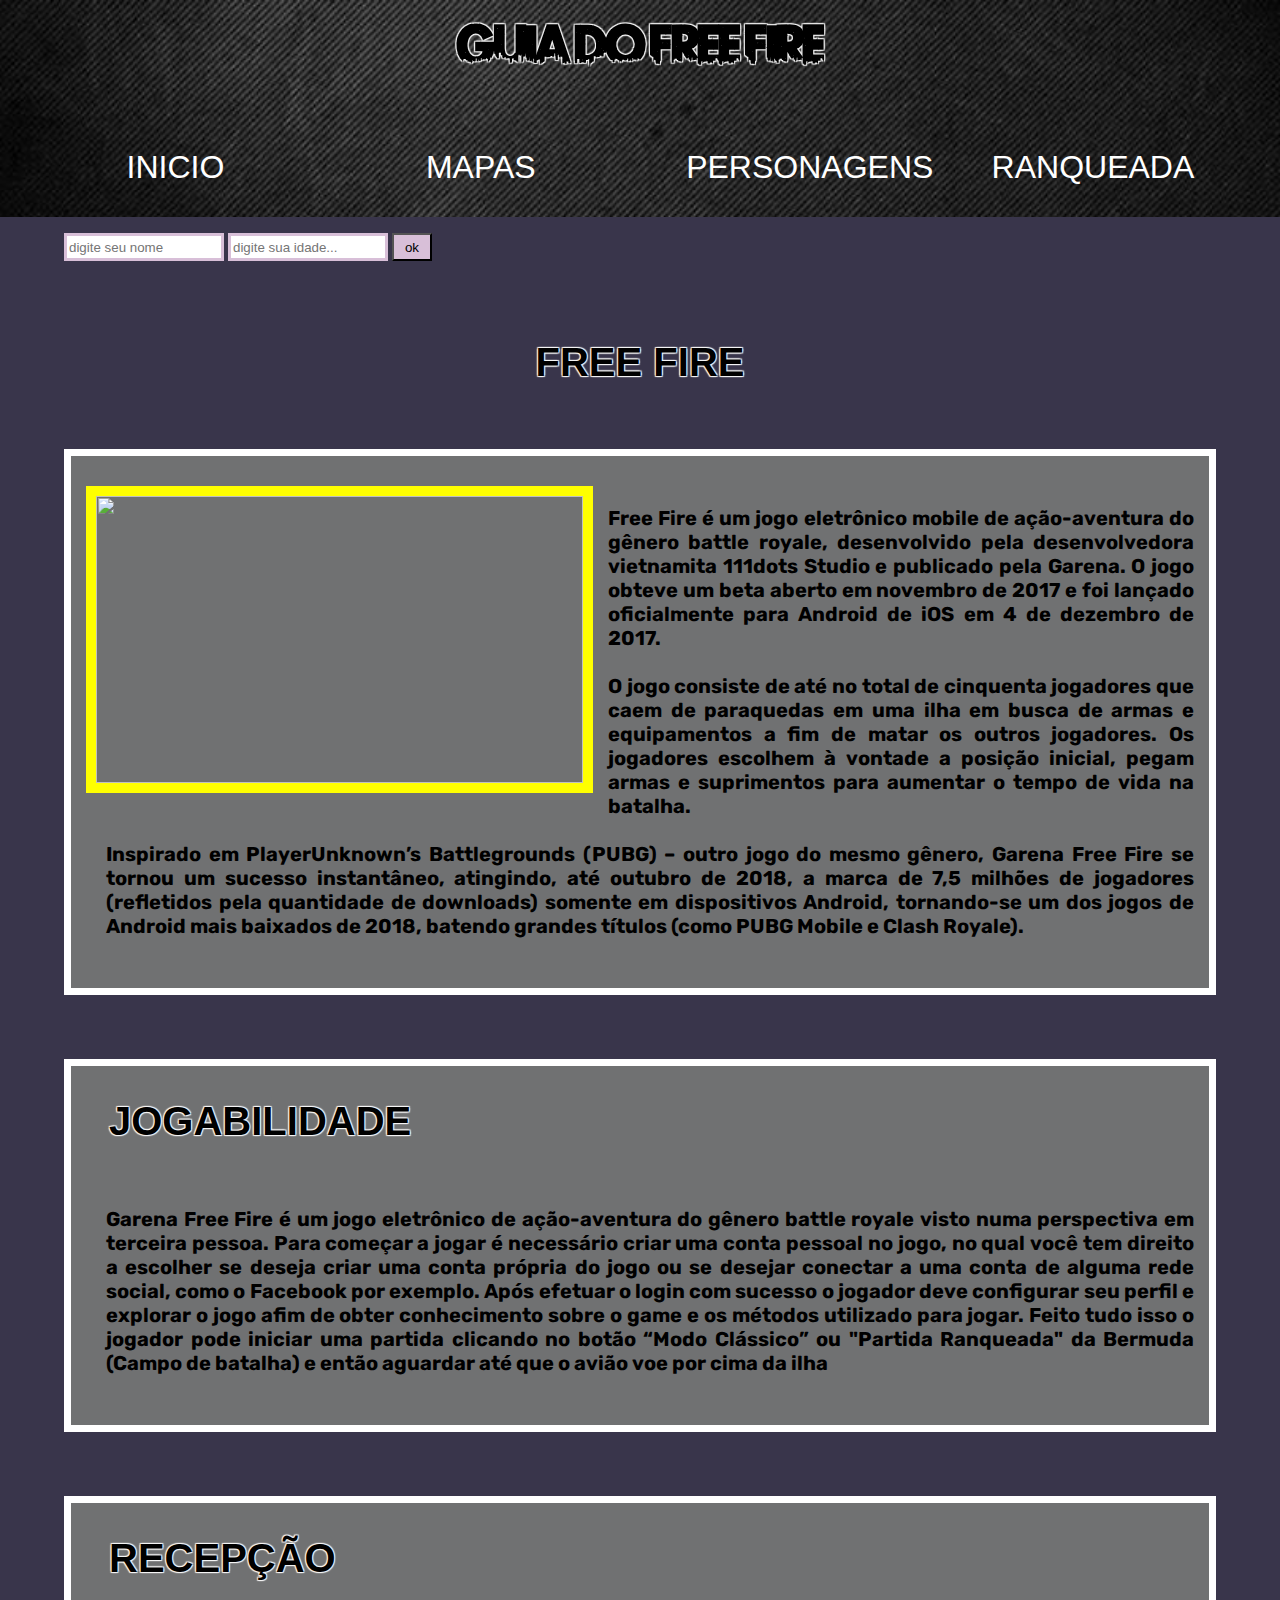
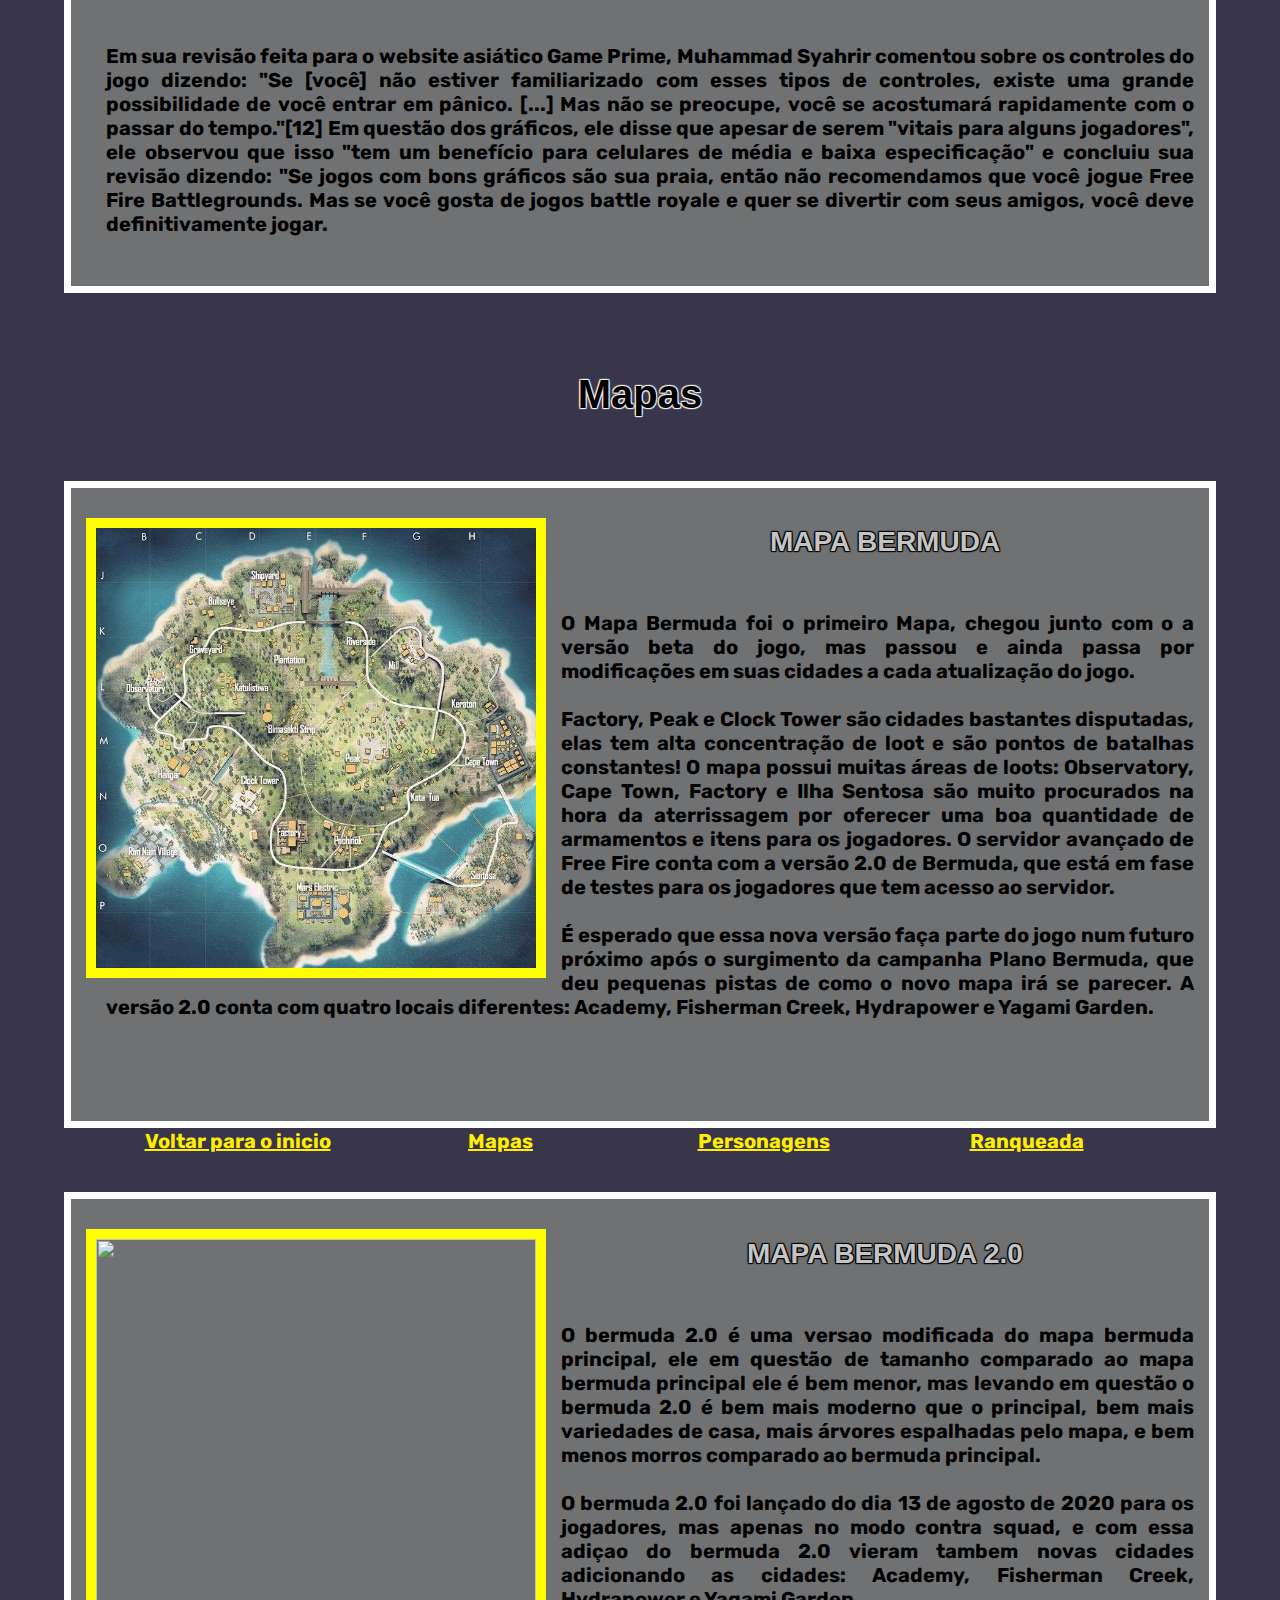
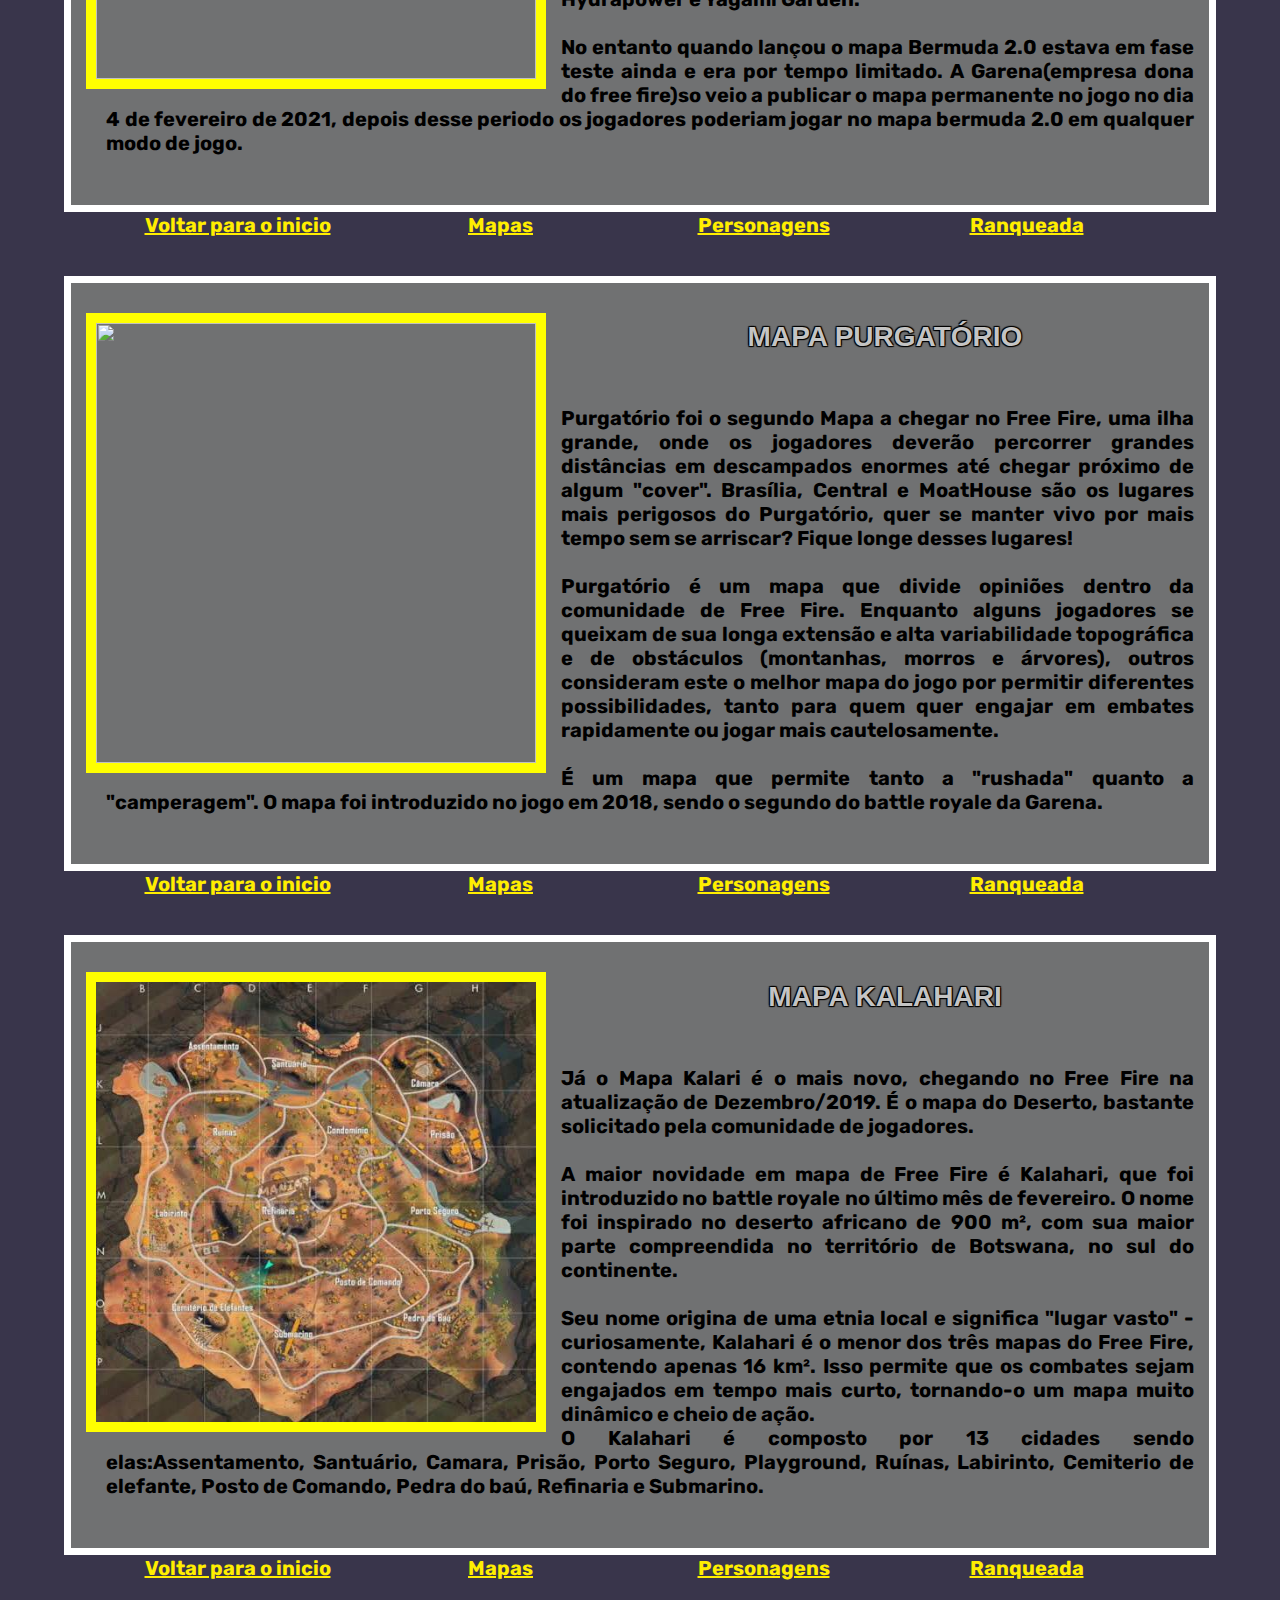
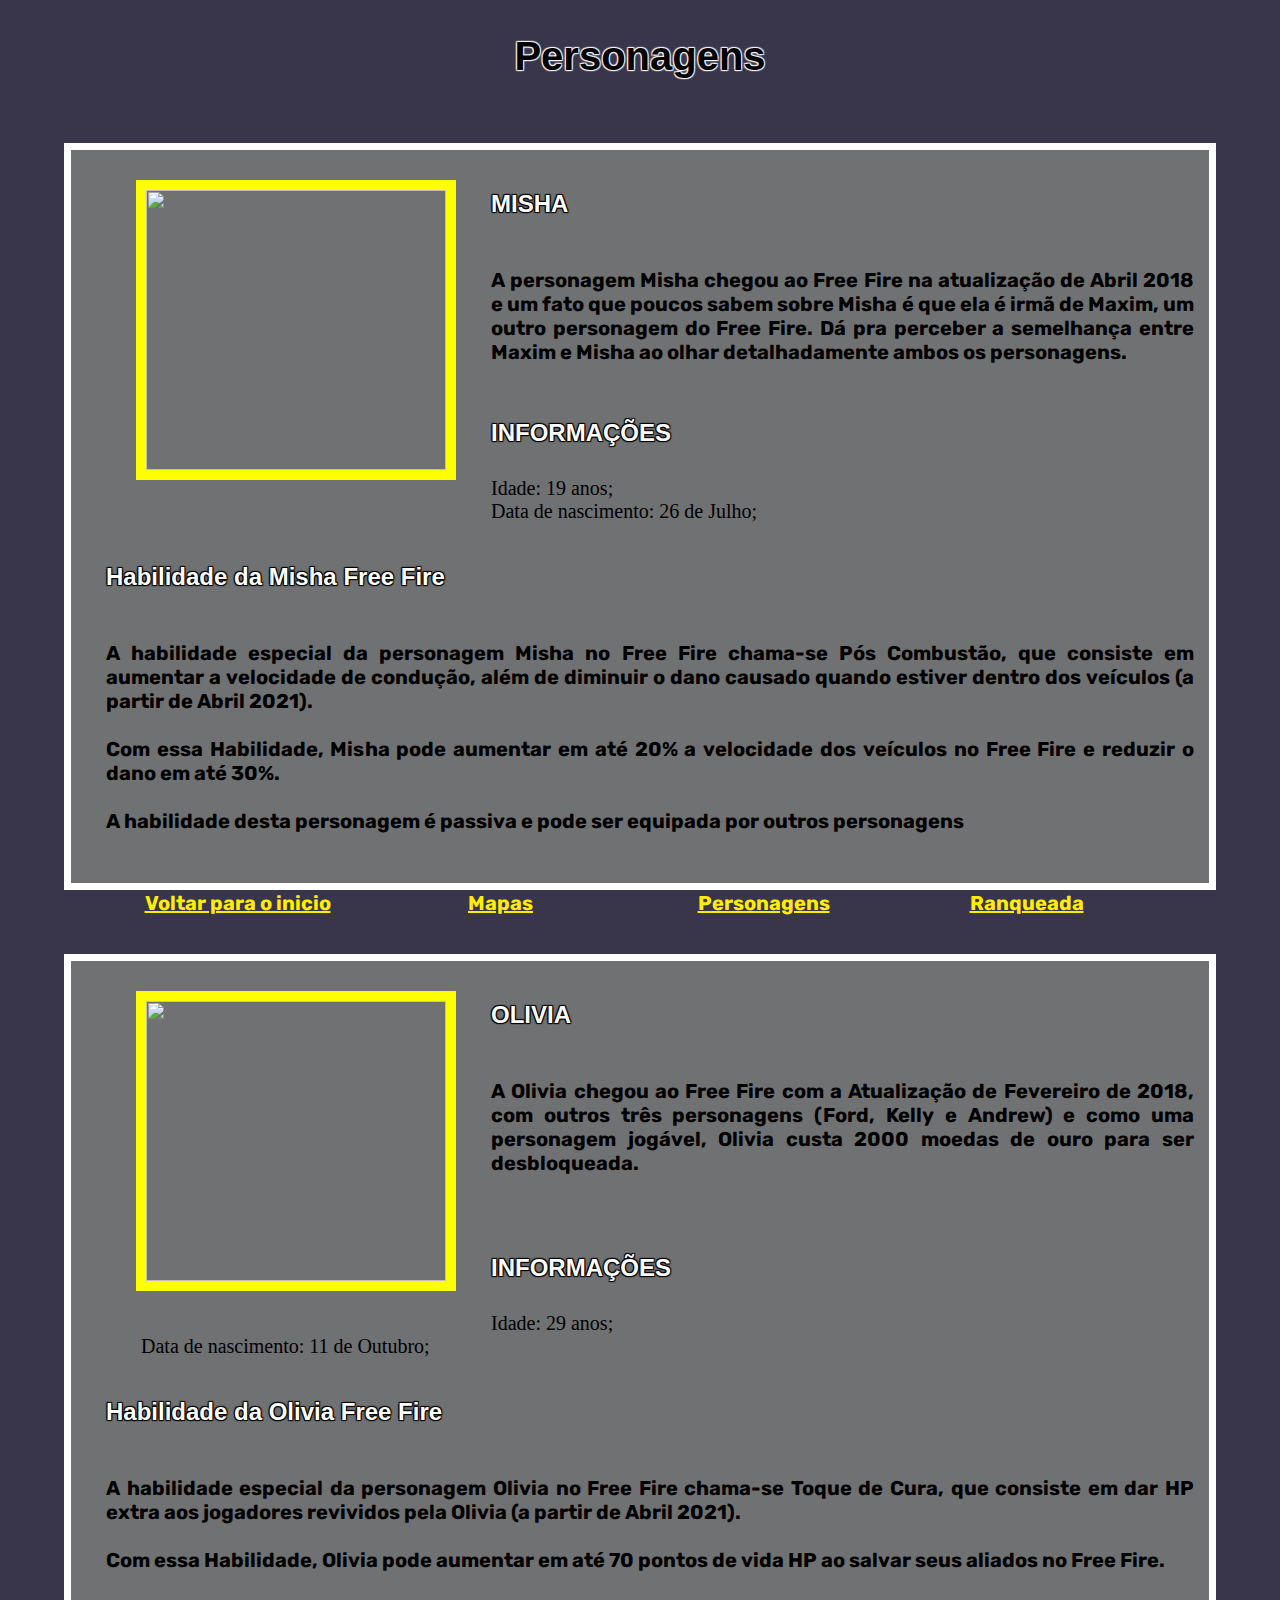
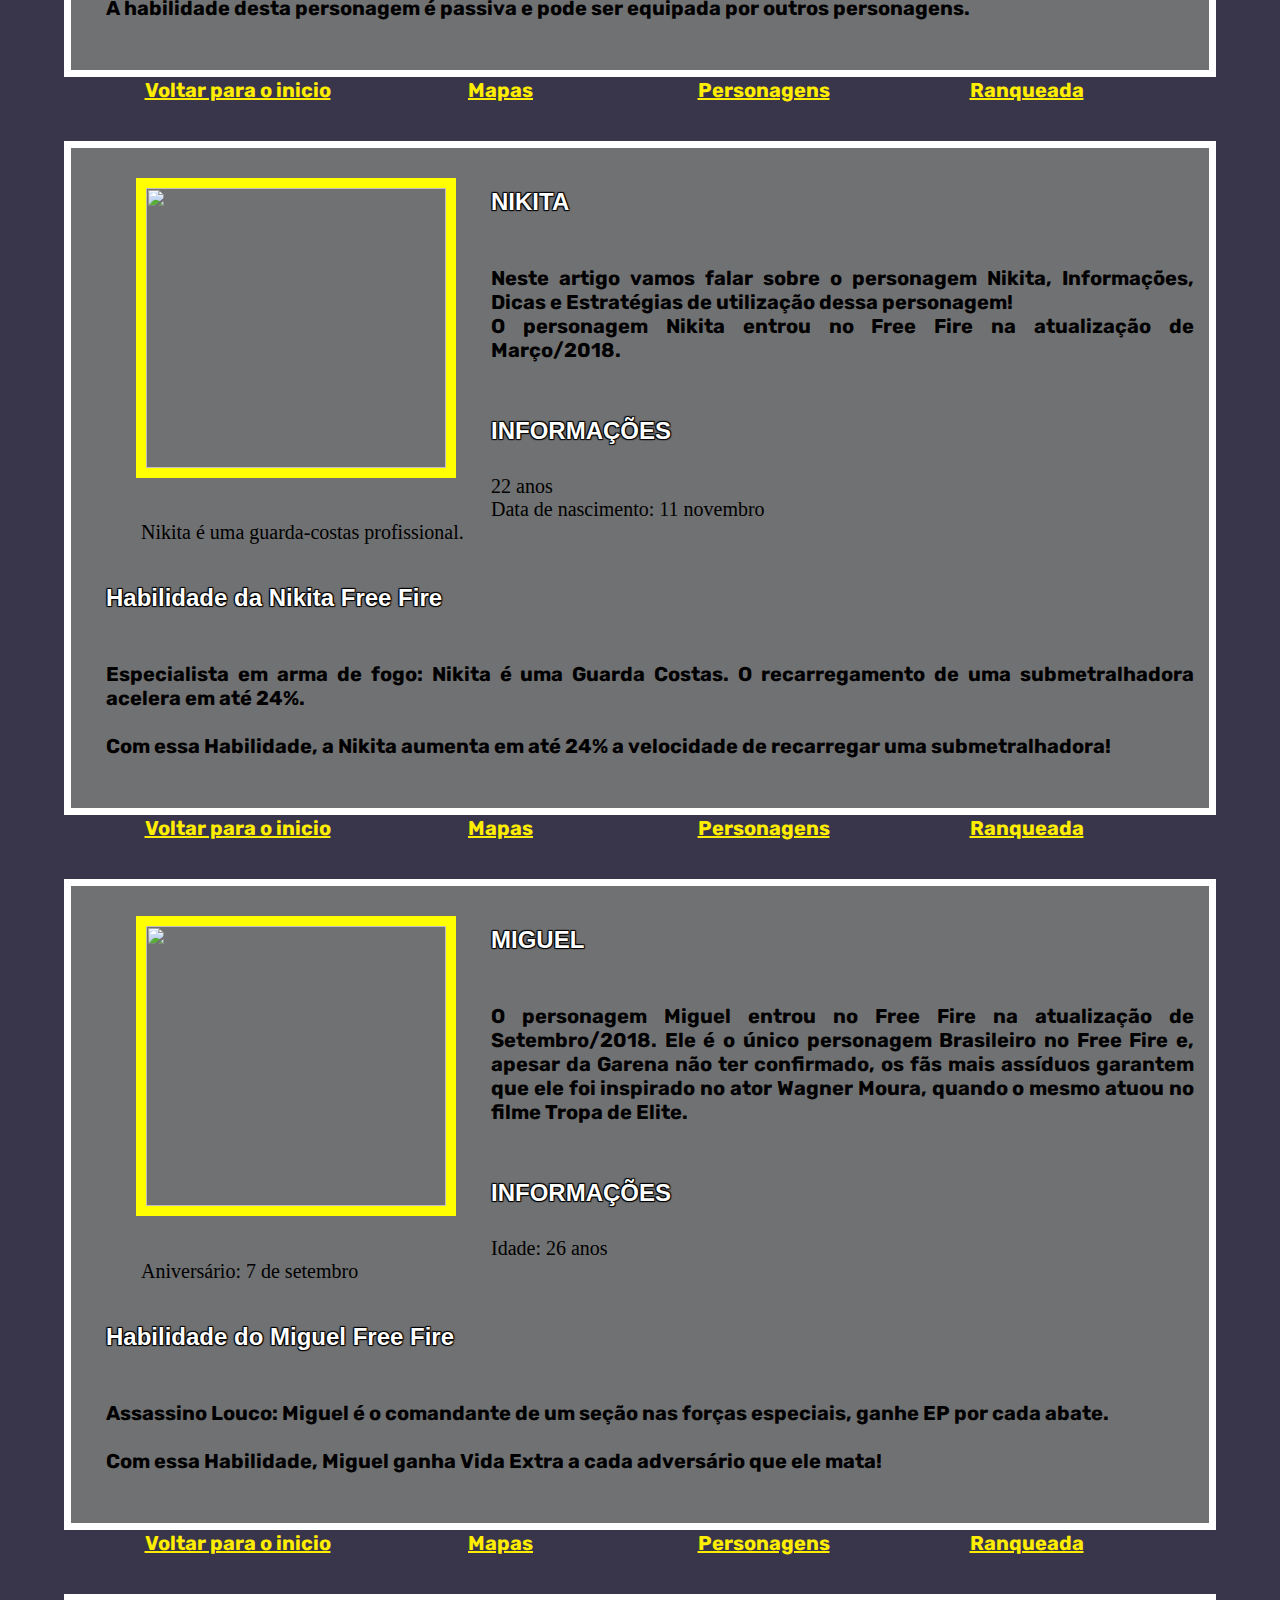
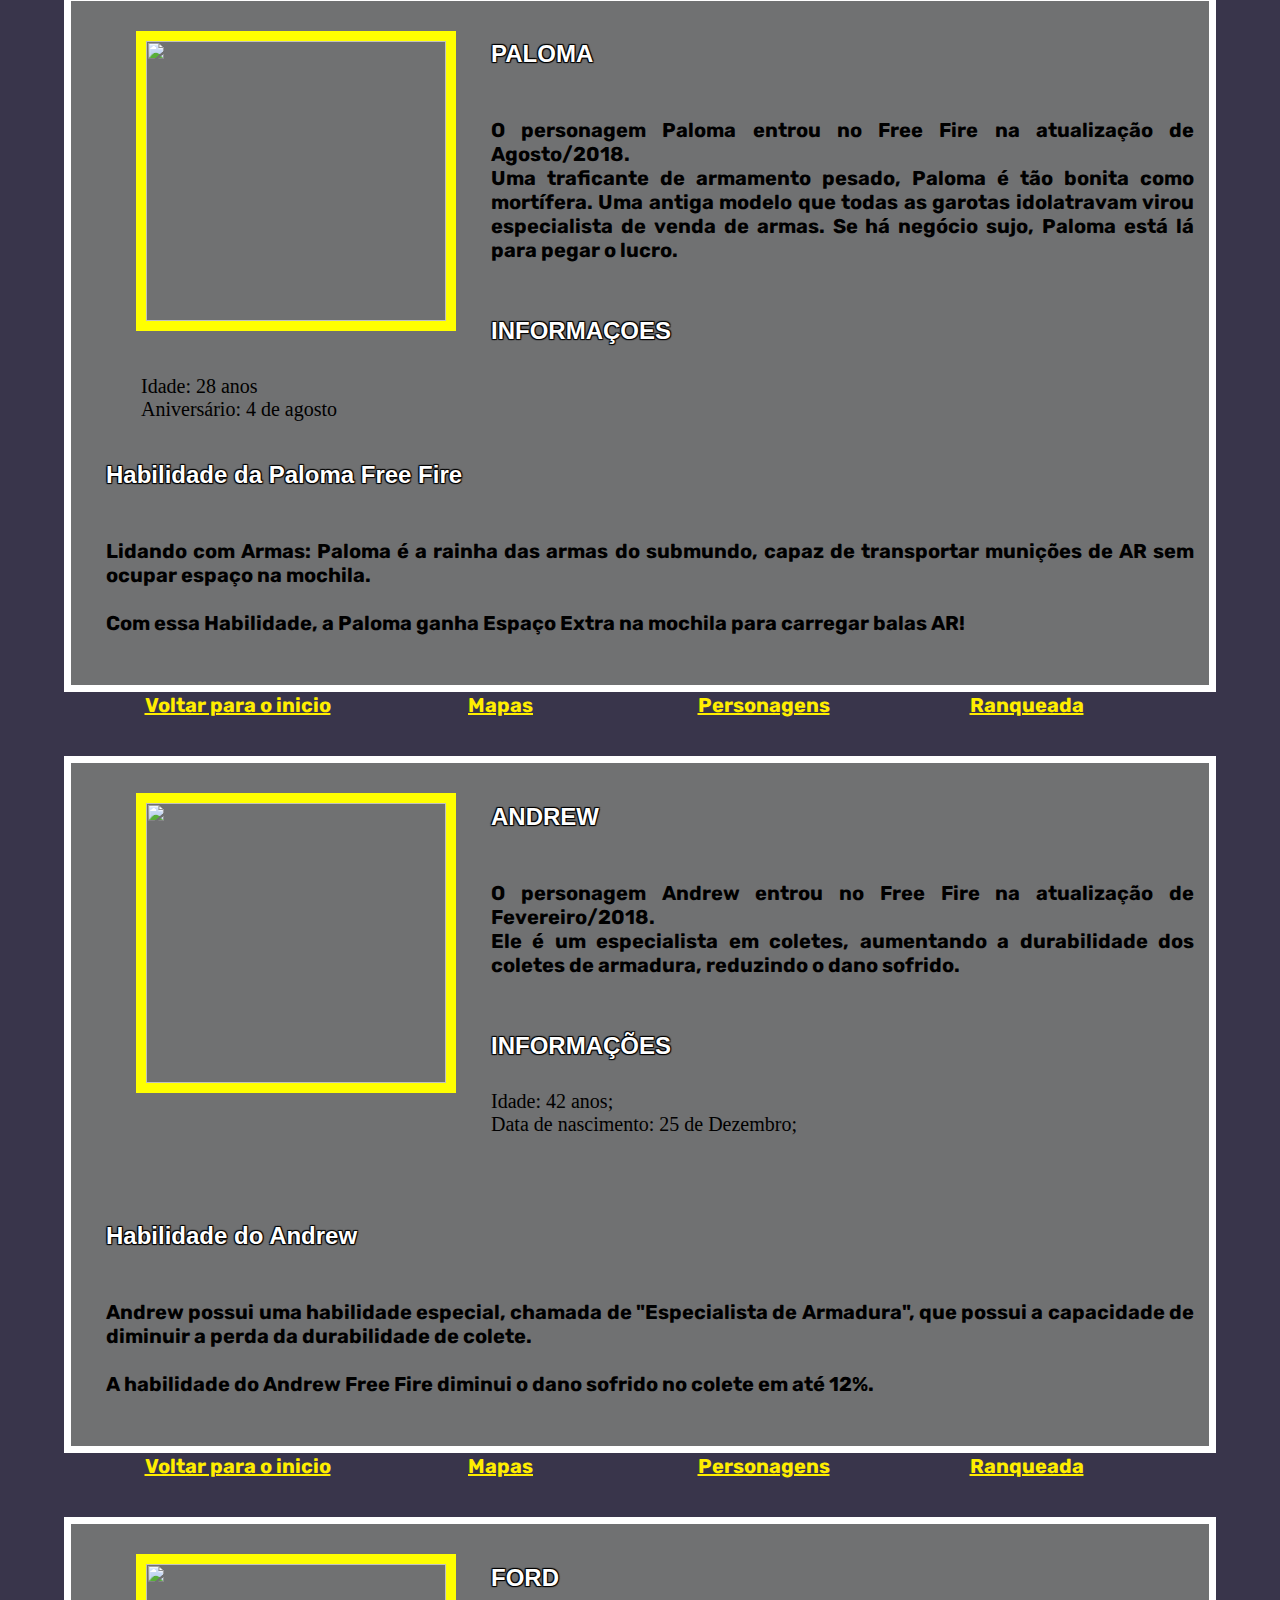
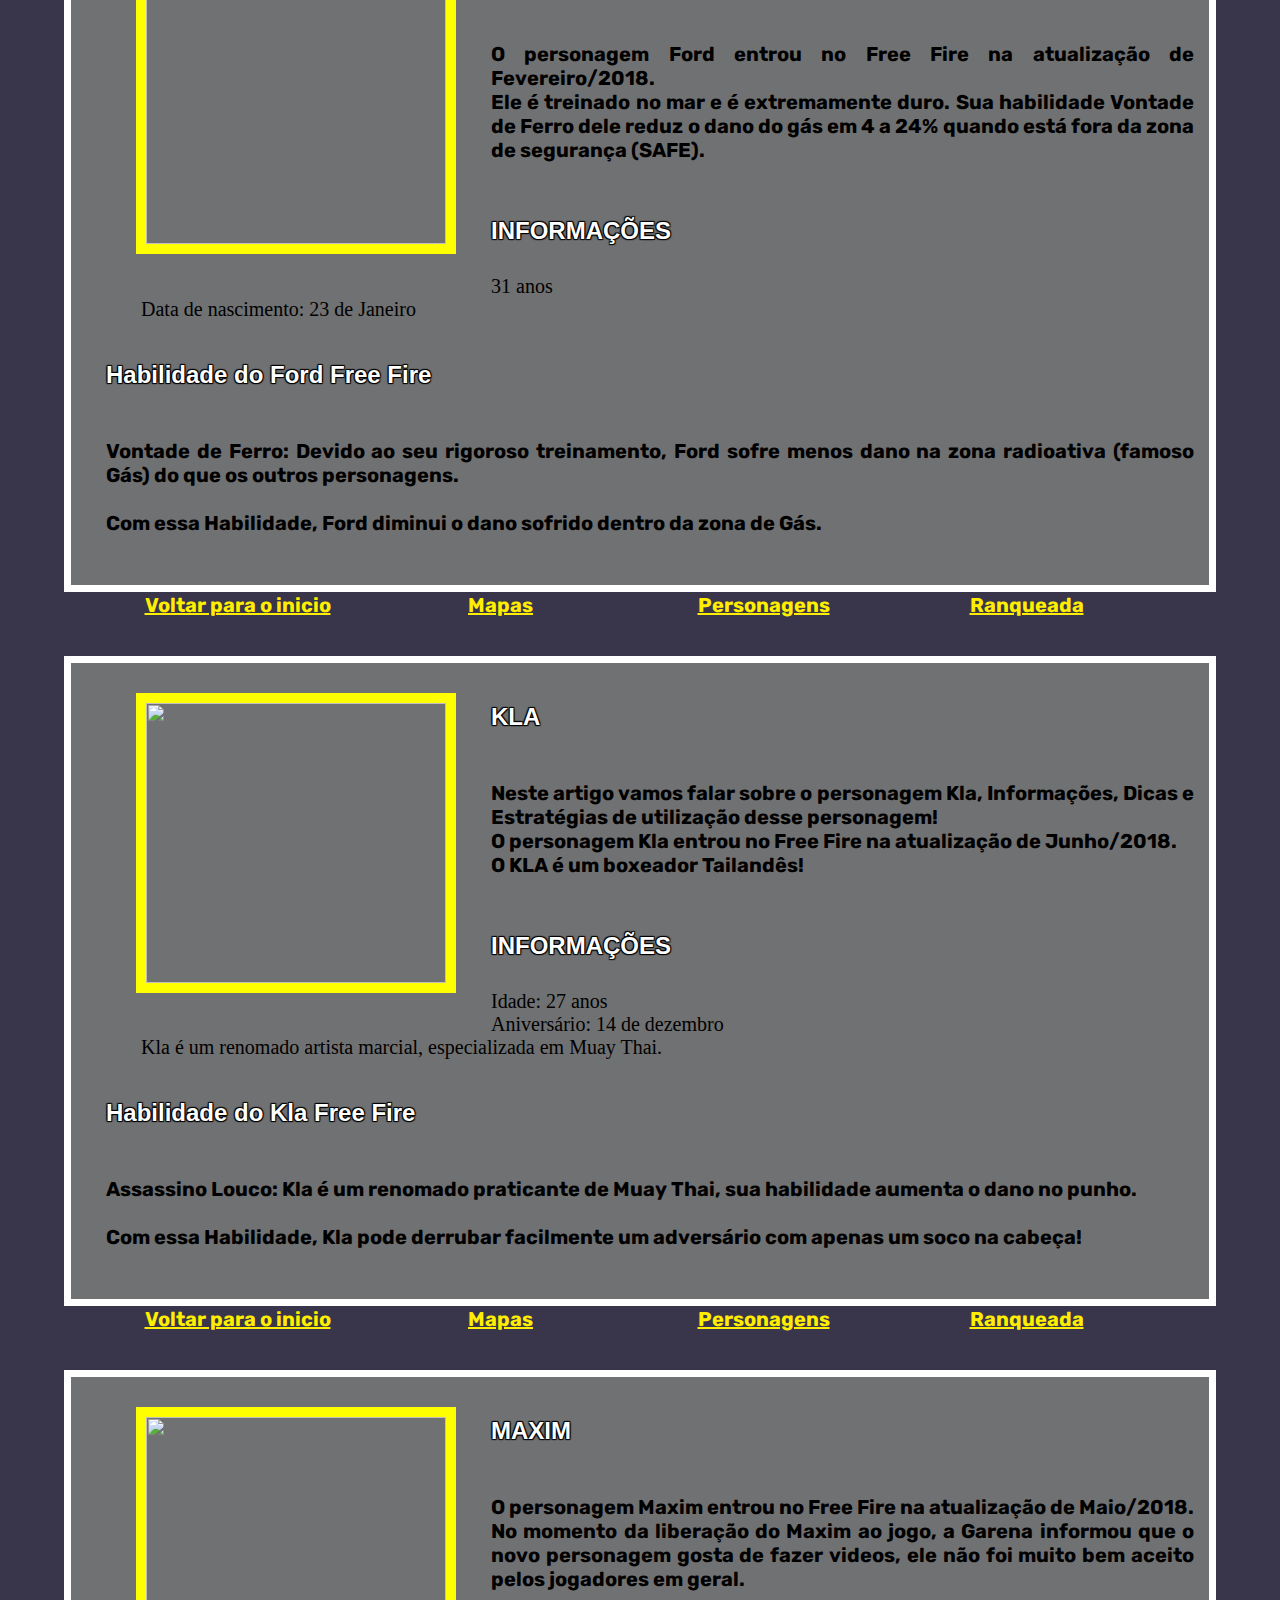
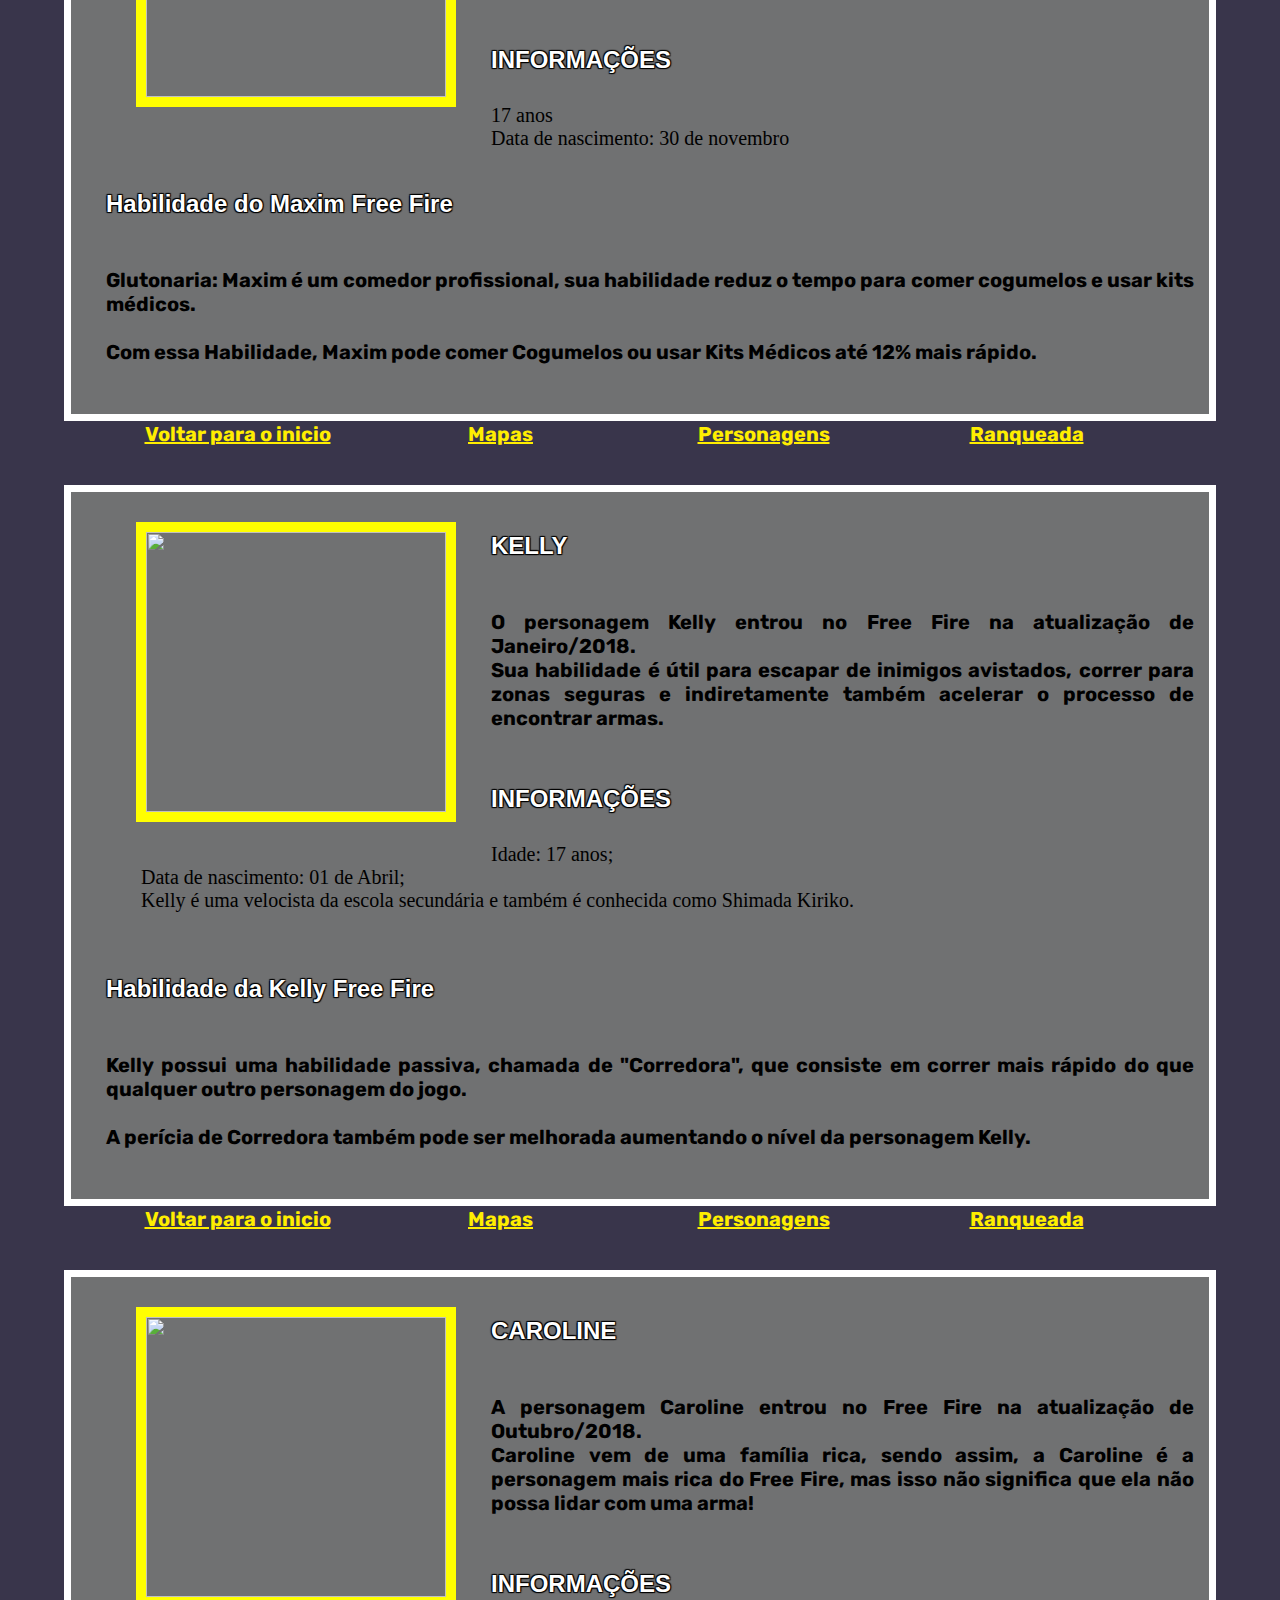
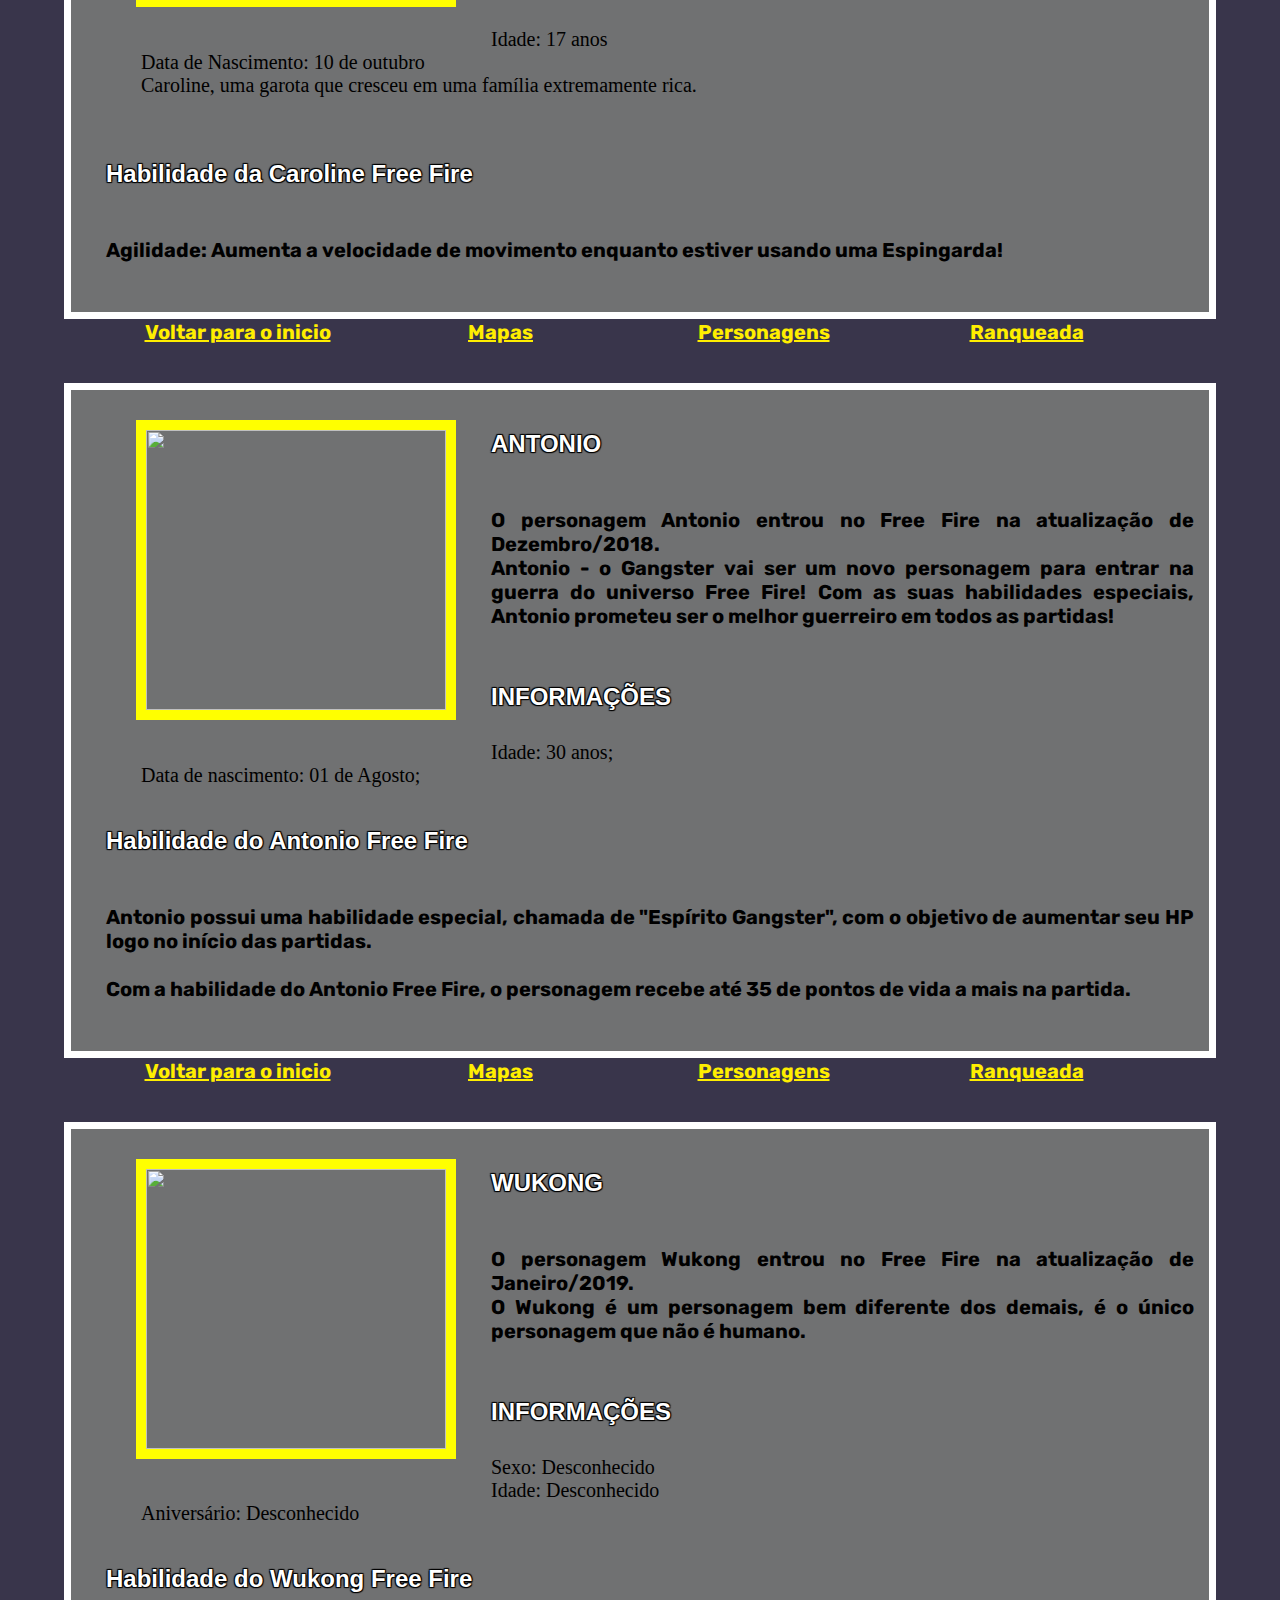
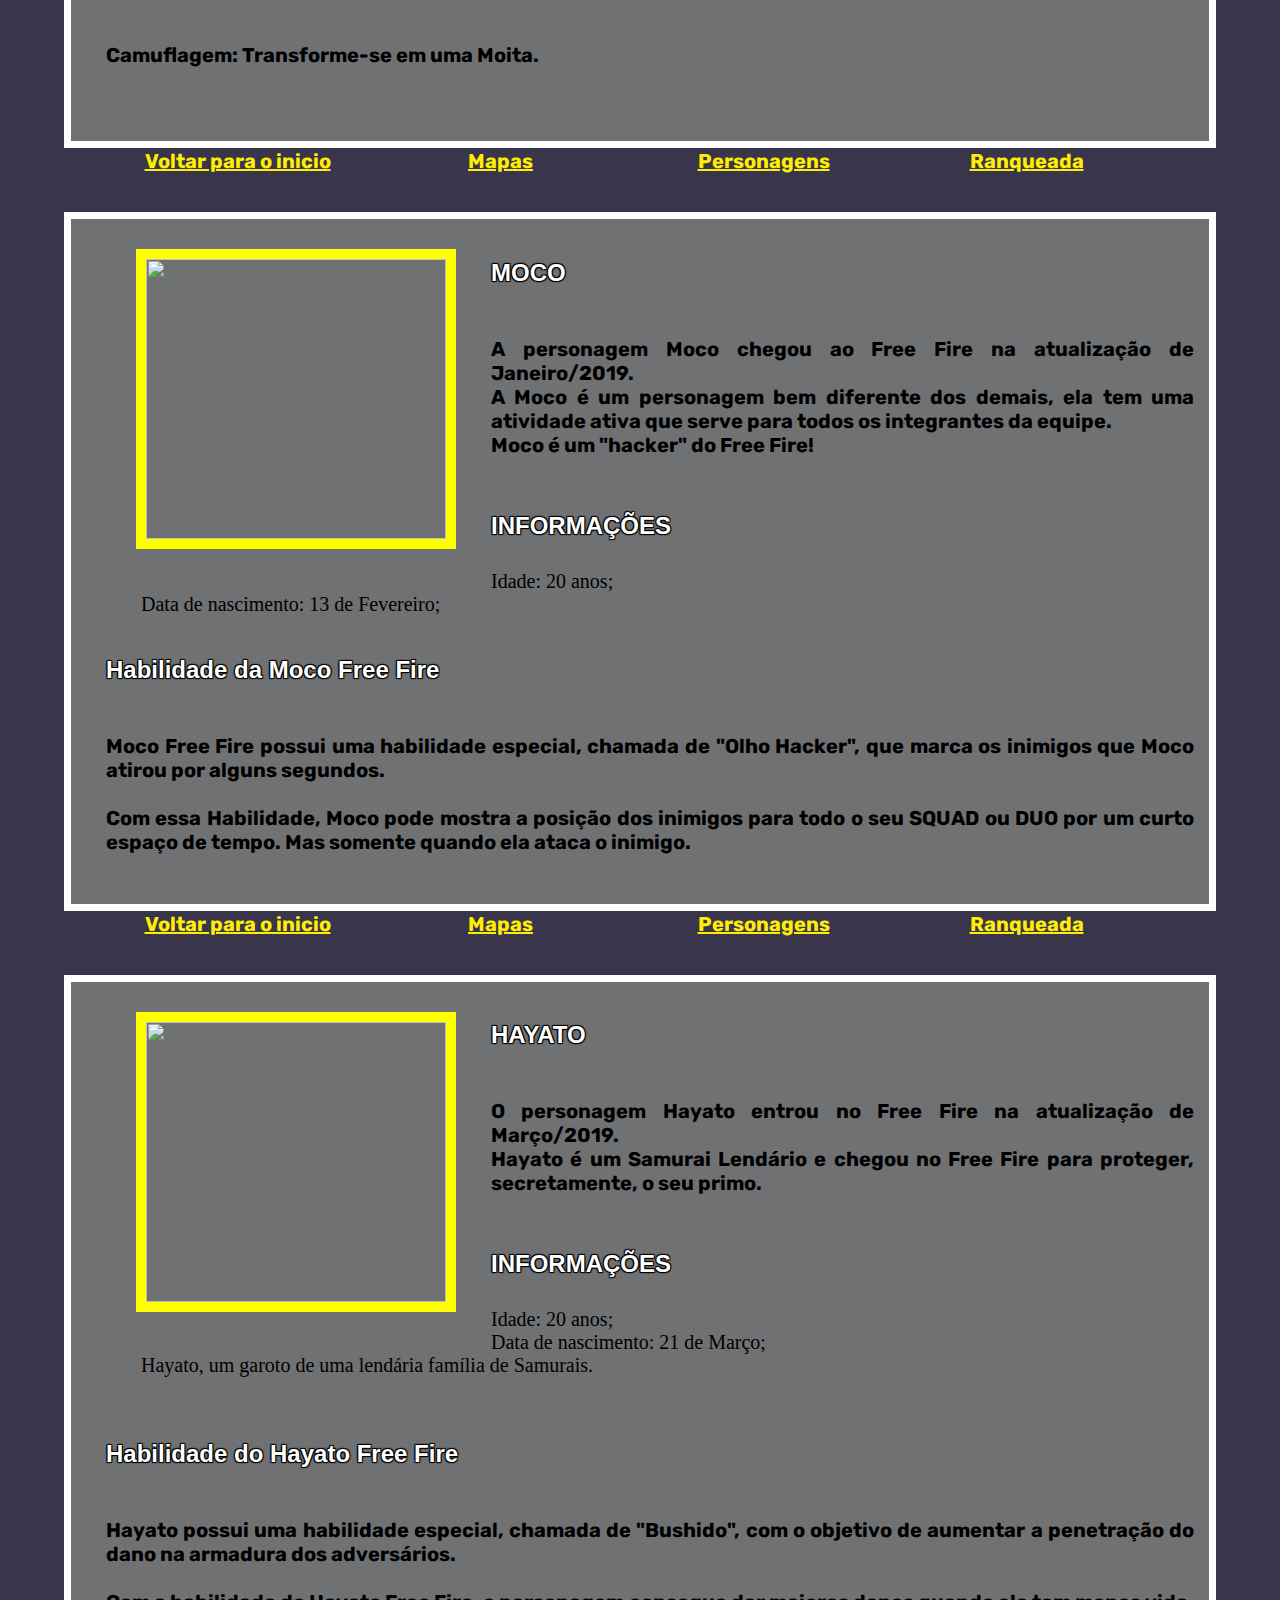
==== commit e16ce11c: "adicionando alguns detalhes e mudando as cores do site" ====
--- a/index.html
+++ b/index.html
@@ -3,6 +3,7 @@
     <head>
         <meta charset="UTF-8">
         <title>Guia do free fire</title>
+        <link rel="icon" href="https://cdn6.aptoide.com/imgs/b/f/e/bfe155be38b75dc7466c770cdc8b6c89_icon.png?w=120">
         <link rel="stylesheet" href="style.css">
         <link rel = "preconnect" href = "https://fonts.gstatic.com">
         <link href = "UrbanJungleDEMO.otf" rel = "stylesheet">
--- a/style.css
+++ b/style.css
@@ -7,17 +7,17 @@
 text-shadow: 1px 1px 1px rgb(0, 0, 0),-1px 1px 1px rgb(0, 0, 0),1px -1px 1px rgb(0, 0, 0),-1px -1px 1px rgb(0, 0, 0)
 }
 body{
-    background-image: url(fotodefundoff.jpg);
+    background-color: rgb(57, 53, 75);
     background-size: cover;
     margin: 0;
     padding: 0;
     padding-bottom: 0;
 }
 article{
-    background-color: rgb(122, 122, 122);
+    background-color: rgb(112, 113, 114);
     margin: 5%;
     padding-bottom: 15px;
-    border: solid 7px red;
+    border: solid 7px rgb(255, 255, 255);
 }
 .menu ul ul{
     display: none;
@@ -35,10 +35,10 @@
     position: relative;
 }
 .menu ul ul li{
-    background-color: yellow;
+    background-color: rgb(122, 122, 122);
 }
 .menu ul ul li:hover{
-    background-color: rgb(255, 235, 52);
+    background-color: rgb(53, 53, 53);
 }
 .menu ul li:hover ul{
     display: block;
@@ -50,7 +50,7 @@
     margin-top: 0px;
 }
 .sub li{
-    background-color:rgb(255, 235, 52) ;
+    background-color:rgb(121, 121, 121) ;
 }
 .link{
     margin-left: 7px;
@@ -58,8 +58,10 @@
 }
 
 header{
-    background-color:yellow;
+    background-image: url(foto2.jpg);
     margin-top: 0%;
+    background-size: cover;
+
     
 }
 .menu ul{
@@ -76,7 +78,7 @@
 .menu ul li a{
     text-decoration: none;
     font-family: 'Gill Sans', 'Gill Sans MT', Calibri, 'Trebuchet MS', sans-serif;
-    color: black;
+    color: rgb(255, 255, 255);
     width: 200px;
     height: 40px; 
     font-size: 32px;
@@ -97,7 +99,7 @@
 .link:hover{
     cursor: pointer;
     font-size: 40px;
-    background-color: rgb(255, 235, 52);
+    background-color: rgb(53, 53, 53);
     transition: background-color  ease ;
 }
 
@@ -129,14 +131,14 @@
     border: solid 10px yellow;
 }
 .subtituloff{
-    margin: 5%;
-    background-color: yellow;
+    
+    
     text-align: center;
     font-size: 40px;
     font-family: Verdana, Geneva, Tahoma, sans-serif;
     padding-top: 15px;
-    border: solid 10px yellow;
-    padding-bottom: 15px;
+    
+    padding-bottom: 0;
     text-shadow: 1px 1px 1px whitesmoke,-1px 1px 1px whitesmoke,1px -1px 1px whitesmoke,-1px -1px 1px whitesmoke
 }
 .paragrafo{
@@ -158,9 +160,14 @@
     margin: 28px;
     text-shadow: 1px 1px 1px whitesmoke,-1px 1px 1px whitesmoke,1px -1px 1px whitesmoke,-1px -1px 1px whitesmoke
 }
+#footer{
+    color: rgb(255, 255, 255);
+    text-shadow: 1px 1px 1px rgb(0, 0, 0),-1px 1px 1px rgb(0, 0, 0),1px -1px 1px rgb(0, 0, 0),-1px -1px 1px rgb(0, 0, 0)
+}
 footer{
-    background-color: yellow;
-    text-align: center;
+    background-image: url(foto2.jpg);
+    text-align: center;
+    background-size: cover;
     padding: 5px;
     margin: 0%
     
@@ -171,6 +178,7 @@
     text-decoration: none;
     
 }
+
 footer h2{
     font-family: ff;
     font-size: 38px;
@@ -181,11 +189,11 @@
 footer a{
     font-family: rubik;
     
-    color: black;
+    color: rgb(255, 255, 255);
 }
 #voltar{
     
-    color: black;
+    color: rgb(255, 255, 255);
     
 }
 adrticle{
@@ -213,6 +221,8 @@
     padding-left: 35px;
     font-family: -apple-system, BlinkMacSystemFont, 'Segoe UI', Roboto, Oxygen, Ubuntu, Cantarell, 'Open Sans', 'Helvetica Neue', sans-serif;
     padding-top: 20px;
+    color: white;
+    text-shadow: 1px 1px 1px rgb(0, 0, 0),-1px 1px 1px rgb(0, 0, 0),1px -1px 1px rgb(0, 0, 0),-1px -1px 1px rgb(0, 0, 0)
 }
 .lista{
     font-size: 20px;
@@ -293,7 +303,7 @@
     position: relative;
 }
 #Menu4 li a{
-    color: wheat;
+    color: rgb(255, 238, 0);
     font-size: 20px;
     margin-top: 65px;
     
